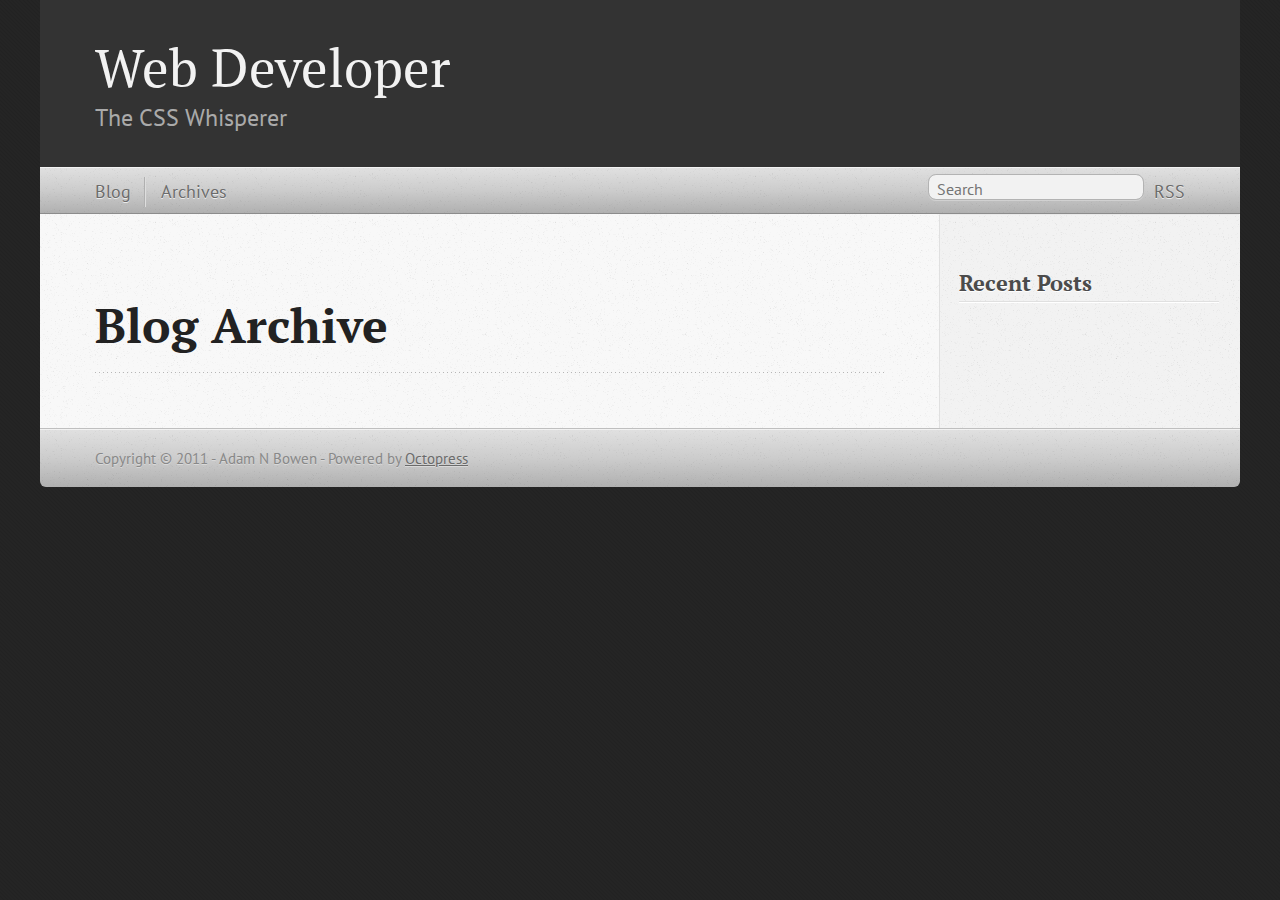
==== blog/archives/index.html @ 2aaac473 "Site updated at 2011-07-28 01:41:28 UTC" ====
<!DOCTYPE html>
<!--[if IEMobile 7 ]><html class="no-js iem7" manifest="default.appcache?v=1"><![endif]-->
<!--[if lt IE 9]><html class="no-js lte-ie8"><![endif]-->
<!--[if (gt IE 8)|(gt IEMobile 7)|!(IEMobile)|!(IE)]><!--><html class="no-js" lang="en"><!--<![endif]-->
<head>
  <meta charset="utf-8">
  <title>Web Developer: Blog Archive</title>
  <meta name="author" content="Adam N Bowen">
  

  <!-- http://t.co/dKP3o1e -->
  <meta name="HandheldFriendly" content="True">
  <meta name="MobileOptimized" content="320">
  <meta name="viewport" content="width=device-width, initial-scale=1">

  

  <link href="/favicon.png" rel="shortcut icon" />
  <link href="/stylesheets/screen.css" media="screen, projection" rel="stylesheet" type="text/css">
  <script src="/javascripts/modernizr-2.0.js"></script>
  <script src="http://s3.amazonaws.com/ender-js/jeesh.min.js"></script>
  <script src="/javascripts/octopress.js" type="text/javascript"></script>
  <link href='http://fonts.googleapis.com/css?family=PT+Serif:regular,italic,bold,bolditalic' rel='stylesheet' type='text/css'>
  <link href='http://fonts.googleapis.com/css?family=PT+Sans:regular,italic,bold,bolditalic' rel='stylesheet' type='text/css'>
  <link href="/atom.xml" rel="alternate" title="Web Developer" type="application/atom+xml"/>
  

  
  <script type="text/javascript">
    (function() {
      var script = document.createElement('script'); script.type = 'text/javascript'; script.async = true;
      script.src = 'https://apis.google.com/js/plusone.js';
      var s = document.getElementsByTagName('script')[0]; s.parentNode.insertBefore(script, s);
    })();
  </script>


  
  <script type="text/javascript">
    (function(){
      var twitterWidgets = document.createElement('script');
      twitterWidgets.type = 'text/javascript';
      twitterWidgets.async = true;
      twitterWidgets.src = 'http://platform.twitter.com/widgets.js';
      document.getElementsByTagName('head')[0].appendChild(twitterWidgets);
    })();
  </script>


</head>

<body  >
  <header><hgroup>
  <h1><a href="/">Web Developer</a></h1>
  
    <h2>The CSS Whisperer</h2>
  
</hgroup>
</header>
  <nav role=navigation><ul role=subscription data-subscription="rss">
  <li><a href="/atom.xml" rel="subscribe-rss" title="subscribe via RSS">RSS</a></li>
  
</ul>
<form action="http://google.com/search" method="get">
  <fieldset role="site-search">
    <input type="hidden" name="q" value="site:adamnbowen.github.com" />
    <input class="search" type="text" name="q" results="0" placeholder="Search"/>
  </fieldset>
</form>
<ul role=main-navigation>
  <li><a href="/">Blog</a></li>
  <li><a href="/blog/archives">Archives</a></li>
</ul>
</nav>
  <div id="main">
    <div id="content">
      <div>
<article>
  <header>
    <h1 class="entry-title">Blog Archive</h1>
    
  </header>
  <div id="blog-archives">

</div>

  
</article>

</div>

      
        <aside role=sidebar><section>
  <h1>Recent Posts</h1>
  <ul id="recent_posts">
    
  </ul>
</section>







</aside>
      
    </div>
  </div>
  <footer><p>
  Copyright &copy; 2011 - Adam N Bowen -
  <span class="credit">Powered by <a href="http://octopress.org">Octopress</a></span>
</p>
</footer>
</body>
</html>
---- stylesheets/screen.css ----
@charset "UTF-8";html,body,div,span,applet,object,iframe,h1,h2,h3,h4,h5,h6,p,blockquote,pre,a,abbr,acronym,address,big,cite,code,del,dfn,em,img,ins,kbd,q,s,samp,small,strike,strong,sub,sup,tt,var,b,u,i,center,dl,dt,dd,ol,ul,li,fieldset,form,label,legend,table,caption,tbody,tfoot,thead,tr,th,td,article,aside,canvas,details,embed,figure,figcaption,footer,header,hgroup,menu,nav,output,ruby,section,summary,time,mark,audio,video{margin:0;padding:0;border:0;font-size:100%;font:inherit;vertical-align:baseline}body{line-height:1}ol,ul{list-style:none}table{border-collapse:collapse;border-spacing:0}caption,th,td{text-align:left;font-weight:normal;vertical-align:middle}q,blockquote{quotes:none}q:before,q:after,blockquote:before,blockquote:after{content:"";content:none}a img{border:none}article,aside,details,figcaption,figure,footer,header,hgroup,menu,nav,section,summary{display:block}article,aside,details,figcaption,figure,footer,header,hgroup,menu,nav,section,summary{display:block}a{color:#1863a1}a:visited{color:#751590}a:focus{color:#0181eb}a:hover{color:#0181eb}a:active{color:#01579f}aside[role=sidebar] a{color:#1863a1}aside[role=sidebar] a:focus{color:#0181eb}aside[role=sidebar] a:hover{color:#0181eb}aside[role=sidebar] a:active{color:#01579f}a{-moz-transition:color 0.3s;-webkit-transition:color 0.3s;-o-transition:color 0.3s;transition:color 0.3s}html{background:#252525 url('/images/line-tile.png?1311809577') top left}body > div{background:#f2f2f2 url('/images/noise.png?1311809577') top left;border-bottom:1px solid #bfbfbf}body > div > div{background:#f8f8f8 url('/images/noise.png?1311809577') top left;border-right:1px solid #e0e0e0}.heading,body > header h1,h1,h2,h3,h4,h5,h6{font-family:"PT Serif", "Georgia", "Helvetica Neue", Arial, sans-serif}.sans,body > header h2,body > nav form .search,body > nav a,article header p.meta,article > footer,#content .blog-index footer,html .gist .gist-file .gist-meta,#blog-archives a.category,#blog-archives time,aside[role=sidebar] section,body > footer{font-family:"PT Sans", "Helvetica Neue", Arial, sans-serif}.serif,body,#content .blog-index a[rel=full-article]{font-family:"PT Serif", Georgia, Times, "Times New Roman", serif}.mono,pre,p code{font-family:Menlo, Monaco, "Andale Mono", "lucida console", "Courier New", monospace}body > header h1{font-size:2.2em;font-weight:normal;line-height:1.2em;margin-bottom:0.6667em}body{line-height:1.5em;color:#222}h1{font-size:2.2em;line-height:1.2em}@media only screen and (min-width: 992px){body{font-size:1.15em}h1{font-size:2.6em;line-height:1.2em}}h1,h2,h3,h4,h5,h6{text-rendering:optimizelegibility;margin-bottom:1em;font-weight:bold}h2,section h1{font-size:1.5em}h3,section h2,section section h1{font-size:1.3em}h4,section h3,section section h2,section section section h1{font-size:1em}h5,section h4,section section h3{font-size:.9em}h6,section h5,section section h4,section section section h3{font-size:.8em}p,blockquote,ul,ol{margin-bottom:1.5em}ul{list-style-type:disc}ul ul{list-style-type:circle}ul ul ul{list-style-type:square}ol{list-style-type:decimal}ol ol{list-style-type:lower-alpha}ol ol ol{list-style-type:lower-roman}ul,ul ul,ul ol,ol,ol ul,ol ol{margin-left:1.3em}strong{font-weight:bold}em{font-style:italic}sup,sub{font-size:0.8em;position:relative;display:inline-block}sup{top:-0.5em}sub{bottom:-0.5em}q{font-style:italic}q:before{content:"\201C"}q:after{content:"\201D"}em,dfn{font-style:italic}strong,dfn{font-weight:bold}del,s{text-decoration:line-through}abbr,acronym{border-bottom:1px dotted;cursor:help}sub,sup{line-height:0}hr{margin-bottom:0.2em}small{font-size:.8em}big{font-size:1.2em}blockquote{font-style:italic;position:relative;font-size:1.2em;line-height:1.5em;padding-left:1em;border-left:4px solid rgba(170,170,170,0.5)}blockquote cite{font-style:italic}blockquote cite a{color:#aaa !important;word-wrap:break-word}blockquote cite:before{content:'–';padding-right:.3em;padding-left:.3em;color:#aaa}@media only screen and (min-width: 992px){blockquote{padding-left:1.5em;border-left-width:4px}}.has-pullquote:before{padding:0;border:none;content:attr(data-pullquote);float:right;width:45%;margin:.5em 0 1em 1.5em;position:relative;top:7px;font-size:1.4em;line-height:1.45em}.force-wrap,article a,aside[role=sidebar] a{white-space:-moz-pre-wrap;white-space:-pre-wrap;white-space:-o-pre-wrap;white-space:pre-wrap;word-wrap:break-word}.group,body > header,body > nav,body > footer,body #content > article,body #content > div > article,body #content > div > section,body nav[role=pagination],aside[role=sidebar],#main,#content,.collapse-sidebar aside[role=sidebar]{*zoom:1}.group:after,body > header:after,body > nav:after,body > footer:after,body #content > article:after,body #content > div > article:after,body #content > div > section:after,body nav[role=pagination]:after,aside[role=sidebar]:after,#main:after,#content:after,.collapse-sidebar aside[role=sidebar]:after{content:"";display:table;clear:both}body{-webkit-text-size-adjust:none;max-width:1200px;position:relative;margin:0 auto}body > header,body > nav,body > footer,body #content > article,body #content > div > article,body #content > div > section,body nav[role=pagination]{padding-left:18px;padding-right:18px}@media only screen and (min-width: 480px){body > header,body > nav,body > footer,body #content > article,body #content > div > article,body #content > div > section,body nav[role=pagination]{padding-left:25px;padding-right:25px}}@media only screen and (min-width: 768px){body > header,body > nav,body > footer,body #content > article,body #content > div > article,body #content > div > section,body nav[role=pagination]{padding-left:35px;padding-right:35px}}@media only screen and (min-width: 992px){body > header,body > nav,body > footer,body #content > article,body #content > div > article,body #content > div > section,body nav[role=pagination]{padding-left:55px;padding-right:55px}}body > header{font-size:1em;padding-top:1.5em;padding-bottom:1.5em}#content > div,#content > article{width:100%}aside[role=sidebar]{float:none;padding:0 18px 1px;background-color:#f7f7f7;border-top:1px solid #e0e0e0}.toggle-sidebar,.no-sidebar .toggle-sidebar{display:none}@media only screen and (min-width: 750px){body.sidebar-footer aside[role=sidebar]{float:none;width:auto;clear:left;margin:0;padding:0 35px 1px;background-color:#f7f7f7;border-top:1px solid #eaeaea}body.sidebar-footer aside[role=sidebar] section.odd,body.sidebar-footer aside[role=sidebar] section.even{float:left;width:48%}body.sidebar-footer aside[role=sidebar] section.odd{margin-left:0}body.sidebar-footer aside[role=sidebar] section.even{margin-left:4%}body.sidebar-footer aside[role=sidebar].thirds section{width:30%;margin-left:5%}body.sidebar-footer aside[role=sidebar].thirds section.first{margin-left:0}}body.sidebar-footer #content{margin-right:0px}body.sidebar-footer .toggle-sidebar{display:none}@media only screen and (min-width: 550px){body > header{font-size:1em}}@media only screen and (min-width: 750px){aside[role=sidebar]{float:none;width:auto;clear:left;margin:0;padding:0 35px 1px;background-color:#f7f7f7;border-top:1px solid #eaeaea}aside[role=sidebar] section.odd,aside[role=sidebar] section.even{float:left;width:48%}aside[role=sidebar] section.odd{margin-left:0}aside[role=sidebar] section.even{margin-left:4%}aside[role=sidebar].thirds section{width:30%;margin-left:5%}aside[role=sidebar].thirds section.first{margin-left:0}}@media only screen and (min-width: 768px){body{-webkit-text-size-adjust:auto}body > header{font-size:1.2em}#main{padding:0;margin:0 auto}#content{margin-right:240px;position:relative}.no-sidebar #content{margin-right:0}.collapse-sidebar #content{margin-right:20px}#content > div,#content > article{padding-top:17.5px;padding-bottom:17.5px;float:left}aside[role=sidebar]{width:210px;padding:0 15px 15px;background:none;clear:none;float:left;margin:0 -100% 0 0}aside[role=sidebar] section{width:auto;margin-left:0}aside[role=sidebar] section.odd,aside[role=sidebar] section.even{float:none;width:auto;margin-left:0}.collapse-sidebar aside[role=sidebar]{float:none;width:auto;clear:left;margin:0;padding:0 35px 1px;background-color:#f7f7f7;border-top:1px solid #eaeaea}.collapse-sidebar aside[role=sidebar] section.odd,.collapse-sidebar aside[role=sidebar] section.even{float:left;width:48%}.collapse-sidebar aside[role=sidebar] section.odd{margin-left:0}.collapse-sidebar aside[role=sidebar] section.even{margin-left:4%}.collapse-sidebar aside[role=sidebar].thirds section{width:30%;margin-left:5%}.collapse-sidebar aside[role=sidebar].thirds section.first{margin-left:0}}@media only screen and (min-width: 992px){body > header{font-size:1.3em}#content{margin-right:300px}#content > div,#content > article{padding-top:27.5px;padding-bottom:27.5px}aside[role=sidebar]{width:260px;padding:1.2em 20px 20px}.collapse-sidebar aside[role=sidebar]{padding-left:55px;padding-right:55px}}@media only screen and (min-width: 768px){ul,ol{margin-left:0}}body > header{background:#333}body > header h1{display:inline-block;margin:0}body > header h1 a,body > header h1 a:visited,body > header h1 a:hover{color:#f2f2f2;text-decoration:none}body > header h2{margin:.2em 0 0;font-size:1em;color:#aaa;font-weight:normal}body > nav{position:relative;background-color:#ccc;background:url('/images/noise.png?1311809577'),-webkit-gradient(linear, 50% 0%, 50% 100%, color-stop(0%, #e0e0e0), color-stop(50%, #cccccc), color-stop(100%, #b0b0b0));background:url('/images/noise.png?1311809577'),-webkit-linear-gradient(#e0e0e0,#cccccc,#b0b0b0);background:url('/images/noise.png?1311809577'),-moz-linear-gradient(#e0e0e0,#cccccc,#b0b0b0);background:url('/images/noise.png?1311809577'),-o-linear-gradient(#e0e0e0,#cccccc,#b0b0b0);background:url('/images/noise.png?1311809577'),-ms-linear-gradient(#e0e0e0,#cccccc,#b0b0b0);background:url('/images/noise.png?1311809577'),linear-gradient(#e0e0e0,#cccccc,#b0b0b0);border-top:1px solid #f2f2f2;border-bottom:1px solid #8c8c8c;padding-top:.35em;padding-bottom:.35em}body > nav form{-moz-background-clip:padding;-webkit-background-clip:padding;-o-background-clip:padding-box;-ms-background-clip:padding-box;-khtml-background-clip:padding-box;background-clip:padding-box;margin:0;padding:0}body > nav form .search{padding:.3em .5em 0;font-size:.85em;line-height:1.1em;width:95%;-moz-border-radius:0.5em;-webkit-border-radius:0.5em;-o-border-radius:0.5em;-ms-border-radius:0.5em;-khtml-border-radius:0.5em;border-radius:0.5em;-moz-background-clip:padding;-webkit-background-clip:padding;-o-background-clip:padding-box;-ms-background-clip:padding-box;-khtml-background-clip:padding-box;background-clip:padding-box;-moz-box-shadow:#d1d1d1 0 1px;-webkit-box-shadow:#d1d1d1 0 1px;-o-box-shadow:#d1d1d1 0 1px;box-shadow:#d1d1d1 0 1px;background-color:#f2f2f2;border:1px solid #b3b3b3;color:#888}body > nav form .search:focus{color:#444;border-color:#80b1df;-moz-box-shadow:#80b1df 0 0 4px,#80b1df 0 0 3px inset;-webkit-box-shadow:#80b1df 0 0 4px,#80b1df 0 0 3px inset;-o-box-shadow:#80b1df 0 0 4px,#80b1df 0 0 3px inset;box-shadow:#80b1df 0 0 4px,#80b1df 0 0 3px inset;background-color:#fff;outline:none}body > nav fieldset[role=site-search]{float:right;width:48%}body > nav fieldset[role=mobile-nav]{float:left;width:48%}body > nav fieldset[role=mobile-nav] select{width:100%;font-size:.8em;border:1px solid #888}body > nav ul{display:none}@media only screen and (min-width: 550px){body > nav{font-size:.9em}body > nav ul{margin:0;padding:0;border:0;overflow:hidden;*zoom:1;float:left;display:block;padding-top:.15em}body > nav ul li{list-style-image:none;list-style-type:none;margin-left:0px;white-space:nowrap;display:inline;float:left;padding-left:0;padding-right:0}body > nav ul li:first-child,body > nav ul li.first{padding-left:0}body > nav ul li:last-child{padding-right:0}body > nav ul li.last{padding-right:0}body > nav ul[role=subscription]{margin-left:.8em;float:right}body > nav ul[role=subscription] li:last-child a{padding-right:0}body > nav ul li{margin:0}body > nav a{color:#6b6b6b;text-shadow:#ebebeb 0 1px;float:left;text-decoration:none;font-size:1.1em;padding:.1em 0;line-height:1.5em}body > nav a:visited{color:#6b6b6b}body > nav a:hover{color:#2b2b2b}body > nav li + li{border-left:1px solid #b0b0b0;margin-left:.8em}body > nav li + li a{padding-left:.8em;border-left:1px solid #dedede}body > nav form{float:right;text-align:left;padding-left:.8em;width:175px}body > nav form .search{width:93%;font-size:.95em;line-height:1.2em}body > nav ul[data-subscription$=email] + form{width:97px}body > nav ul[data-subscription$=email] + form .search{width:91%}body > nav fieldset[role=mobile-nav]{display:none}body > nav fieldset[role=site-search]{width:99%}}@media only screen and (min-width: 992px){body > nav form{width:215px}body > nav ul[data-subscription$=email] + form{width:147px}}.no-placeholder body > nav .search{background:#f2f2f2 url('/images/search.png?1311809577') 0.3em 0.25em no-repeat;text-indent:1.3em}@media only screen and (min-width: 550px){.maskImage body > nav ul[data-subscription$=email] + form{width:123px}}@media only screen and (min-width: 992px){.maskImage body > nav ul[data-subscription$=email] + form{width:173px}}.maskImage ul[role=subscription]{position:relative;top:.2em}.maskImage ul[role=subscription] li,.maskImage ul[role=subscription] a{border:0;padding:0}.maskImage a[rel=subscribe-rss]{position:relative;top:0px;text-indent:-999999em;background-color:#dedede;border:0;padding:0}.maskImage a[rel=subscribe-rss],.maskImage a[rel=subscribe-rss]:after{-moz-mask-image:url('/images/rss.png?1311809577');-webkit-mask-image:url('/images/rss.png?1311809577');-o-mask-image:url('/images/rss.png?1311809577');-ms-mask-image:url('/images/rss.png?1311809577');-khtml-mask-image:url('/images/rss.png?1311809577');mask-image:url('/images/rss.png?1311809577');-moz-mask-repeat:no-repeat;-webkit-mask-repeat:no-repeat;-o-mask-repeat:no-repeat;-ms-mask-repeat:no-repeat;-khtml-mask-repeat:no-repeat;mask-repeat:no-repeat;width:22px;height:22px}.maskImage a[rel=subscribe-rss]:after{content:"";position:absolute;top:-1px;left:0;background-color:#ababab}.maskImage a[rel=subscribe-rss]:hover:after{background-color:#9e9e9e}.maskImage a[rel=subscribe-email]{position:relative;top:0px;text-indent:-999999em;background-color:#dedede;border:0;padding:0}.maskImage a[rel=subscribe-email],.maskImage a[rel=subscribe-email]:after{-moz-mask-image:url('/images/email.png?1311809577');-webkit-mask-image:url('/images/email.png?1311809577');-o-mask-image:url('/images/email.png?1311809577');-ms-mask-image:url('/images/email.png?1311809577');-khtml-mask-image:url('/images/email.png?1311809577');mask-image:url('/images/email.png?1311809577');-moz-mask-repeat:no-repeat;-webkit-mask-repeat:no-repeat;-o-mask-repeat:no-repeat;-ms-mask-repeat:no-repeat;-khtml-mask-repeat:no-repeat;mask-repeat:no-repeat;width:28px;height:22px}.maskImage a[rel=subscribe-email]:after{content:"";position:absolute;top:-1px;left:0;background-color:#ababab}.maskImage a[rel=subscribe-email]:hover:after{background-color:#9e9e9e}article{overflow:hidden;padding-top:1em}article header{position:relative;padding-top:2em;padding-bottom:1em;margin-bottom:1em;background:url('[data-uri]') bottom left repeat-x}article header h1{margin:0}article header h1 a{text-decoration:none}article header h1 a:hover{text-decoration:underline}article header p{font-size:.9em;color:#aaa;margin:0}article header p.meta{text-transform:uppercase;position:absolute;top:0}@media only screen and (min-width: 768px){article header{margin-bottom:1.5em;padding-bottom:1em;background:url('[data-uri]') bottom left repeat-x}}article h2{padding-top:0.8em;background:url('[data-uri]') top left repeat-x}.entry-content article h2:first-child,article header + h2{padding-top:0}article h2:first-child,article header + h2{background:none}article .feature{padding-top:.5em;margin-bottom:1em;padding-bottom:1em;background:url('[data-uri]') bottom left repeat-x;font-size:2.0em;font-style:italic;line-height:1.3em}article img,article video,article .flash-video{max-width:100%;height:auto;border:.5em solid #fff;-moz-border-radius:0.3em;-webkit-border-radius:0.3em;-o-border-radius:0.3em;-ms-border-radius:0.3em;-khtml-border-radius:0.3em;border-radius:0.3em;-moz-box-shadow:rgba(0,0,0,0.15) 0 1px 4px;-webkit-box-shadow:rgba(0,0,0,0.15) 0 1px 4px;-o-box-shadow:rgba(0,0,0,0.15) 0 1px 4px;box-shadow:rgba(0,0,0,0.15) 0 1px 4px;-moz-box-sizing:border-box;-webkit-box-sizing:border-box;-ms-box-sizing:border-box;box-sizing:border-box;display:block;margin:0 auto 1.5em}article img.left{float:left;margin-right:1.5em}article img.right{float:right;margin-left:1.5em}article img.left,article img.right{margin-bottom:.8em}article video{display:block;margin-bottom:1.5em;width:100%}article .flash-video > div{position:relative;display:block;padding-bottom:56.25%;padding-top:1px;height:0;overflow:hidden}article .flash-video > div iframe,article .flash-video > div object,article .flash-video > div embed{position:absolute;top:0;left:0;width:100%;height:100%}article > footer{padding-bottom:2.5em;margin-top:2em}article > footer p.meta{margin-bottom:.8em;font-size:.85em}.blog-index article + article{background:url('[data-uri]') top left repeat-x}#content .blog-index{padding-top:0;padding-bottom:0}#content .blog-index article{padding-top:2em}#content .blog-index article header{background:none;padding-bottom:0}#content .blog-index article h1{font-size:2.2em}#content .blog-index article h1 a{color:inherit}#content .blog-index article h1 a:hover{color:#0181eb}#content .blog-index a[rel=full-article]{background:#ebebeb;display:inline-block;padding:.4em .8em;margin-right:.5em;text-decoration:none;color:#666;-moz-transition:background-color 0.5s;-webkit-transition:background-color 0.5s;-o-transition:background-color 0.5s;transition:background-color 0.5s}#content .blog-index a[rel=full-article]:hover{background:#0181eb;text-shadow:none;color:#f8f8f8}#content .blog-index footer{margin-top:1em}.separator,article > footer .byline + time:before,article > footer time + time:before,article > footer .comments:before,article > footer .byline ~ .categories:before{content:"\2022 ";padding:0 .4em 0 .2em;display:inline-block}#content nav[role=pagination]{text-align:center;font-size:.95em}#content nav[role=pagination] div{position:relative;background:url('[data-uri]') top left repeat-x;padding-top:1.5em;padding-bottom:1.5em}#content nav[role=pagination] a{text-decoration:none;color:#aaa}#content nav[role=pagination] a.prev{position:absolute;left:0}#content nav[role=pagination] a.next{position:absolute;right:0}#content nav[role=pagination] a:hover{color:#0181eb}#content nav[role=pagination] a[href*=archive]:before,#content nav[role=pagination] a[href*=archive]:after{content:'\2014';padding:0 .3em}p.meta + .sharing{padding-top:1em;padding-left:0;background:url('[data-uri]') top left repeat-x}.highlight,html .gist .gist-file .gist-syntax .gist-highlight{border:1px solid #073642 !important}.highlight .line-numbers,html .gist .gist-file .gist-syntax .gist-highlight .line-numbers{text-align:right;font-size:13px;line-height:1.45em;background:#073642 url('/images/noise.png?1311809577') top left !important;border-right:1px solid #00232c !important;-moz-box-shadow:#083e4b -1px 0 inset;-webkit-box-shadow:#083e4b -1px 0 inset;-o-box-shadow:#083e4b -1px 0 inset;box-shadow:#083e4b -1px 0 inset;text-shadow:#021014 0 -1px;padding:.8em !important;-moz-border-radius:0;-webkit-border-radius:0;-o-border-radius:0;-ms-border-radius:0;-khtml-border-radius:0;border-radius:0}.highlight .line-numbers span,html .gist .gist-file .gist-syntax .gist-highlight .line-numbers span{color:#586e75 !important}html .gist .gist-file{margin-bottom:1.8em;position:relative;border:none;padding-top:26px !important}html .gist .gist-file .gist-syntax{border-bottom:1px solid #002b36 !important}html .gist .gist-file .gist-syntax .gist-highlight{background:#002b36 !important}html .gist .gist-file .gist-meta{padding:.6em 0.8em;border:1px solid #083e4b !important;color:#586e75;font-size:.7em !important;background:#073642 url('/images/noise.png?1311809577') top left;line-height:1.5em}html .gist .gist-file .gist-meta a{color:#75878b !important;text-decoration:none}html .gist .gist-file .gist-meta a:hover{text-decoration:underline}html .gist .gist-file .gist-meta a:hover{color:#93a1a1 !important}html .gist .gist-file .gist-meta a[href*='#file']{position:absolute;top:0;left:0;right:-10px;color:#474747 !important}html .gist .gist-file .gist-meta a[href*='#file']:hover{color:#1863a1 !important}html .gist .gist-file .gist-meta a[href*=raw]{top:.4em}pre{background:#002b36 url('/images/noise.png?1311809577') top left;-moz-border-radius:0.4em;-webkit-border-radius:0.4em;-o-border-radius:0.4em;-ms-border-radius:0.4em;-khtml-border-radius:0.4em;border-radius:0.4em;border:1px solid #073642;line-height:1.45em;font-size:13px;margin-bottom:2.1em;padding:.8em 1em;color:#93a1a1;overflow:auto}h3.filename + pre{-moz-border-radius-topleft:0px;-webkit-border-top-left-radius:0px;-o-border-top-left-radius:0px;-ms-border-top-left-radius:0px;-khtml-border-top-left-radius:0px;border-top-left-radius:0px;-moz-border-radius-topright:0px;-webkit-border-top-right-radius:0px;-o-border-top-right-radius:0px;-ms-border-top-right-radius:0px;-khtml-border-top-right-radius:0px;border-top-right-radius:0px}p code{display:inline-block;white-space:no-wrap;background:#fff;font-size:.8em;line-height:1.5em;color:#555;border:1px solid #ddd;-moz-border-radius:0.4em;-webkit-border-radius:0.4em;-o-border-radius:0.4em;-ms-border-radius:0.4em;-khtml-border-radius:0.4em;border-radius:0.4em;padding:0 .3em;margin:-1px 0}.pre-code,html .gist .gist-file .gist-syntax .gist-highlight pre,.highlight code{font-family:Menlo,Monaco,"Andale Mono","lucida console","Courier New",monospace !important;overflow:scroll;overflow-y:hidden;display:block;padding:.8em !important;overflow-x:auto;line-height:1.45em;background:#002b36 url('/images/noise.png?1311809577') top left !important;color:#93a1a1 !important}.pre-code *::-moz-selection,html .gist .gist-file .gist-syntax .gist-highlight pre *::-moz-selection,.highlight code *::-moz-selection{background:#386774;color:inherit;text-shadow:#002b36 0 1px}.pre-code *::-webkit-selection,html .gist .gist-file .gist-syntax .gist-highlight pre *::-webkit-selection,.highlight code *::-webkit-selection{background:#386774;color:inherit;text-shadow:#002b36 0 1px}.pre-code *::selection,html .gist .gist-file .gist-syntax .gist-highlight pre *::selection,.highlight code *::selection{background:#386774;color:inherit;text-shadow:#002b36 0 1px}.pre-code span,html .gist .gist-file .gist-syntax .gist-highlight pre span,.highlight code span{color:#93a1a1 !important}.pre-code span,html .gist .gist-file .gist-syntax .gist-highlight pre span,.highlight code span{font-style:normal !important;font-weight:normal !important}.pre-code .c,html .gist .gist-file .gist-syntax .gist-highlight pre .c,.highlight code .c{color:#586e75 !important;font-style:italic !important}.pre-code .cm,html .gist .gist-file .gist-syntax .gist-highlight pre .cm,.highlight code .cm{color:#586e75 !important;font-style:italic !important}.pre-code .cp,html .gist .gist-file .gist-syntax .gist-highlight pre .cp,.highlight code .cp{color:#586e75 !important;font-style:italic !important}.pre-code .c1,html .gist .gist-file .gist-syntax .gist-highlight pre .c1,.highlight code .c1{color:#586e75 !important;font-style:italic !important}.pre-code .cs,html .gist .gist-file .gist-syntax .gist-highlight pre .cs,.highlight code .cs{color:#586e75 !important;font-weight:bold !important;font-style:italic !important}.pre-code .err,html .gist .gist-file .gist-syntax .gist-highlight pre .err,.highlight code .err{color:#dc322f !important;background:none !important}.pre-code .k,html .gist .gist-file .gist-syntax .gist-highlight pre .k,.highlight code .k{color:#cb4b16 !important}.pre-code .o,html .gist .gist-file .gist-syntax .gist-highlight pre .o,.highlight code .o{color:#93a1a1 !important;font-weight:bold !important}.pre-code .p,html .gist .gist-file .gist-syntax .gist-highlight pre .p,.highlight code .p{color:#93a1a1 !important}.pre-code .ow,html .gist .gist-file .gist-syntax .gist-highlight pre .ow,.highlight code .ow{color:#2aa198 !important;font-weight:bold !important}.pre-code .gd,html .gist .gist-file .gist-syntax .gist-highlight pre .gd,.highlight code .gd{color:#93a1a1 !important;background-color:#372c34 !important;display:inline-block}.pre-code .gd .x,html .gist .gist-file .gist-syntax .gist-highlight pre .gd .x,.highlight code .gd .x{color:#93a1a1 !important;background-color:#4d2d33 !important;display:inline-block}.pre-code .ge,html .gist .gist-file .gist-syntax .gist-highlight pre .ge,.highlight code .ge{color:#93a1a1 !important;font-style:italic !important}.pre-code .gh,html .gist .gist-file .gist-syntax .gist-highlight pre .gh,.highlight code .gh{color:#586e75 !important}.pre-code .gi,html .gist .gist-file .gist-syntax .gist-highlight pre .gi,.highlight code .gi{color:#93a1a1 !important;background-color:#1a412b !important;display:inline-block}.pre-code .gi .x,html .gist .gist-file .gist-syntax .gist-highlight pre .gi .x,.highlight code .gi .x{color:#93a1a1 !important;background-color:#355720 !important;display:inline-block}.pre-code .gs,html .gist .gist-file .gist-syntax .gist-highlight pre .gs,.highlight code .gs{color:#93a1a1 !important;font-weight:bold !important}.pre-code .gu,html .gist .gist-file .gist-syntax .gist-highlight pre .gu,.highlight code .gu{color:#6c71c4 !important}.pre-code .kc,html .gist .gist-file .gist-syntax .gist-highlight pre .kc,.highlight code .kc{color:#859900 !important;font-weight:bold !important}.pre-code .kd,html .gist .gist-file .gist-syntax .gist-highlight pre .kd,.highlight code .kd{color:#268bd2 !important}.pre-code .kp,html .gist .gist-file .gist-syntax .gist-highlight pre .kp,.highlight code .kp{color:#cb4b16 !important;font-weight:bold !important}.pre-code .kr,html .gist .gist-file .gist-syntax .gist-highlight pre .kr,.highlight code .kr{color:#d33682 !important;font-weight:bold !important}.pre-code .kt,html .gist .gist-file .gist-syntax .gist-highlight pre .kt,.highlight code .kt{color:#2aa198 !important}.pre-code .n,html .gist .gist-file .gist-syntax .gist-highlight pre .n,.highlight code .n{color:#268bd2 !important}.pre-code .na,html .gist .gist-file .gist-syntax .gist-highlight pre .na,.highlight code .na{color:#268bd2 !important}.pre-code .nb,html .gist .gist-file .gist-syntax .gist-highlight pre .nb,.highlight code .nb{color:#859900 !important}.pre-code .nc,html .gist .gist-file .gist-syntax .gist-highlight pre .nc,.highlight code .nc{color:#d33682 !important}.pre-code .no,html .gist .gist-file .gist-syntax .gist-highlight pre .no,.highlight code .no{color:#b58900 !important}.pre-code .nl,html .gist .gist-file .gist-syntax .gist-highlight pre .nl,.highlight code .nl{color:#859900 !important}.pre-code .ne,html .gist .gist-file .gist-syntax .gist-highlight pre .ne,.highlight code .ne{color:#268bd2 !important;font-weight:bold !important}.pre-code .nf,html .gist .gist-file .gist-syntax .gist-highlight pre .nf,.highlight code .nf{color:#268bd2 !important;font-weight:bold !important}.pre-code .nn,html .gist .gist-file .gist-syntax .gist-highlight pre .nn,.highlight code .nn{color:#b58900 !important}.pre-code .nt,html .gist .gist-file .gist-syntax .gist-highlight pre .nt,.highlight code .nt{color:#268bd2 !important;font-weight:bold !important}.pre-code .nx,html .gist .gist-file .gist-syntax .gist-highlight pre .nx,.highlight code .nx{color:#b58900 !important}.pre-code .vg,html .gist .gist-file .gist-syntax .gist-highlight pre .vg,.highlight code .vg{color:#268bd2 !important}.pre-code .vi,html .gist .gist-file .gist-syntax .gist-highlight pre .vi,.highlight code .vi{color:#268bd2 !important}.pre-code .nv,html .gist .gist-file .gist-syntax .gist-highlight pre .nv,.highlight code .nv{color:#268bd2 !important}.pre-code .mf,html .gist .gist-file .gist-syntax .gist-highlight pre .mf,.highlight code .mf{color:#2aa198 !important}.pre-code .m,html .gist .gist-file .gist-syntax .gist-highlight pre .m,.highlight code .m{color:#2aa198 !important}.pre-code .mh,html .gist .gist-file .gist-syntax .gist-highlight pre .mh,.highlight code .mh{color:#2aa198 !important}.pre-code .mi,html .gist .gist-file .gist-syntax .gist-highlight pre .mi,.highlight code .mi{color:#2aa198 !important}.pre-code .s,html .gist .gist-file .gist-syntax .gist-highlight pre .s,.highlight code .s{color:#2aa198 !important}.pre-code .sd,html .gist .gist-file .gist-syntax .gist-highlight pre .sd,.highlight code .sd{color:#2aa198 !important}.pre-code .s2,html .gist .gist-file .gist-syntax .gist-highlight pre .s2,.highlight code .s2{color:#2aa198 !important}.pre-code .se,html .gist .gist-file .gist-syntax .gist-highlight pre .se,.highlight code .se{color:#dc322f !important}.pre-code .si,html .gist .gist-file .gist-syntax .gist-highlight pre .si,.highlight code .si{color:#268bd2 !important}.pre-code .sr,html .gist .gist-file .gist-syntax .gist-highlight pre .sr,.highlight code .sr{color:#2aa198 !important}.pre-code .s1,html .gist .gist-file .gist-syntax .gist-highlight pre .s1,.highlight code .s1{color:#2aa198 !important}.pre-code div .gd,html .gist .gist-file .gist-syntax .gist-highlight pre div .gd,.highlight code div .gd,.pre-code div .gd .x,html .gist .gist-file .gist-syntax .gist-highlight pre div .gd .x,.highlight code div .gd .x,.pre-code div .gi,html .gist .gist-file .gist-syntax .gist-highlight pre div .gi,.highlight code div .gi,.pre-code div .gi .x,html .gist .gist-file .gist-syntax .gist-highlight pre div .gi .x,.highlight code div .gi .x{display:block}.highlight,.gist-highlight{margin-bottom:1.8em;background:#002b36;overflow-y:hidden;overflow-x:auto}.highlight pre,.gist-highlight pre{background:none;-moz-border-radius:none;-webkit-border-radius:none;-o-border-radius:none;-ms-border-radius:none;-khtml-border-radius:none;border-radius:none;border:none;padding:0;margin-bottom:0}pre::-webkit-scrollbar,.highlight::-webkit-scrollbar,.gist-highlight::-webkit-scrollbar{height:.5em;background:rgba(255,255,255,0.15)}pre::-webkit-scrollbar-thumb:horizontal,.highlight::-webkit-scrollbar-thumb:horizontal,.gist-highlight::-webkit-scrollbar-thumb:horizontal{background:rgba(255,255,255,0.2);-webkit-border-radius:4px;border-radius:4px}.highlight code{background:#000}figure[role=code]{background:none;padding:0;border:0;margin-bottom:1.5em}figure[role=code] pre{margin-bottom:0}figure[role=code] figcaption{position:relative}figure[role=code] .highlight{margin-bottom:0}.code-title,html .gist .gist-file .gist-meta a[href*='#file'],h3.filename,figure[role=code] figcaption{text-align:center;font-size:13px;line-height:2em;text-shadow:#cbcccc 0 1px 0;color:#474747;font-weight:normal;margin-bottom:0;-moz-border-radius-topleft:5px;-webkit-border-top-left-radius:5px;-o-border-top-left-radius:5px;-ms-border-top-left-radius:5px;-khtml-border-top-left-radius:5px;border-top-left-radius:5px;-moz-border-radius-topright:5px;-webkit-border-top-right-radius:5px;-o-border-top-right-radius:5px;-ms-border-top-right-radius:5px;-khtml-border-top-right-radius:5px;border-top-right-radius:5px;font-family:"Helvetica Neue", Arial, "Lucida Grande", "Lucida Sans Unicode", Lucida, sans-serif;background:#aaa url('/images/code_bg.png?1311809577') top repeat-x;border:1px solid #565656;border-top-color:#cbcbcb;border-left-color:#a5a5a5;border-right-color:#a5a5a5;border-bottom:0}.download-source,html .gist .gist-file .gist-meta a[href*=raw],figure[role=code] figcaption a{position:absolute;right:.8em;text-decoration:none;color:#666 !important;z-index:1;font-size:13px;text-shadow:#cbcccc 0 1px 0;padding-left:3em}.download-source:hover,html .gist .gist-file .gist-meta a[href*=raw]:hover,figure[role=code] figcaption a:hover{text-decoration:underline}#archive #content > div,#archive #content > div > article{padding-top:0}#blog-archives{color:#aaa}#blog-archives article{padding:1em 0 1em;position:relative;background:url('[data-uri]') bottom left repeat-x}#blog-archives article:last-child{background:none}#blog-archives article footer{padding:0;margin:0}#blog-archives h1{color:#222;margin-bottom:.3em}#blog-archives h2{display:none}#blog-archives h1{font-size:1.5em}#blog-archives h1 a{text-decoration:none;color:inherit;font-weight:normal;display:inline-block}#blog-archives h1 a:hover{text-decoration:underline}#blog-archives h1 a:hover{color:#0181eb}#blog-archives a.category,#blog-archives time{color:#aaa}#blog-archives .entry-content{display:none}#blog-archives time{font-size:.9em;line-height:1.2em}#blog-archives time .month,#blog-archives time .day{display:inline-block}#blog-archives time .month{text-transform:uppercase}#blog-archives p{margin-bottom:1em}#blog-archives a,#blog-archives .entry-content a{color:inherit}#blog-archives a:hover,#blog-archives .entry-content a:hover{color:#0181eb}#blog-archives a:hover{color:#0181eb}@media only screen and (min-width: 550px){#blog-archives article{margin-left:5em}#blog-archives h2{margin-bottom:.3em;font-weight:normal;display:inline-block;position:relative;top:-1px;float:left}#blog-archives h2:first-child{padding-top:.75em}#blog-archives time{position:absolute;text-align:right;left:0em;top:1.8em}#blog-archives .year{display:none}#blog-archives article{padding-left:4.5em;padding-bottom:.7em}#blog-archives a.category{line-height:1.1em}}#content > .category article{margin-left:0;padding-left:6.8em}#content > .category .year{display:inline}.side-shadow-border,aside[role=sidebar] section h1,aside[role=sidebar] li{-moz-box-shadow:#fff 0 1px;-webkit-box-shadow:#fff 0 1px;-o-box-shadow:#fff 0 1px;box-shadow:#fff 0 1px}aside[role=sidebar]{color:#4b4b4b;text-shadow:#fff 0 1px}aside[role=sidebar] section{font-size:.8em;line-height:1.4em;margin-bottom:1.5em}aside[role=sidebar] section h1{margin:1.5em 0 0;padding-bottom:.2em;border-bottom:1px solid #e0e0e0}aside[role=sidebar] section h1 + p{padding-top:.4em}aside[role=sidebar] ul{margin-bottom:0.5em;margin-left:0}aside[role=sidebar] li{list-style:none;padding:.5em 0;margin:0;border-bottom:1px solid #e0e0e0}aside[role=sidebar] li p:last-child{margin-bottom:0}aside[role=sidebar] a{color:inherit;-moz-transition:color 0.5s;-webkit-transition:color 0.5s;-o-transition:color 0.5s;transition:color 0.5s}aside[role=sidebar]:hover a{color:#1863a1}aside[role=sidebar]:hover a:hover{color:#0181eb}.aside-alt-link,#tweets a[href*='twitter.com/search'],#pinboard_linkroll .pin-tag{color:#7e7e7e}.aside-alt-link:hover,#tweets a[href*='twitter.com/search']:hover,#pinboard_linkroll .pin-tag:hover{color:#0181eb}@media only screen and (min-width: 768px){.toggle-sidebar{outline:none;position:absolute;right:-10px;top:0;bottom:0;display:inline-block;text-decoration:none;color:#cecece;width:9px;cursor:pointer}.toggle-sidebar:hover{background:#e9e9e9;background:-webkit-gradient(linear, 0% 50%, 100% 50%, color-stop(0%, rgba(224,224,224,0.5)), color-stop(100%, rgba(224,224,224,0)));background:-webkit-linear-gradient(left, rgba(224,224,224,0.5),rgba(224,224,224,0));background:-moz-linear-gradient(left, rgba(224,224,224,0.5),rgba(224,224,224,0));background:-o-linear-gradient(left, rgba(224,224,224,0.5),rgba(224,224,224,0));background:-ms-linear-gradient(left, rgba(224,224,224,0.5),rgba(224,224,224,0));background:linear-gradient(left, rgba(224,224,224,0.5),rgba(224,224,224,0))}.toggle-sidebar:after{position:absolute;right:-11px;top:0;width:20px;font-size:1.2em;line-height:1.1em;padding-bottom:.15em;-moz-border-radius-bottomright:0.3em;-webkit-border-bottom-right-radius:0.3em;-o-border-bottom-right-radius:0.3em;-ms-border-bottom-right-radius:0.3em;-khtml-border-bottom-right-radius:0.3em;border-bottom-right-radius:0.3em;text-align:center;background:#f8f8f8 url('/images/noise.png?1311809577') top left;border-bottom:1px solid #e0e0e0;border-right:1px solid #e0e0e0;content:"\00BB";text-indent:-1px}.collapse-sidebar .toggle-sidebar{text-indent:0px;right:-20px;width:19px}.collapse-sidebar .toggle-sidebar:hover{background:#e9e9e9}.collapse-sidebar .toggle-sidebar:after{border-left:1px solid #e0e0e0;text-shadow:#fff 0 1px;content:"\00AB";left:0px;right:0;text-align:center;text-indent:0;border:0;border-right-width:0;background:none}}#tweets .loading{background:url('[data-uri]') no-repeat center 0.5em;color:#c4c4c4;text-shadow:#f8f8f8 0 1px;text-align:center;padding:2.5em 0 .5em}#tweets .loading.error{background:url('[data-uri]') no-repeat center 0.5em}#tweets p{position:relative;padding-right:1em}#tweets a[href*=status]{color:#a4a4a4;float:right;padding:0 0 .1em 1em;position:relative;right:-1.3em;text-shadow:#fff 0 1px;font-size:.7em;text-decoration:none}#tweets a[href*=status] span{font-size:1.5em}#tweets a[href*=status]:hover{color:#0181eb;text-decoration:none}#tweets a[href*='twitter.com/search']{text-decoration:none}#tweets a[href*='twitter.com/search']:hover{text-decoration:underline}#pinboard_linkroll .pin-title,#pinboard_linkroll .pin-description{display:block;margin-bottom:.5em}#pinboard_linkroll .pin-tag{text-decoration:none}#pinboard_linkroll .pin-tag:hover{text-decoration:underline}#pinboard_linkroll .pin-tag:after{content:','}#pinboard_linkroll .pin-tag:last-child:after{content:''}.delicious-posts a.delicious-link{margin-bottom:.5em;display:block}.delicious-posts p{font-size:1em}body > footer{font-size:.8em;color:#888;text-shadow:#d9d9d9 0 1px;background-color:#ccc;background:url('/images/noise.png?1311809577'),-webkit-gradient(linear, 50% 0%, 50% 100%, color-stop(0%, #e0e0e0), color-stop(50%, #cccccc), color-stop(100%, #b0b0b0));background:url('/images/noise.png?1311809577'),-webkit-linear-gradient(#e0e0e0,#cccccc,#b0b0b0);background:url('/images/noise.png?1311809577'),-moz-linear-gradient(#e0e0e0,#cccccc,#b0b0b0);background:url('/images/noise.png?1311809577'),-o-linear-gradient(#e0e0e0,#cccccc,#b0b0b0);background:url('/images/noise.png?1311809577'),-ms-linear-gradient(#e0e0e0,#cccccc,#b0b0b0);background:url('/images/noise.png?1311809577'),linear-gradient(#e0e0e0,#cccccc,#b0b0b0);border-top:1px solid #f2f2f2;position:relative;padding-top:1em;padding-bottom:1em;margin-bottom:3em;-moz-border-radius-bottomleft:0.4em;-webkit-border-bottom-left-radius:0.4em;-o-border-bottom-left-radius:0.4em;-ms-border-bottom-left-radius:0.4em;-khtml-border-bottom-left-radius:0.4em;border-bottom-left-radius:0.4em;-moz-border-radius-bottomright:0.4em;-webkit-border-bottom-right-radius:0.4em;-o-border-bottom-right-radius:0.4em;-ms-border-bottom-right-radius:0.4em;-khtml-border-bottom-right-radius:0.4em;border-bottom-right-radius:0.4em;z-index:1}body > footer a{color:#6b6b6b}body > footer a:visited{color:#6b6b6b}body > footer a:hover{color:#484848}body > footer p:last-child{margin-bottom:0}
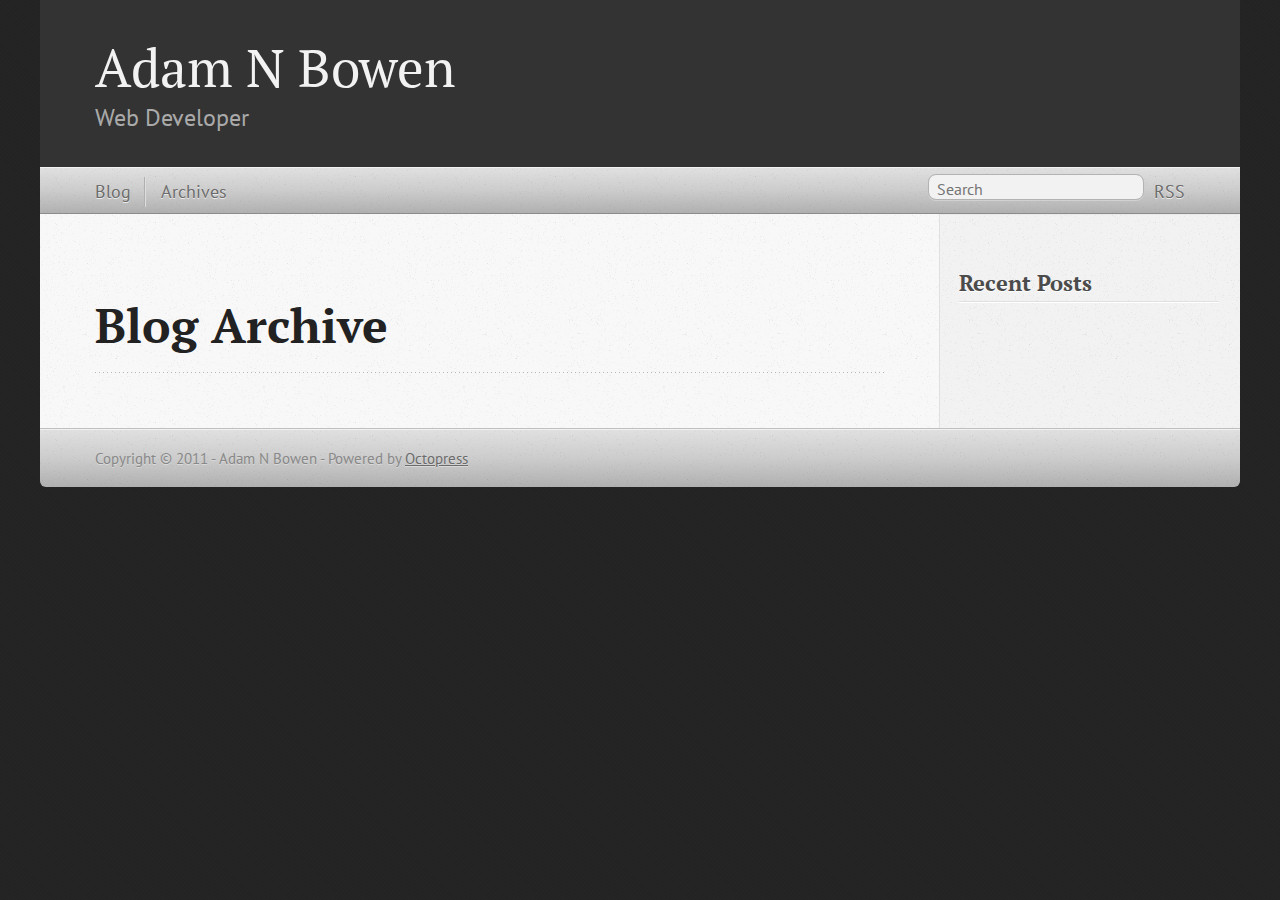
==== commit 76490aa0: "Site updated at 2011-07-28 01:42:38 UTC" ====
--- a/blog/archives/index.html
+++ b/blog/archives/index.html
@@ -5,7 +5,7 @@
 <!--[if (gt IE 8)|(gt IEMobile 7)|!(IEMobile)|!(IE)]><!--><html class="no-js" lang="en"><!--<![endif]-->
 <head>
   <meta charset="utf-8">
-  <title>Web Developer: Blog Archive</title>
+  <title>Adam N Bowen: Blog Archive</title>
   <meta name="author" content="Adam N Bowen">
   
 
@@ -23,7 +23,7 @@
   <script src="/javascripts/octopress.js" type="text/javascript"></script>
   <link href='http://fonts.googleapis.com/css?family=PT+Serif:regular,italic,bold,bolditalic' rel='stylesheet' type='text/css'>
   <link href='http://fonts.googleapis.com/css?family=PT+Sans:regular,italic,bold,bolditalic' rel='stylesheet' type='text/css'>
-  <link href="/atom.xml" rel="alternate" title="Web Developer" type="application/atom+xml"/>
+  <link href="/atom.xml" rel="alternate" title="Adam N Bowen" type="application/atom+xml"/>
   
 
   
@@ -52,9 +52,9 @@
 
 <body  >
   <header><hgroup>
-  <h1><a href="/">Web Developer</a></h1>
+  <h1><a href="/">Adam N Bowen</a></h1>
   
-    <h2>The CSS Whisperer</h2>
+    <h2>Web Developer</h2>
   
 </hgroup>
 </header>
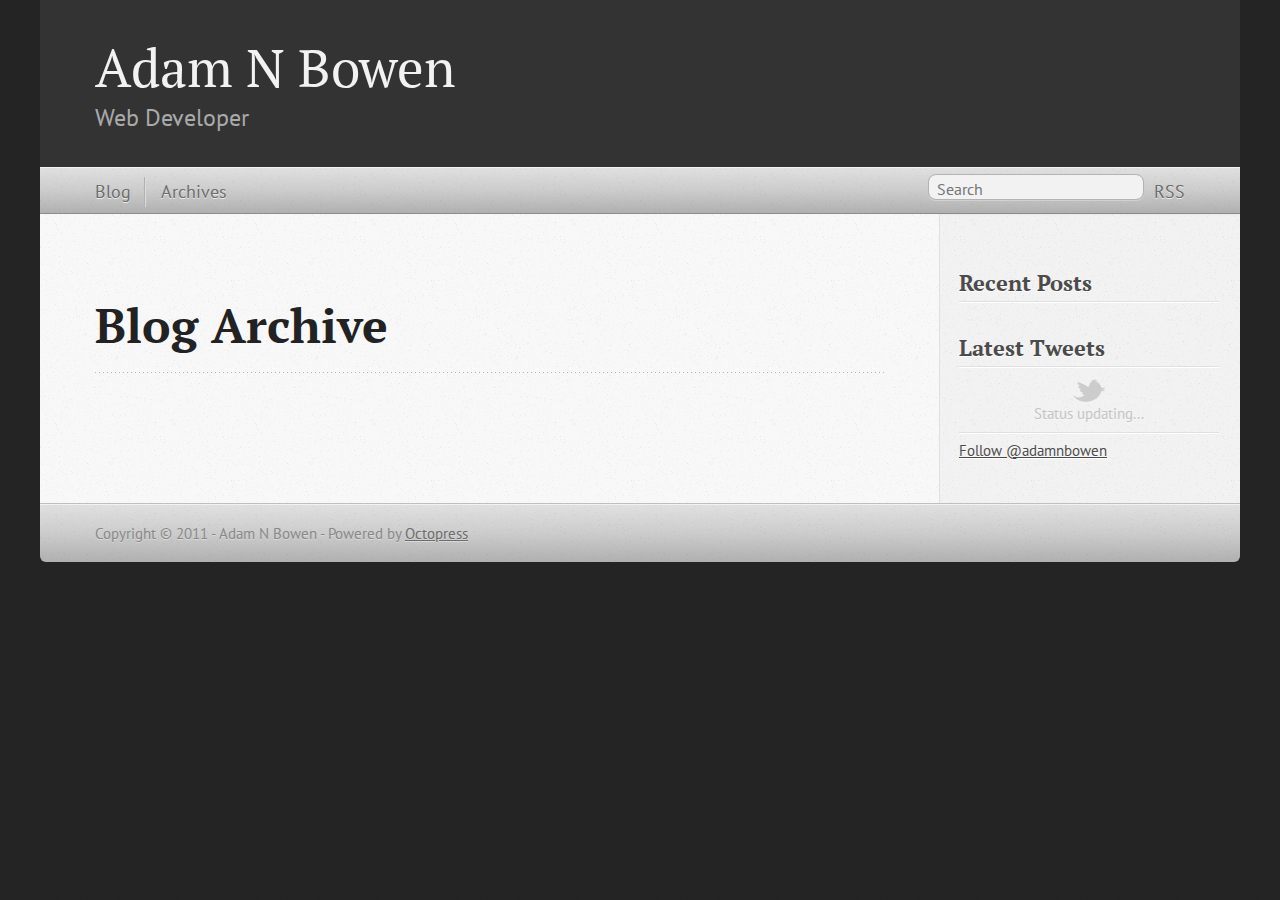
==== commit 9aa85686: "Site updated at 2011-07-28 01:51:24 UTC" ====
--- a/blog/archives/index.html
+++ b/blog/archives/index.html
@@ -99,6 +99,22 @@
 </section>
 
 
+<section>
+  <h1>Latest Tweets</h1>
+  <ul id="tweets">
+    <li class="loading">Status updating...</li>
+  </ul>
+  <script type="text/javascript">
+    $.domReady(function(){
+      getTwitterFeed("adamnbowen", 4, false);
+    });
+  </script>
+  <script src="/javascripts/twitter.js" type="text/javascript"> </script>
+  
+    <a href="http://twitter.com/adamnbowen" class="twitter-follow-button" data-width="208px" data-show-count="false">Follow @adamnbowen</a>
+  
+</section>
+
 
 
 
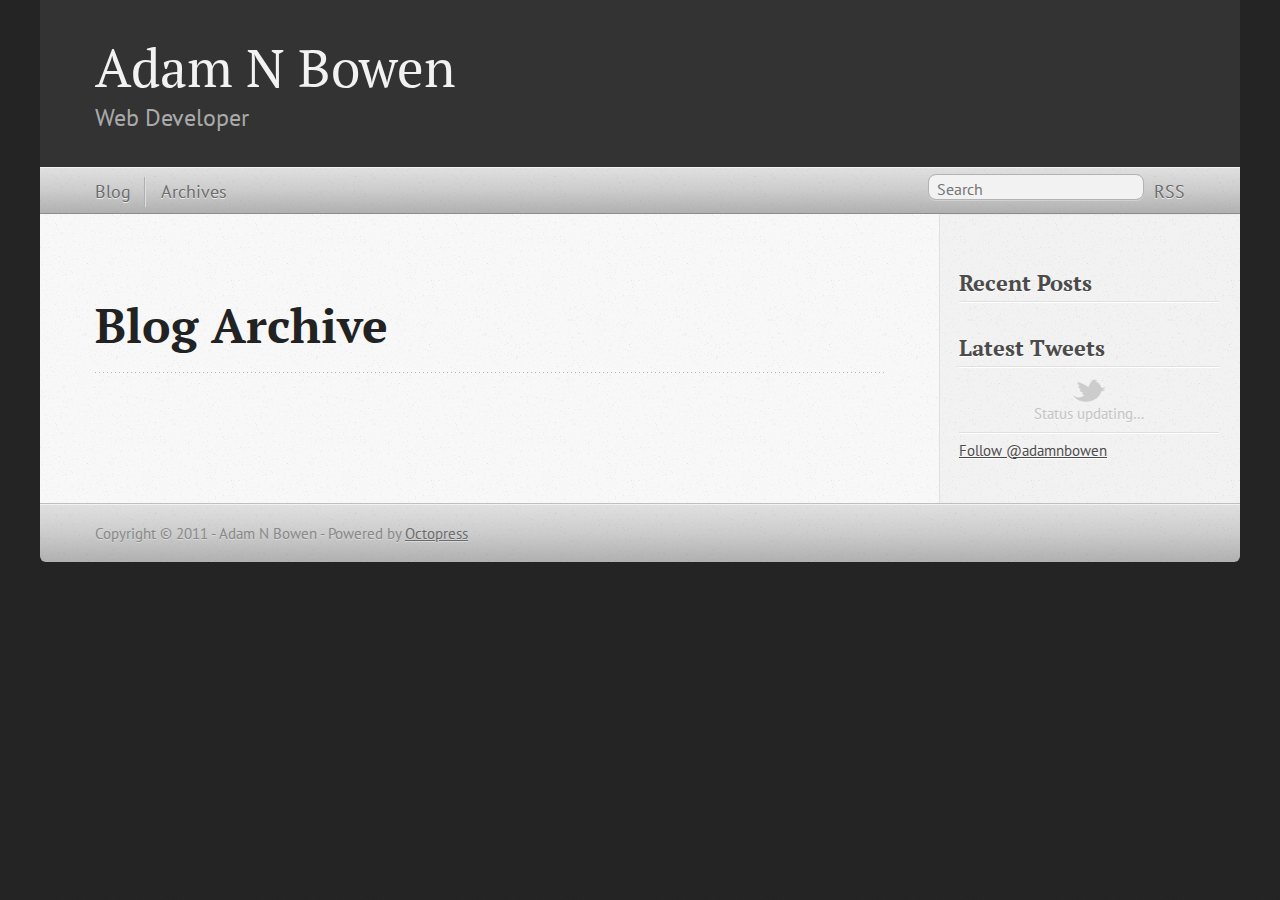
==== commit 35bf456c: "Site updated at 2011-08-13 16:41:33 UTC" ====
--- a/blog/archives/index.html
+++ b/blog/archives/index.html
@@ -1,6 +1,6 @@
 
 <!DOCTYPE html>
-<!--[if IEMobile 7 ]><html class="no-js iem7" manifest="default.appcache?v=1"><![endif]-->
+<!--[if IEMobile 7 ]><html class="no-js iem7"><![endif]-->
 <!--[if lt IE 9]><html class="no-js lte-ie8"><![endif]-->
 <!--[if (gt IE 8)|(gt IEMobile 7)|!(IEMobile)|!(IE)]><!--><html class="no-js" lang="en"><!--<![endif]-->
 <head>
@@ -16,13 +16,12 @@
 
   
 
+  <link rel="canonical" href="http://adamnbowen.github.com/blog/archives/index.html"/>
   <link href="/favicon.png" rel="shortcut icon" />
   <link href="/stylesheets/screen.css" media="screen, projection" rel="stylesheet" type="text/css">
   <script src="/javascripts/modernizr-2.0.js"></script>
   <script src="http://s3.amazonaws.com/ender-js/jeesh.min.js"></script>
   <script src="/javascripts/octopress.js" type="text/javascript"></script>
-  <link href='http://fonts.googleapis.com/css?family=PT+Serif:regular,italic,bold,bolditalic' rel='stylesheet' type='text/css'>
-  <link href='http://fonts.googleapis.com/css?family=PT+Sans:regular,italic,bold,bolditalic' rel='stylesheet' type='text/css'>
   <link href="/atom.xml" rel="alternate" title="Adam N Bowen" type="application/atom+xml"/>
   
 
@@ -48,6 +47,10 @@
   </script>
 
 
+  <!--Fonts from Google's Web font directory at http://google.com/webfonts -->
+<link href='http://fonts.googleapis.com/css?family=PT+Serif:regular,italic,bold,bolditalic' rel='stylesheet' type='text/css'>
+<link href='http://fonts.googleapis.com/css?family=PT+Sans:regular,italic,bold,bolditalic' rel='stylesheet' type='text/css'>
+
 </head>
 
 <body  >
@@ -57,6 +60,7 @@
     <h2>Web Developer</h2>
   
 </hgroup>
+
 </header>
   <nav role=navigation><ul role=subscription data-subscription="rss">
   <li><a href="/atom.xml" rel="subscribe-rss" title="subscribe via RSS">RSS</a></li>
@@ -72,6 +76,7 @@
   <li><a href="/">Blog</a></li>
   <li><a href="/blog/archives">Archives</a></li>
 </ul>
+
 </nav>
   <div id="main">
     <div id="content">
@@ -90,23 +95,23 @@
 
 </div>
 
-      
-        <aside role=sidebar><section>
+<aside role=sidebar>
+  
+    <section>
   <h1>Recent Posts</h1>
   <ul id="recent_posts">
     
   </ul>
 </section>
 
-
 <section>
   <h1>Latest Tweets</h1>
   <ul id="tweets">
-    <li class="loading">Status updating...</li>
+    <li class="loading">Status updating&#8230;</li>
   </ul>
   <script type="text/javascript">
     $.domReady(function(){
-      getTwitterFeed("adamnbowen", 4, false);
+      getTwitterFeed("adamnbowen", 4, true);
     });
   </script>
   <script src="/javascripts/twitter.js" type="text/javascript"> </script>
@@ -118,16 +123,17 @@
 
 
 
+  
+</aside>
 
 
-</aside>
-      
     </div>
   </div>
   <footer><p>
   Copyright &copy; 2011 - Adam N Bowen -
   <span class="credit">Powered by <a href="http://octopress.org">Octopress</a></span>
 </p>
+
 </footer>
 </body>
 </html>
--- a/stylesheets/screen.css
+++ b/stylesheets/screen.css
@@ -1 +1 @@
-@charset "UTF-8";html,body,div,span,applet,object,iframe,h1,h2,h3,h4,h5,h6,p,blockquote,pre,a,abbr,acronym,address,big,cite,code,del,dfn,em,img,ins,kbd,q,s,samp,small,strike,strong,sub,sup,tt,var,b,u,i,center,dl,dt,dd,ol,ul,li,fieldset,form,label,legend,table,caption,tbody,tfoot,thead,tr,th,td,article,aside,canvas,details,embed,figure,figcaption,footer,header,hgroup,menu,nav,output,ruby,section,summary,time,mark,audio,video{margin:0;padding:0;border:0;font-size:100%;font:inherit;vertical-align:baseline}body{line-height:1}ol,ul{list-style:none}table{border-collapse:collapse;border-spacing:0}caption,th,td{text-align:left;font-weight:normal;vertical-align:middle}q,blockquote{quotes:none}q:before,q:after,blockquote:before,blockquote:after{content:"";content:none}a img{border:none}article,aside,details,figcaption,figure,footer,header,hgroup,menu,nav,section,summary{display:block}article,aside,details,figcaption,figure,footer,header,hgroup,menu,nav,section,summary{display:block}a{color:#1863a1}a:visited{color:#751590}a:focus{color:#0181eb}a:hover{color:#0181eb}a:active{color:#01579f}aside[role=sidebar] a{color:#1863a1}aside[role=sidebar] a:focus{color:#0181eb}aside[role=sidebar] a:hover{color:#0181eb}aside[role=sidebar] a:active{color:#01579f}a{-moz-transition:color 0.3s;-webkit-transition:color 0.3s;-o-transition:color 0.3s;transition:color 0.3s}html{background:#252525 url('/images/line-tile.png?1311809577') top left}body > div{background:#f2f2f2 url('/images/noise.png?1311809577') top left;border-bottom:1px solid #bfbfbf}body > div > div{background:#f8f8f8 url('/images/noise.png?1311809577') top left;border-right:1px solid #e0e0e0}.heading,body > header h1,h1,h2,h3,h4,h5,h6{font-family:"PT Serif", "Georgia", "Helvetica Neue", Arial, sans-serif}.sans,body > header h2,body > nav form .search,body > nav a,article header p.meta,article > footer,#content .blog-index footer,html .gist .gist-file .gist-meta,#blog-archives a.category,#blog-archives time,aside[role=sidebar] section,body > footer{font-family:"PT Sans", "Helvetica Neue", Arial, sans-serif}.serif,body,#content .blog-index a[rel=full-article]{font-family:"PT Serif", Georgia, Times, "Times New Roman", serif}.mono,pre,p code{font-family:Menlo, Monaco, "Andale Mono", "lucida console", "Courier New", monospace}body > header h1{font-size:2.2em;font-weight:normal;line-height:1.2em;margin-bottom:0.6667em}body{line-height:1.5em;color:#222}h1{font-size:2.2em;line-height:1.2em}@media only screen and (min-width: 992px){body{font-size:1.15em}h1{font-size:2.6em;line-height:1.2em}}h1,h2,h3,h4,h5,h6{text-rendering:optimizelegibility;margin-bottom:1em;font-weight:bold}h2,section h1{font-size:1.5em}h3,section h2,section section h1{font-size:1.3em}h4,section h3,section section h2,section section section h1{font-size:1em}h5,section h4,section section h3{font-size:.9em}h6,section h5,section section h4,section section section h3{font-size:.8em}p,blockquote,ul,ol{margin-bottom:1.5em}ul{list-style-type:disc}ul ul{list-style-type:circle}ul ul ul{list-style-type:square}ol{list-style-type:decimal}ol ol{list-style-type:lower-alpha}ol ol ol{list-style-type:lower-roman}ul,ul ul,ul ol,ol,ol ul,ol ol{margin-left:1.3em}strong{font-weight:bold}em{font-style:italic}sup,sub{font-size:0.8em;position:relative;display:inline-block}sup{top:-0.5em}sub{bottom:-0.5em}q{font-style:italic}q:before{content:"\201C"}q:after{content:"\201D"}em,dfn{font-style:italic}strong,dfn{font-weight:bold}del,s{text-decoration:line-through}abbr,acronym{border-bottom:1px dotted;cursor:help}sub,sup{line-height:0}hr{margin-bottom:0.2em}small{font-size:.8em}big{font-size:1.2em}blockquote{font-style:italic;position:relative;font-size:1.2em;line-height:1.5em;padding-left:1em;border-left:4px solid rgba(170,170,170,0.5)}blockquote cite{font-style:italic}blockquote cite a{color:#aaa !important;word-wrap:break-word}blockquote cite:before{content:'–';padding-right:.3em;padding-left:.3em;color:#aaa}@media only screen and (min-width: 992px){blockquote{padding-left:1.5em;border-left-width:4px}}.has-pullquote:before{padding:0;border:none;content:attr(data-pullquote);float:right;width:45%;margin:.5em 0 1em 1.5em;position:relative;top:7px;font-size:1.4em;line-height:1.45em}.force-wrap,article a,aside[role=sidebar] a{white-space:-moz-pre-wrap;white-space:-pre-wrap;white-space:-o-pre-wrap;white-space:pre-wrap;word-wrap:break-word}.group,body > header,body > nav,body > footer,body #content > article,body #content > div > article,body #content > div > section,body nav[role=pagination],aside[role=sidebar],#main,#content,.collapse-sidebar aside[role=sidebar]{*zoom:1}.group:after,body > header:after,body > nav:after,body > footer:after,body #content > article:after,body #content > div > article:after,body #content > div > section:after,body nav[role=pagination]:after,aside[role=sidebar]:after,#main:after,#content:after,.collapse-sidebar aside[role=sidebar]:after{content:"";display:table;clear:both}body{-webkit-text-size-adjust:none;max-width:1200px;position:relative;margin:0 auto}body > header,body > nav,body > footer,body #content > article,body #content > div > article,body #content > div > section,body nav[role=pagination]{padding-left:18px;padding-right:18px}@media only screen and (min-width: 480px){body > header,body > nav,body > footer,body #content > article,body #content > div > article,body #content > div > section,body nav[role=pagination]{padding-left:25px;padding-right:25px}}@media only screen and (min-width: 768px){body > header,body > nav,body > footer,body #content > article,body #content > div > article,body #content > div > section,body nav[role=pagination]{padding-left:35px;padding-right:35px}}@media only screen and (min-width: 992px){body > header,body > nav,body > footer,body #content > article,body #content > div > article,body #content > div > section,body nav[role=pagination]{padding-left:55px;padding-right:55px}}body > header{font-size:1em;padding-top:1.5em;padding-bottom:1.5em}#content > div,#content > article{width:100%}aside[role=sidebar]{float:none;padding:0 18px 1px;background-color:#f7f7f7;border-top:1px solid #e0e0e0}.toggle-sidebar,.no-sidebar .toggle-sidebar{display:none}@media only screen and (min-width: 750px){body.sidebar-footer aside[role=sidebar]{float:none;width:auto;clear:left;margin:0;padding:0 35px 1px;background-color:#f7f7f7;border-top:1px solid #eaeaea}body.sidebar-footer aside[role=sidebar] section.odd,body.sidebar-footer aside[role=sidebar] section.even{float:left;width:48%}body.sidebar-footer aside[role=sidebar] section.odd{margin-left:0}body.sidebar-footer aside[role=sidebar] section.even{margin-left:4%}body.sidebar-footer aside[role=sidebar].thirds section{width:30%;margin-left:5%}body.sidebar-footer aside[role=sidebar].thirds section.first{margin-left:0}}body.sidebar-footer #content{margin-right:0px}body.sidebar-footer .toggle-sidebar{display:none}@media only screen and (min-width: 550px){body > header{font-size:1em}}@media only screen and (min-width: 750px){aside[role=sidebar]{float:none;width:auto;clear:left;margin:0;padding:0 35px 1px;background-color:#f7f7f7;border-top:1px solid #eaeaea}aside[role=sidebar] section.odd,aside[role=sidebar] section.even{float:left;width:48%}aside[role=sidebar] section.odd{margin-left:0}aside[role=sidebar] section.even{margin-left:4%}aside[role=sidebar].thirds section{width:30%;margin-left:5%}aside[role=sidebar].thirds section.first{margin-left:0}}@media only screen and (min-width: 768px){body{-webkit-text-size-adjust:auto}body > header{font-size:1.2em}#main{padding:0;margin:0 auto}#content{margin-right:240px;position:relative}.no-sidebar #content{margin-right:0}.collapse-sidebar #content{margin-right:20px}#content > div,#content > article{padding-top:17.5px;padding-bottom:17.5px;float:left}aside[role=sidebar]{width:210px;padding:0 15px 15px;background:none;clear:none;float:left;margin:0 -100% 0 0}aside[role=sidebar] section{width:auto;margin-left:0}aside[role=sidebar] section.odd,aside[role=sidebar] section.even{float:none;width:auto;margin-left:0}.collapse-sidebar aside[role=sidebar]{float:none;width:auto;clear:left;margin:0;padding:0 35px 1px;background-color:#f7f7f7;border-top:1px solid #eaeaea}.collapse-sidebar aside[role=sidebar] section.odd,.collapse-sidebar aside[role=sidebar] section.even{float:left;width:48%}.collapse-sidebar aside[role=sidebar] section.odd{margin-left:0}.collapse-sidebar aside[role=sidebar] section.even{margin-left:4%}.collapse-sidebar aside[role=sidebar].thirds section{width:30%;margin-left:5%}.collapse-sidebar aside[role=sidebar].thirds section.first{margin-left:0}}@media only screen and (min-width: 992px){body > header{font-size:1.3em}#content{margin-right:300px}#content > div,#content > article{padding-top:27.5px;padding-bottom:27.5px}aside[role=sidebar]{width:260px;padding:1.2em 20px 20px}.collapse-sidebar aside[role=sidebar]{padding-left:55px;padding-right:55px}}@media only screen and (min-width: 768px){ul,ol{margin-left:0}}body > header{background:#333}body > header h1{display:inline-block;margin:0}body > header h1 a,body > header h1 a:visited,body > header h1 a:hover{color:#f2f2f2;text-decoration:none}body > header h2{margin:.2em 0 0;font-size:1em;color:#aaa;font-weight:normal}body > nav{position:relative;background-color:#ccc;background:url('/images/noise.png?1311809577'),-webkit-gradient(linear, 50% 0%, 50% 100%, color-stop(0%, #e0e0e0), color-stop(50%, #cccccc), color-stop(100%, #b0b0b0));background:url('/images/noise.png?1311809577'),-webkit-linear-gradient(#e0e0e0,#cccccc,#b0b0b0);background:url('/images/noise.png?1311809577'),-moz-linear-gradient(#e0e0e0,#cccccc,#b0b0b0);background:url('/images/noise.png?1311809577'),-o-linear-gradient(#e0e0e0,#cccccc,#b0b0b0);background:url('/images/noise.png?1311809577'),-ms-linear-gradient(#e0e0e0,#cccccc,#b0b0b0);background:url('/images/noise.png?1311809577'),linear-gradient(#e0e0e0,#cccccc,#b0b0b0);border-top:1px solid #f2f2f2;border-bottom:1px solid #8c8c8c;padding-top:.35em;padding-bottom:.35em}body > nav form{-moz-background-clip:padding;-webkit-background-clip:padding;-o-background-clip:padding-box;-ms-background-clip:padding-box;-khtml-background-clip:padding-box;background-clip:padding-box;margin:0;padding:0}body > nav form .search{padding:.3em .5em 0;font-size:.85em;line-height:1.1em;width:95%;-moz-border-radius:0.5em;-webkit-border-radius:0.5em;-o-border-radius:0.5em;-ms-border-radius:0.5em;-khtml-border-radius:0.5em;border-radius:0.5em;-moz-background-clip:padding;-webkit-background-clip:padding;-o-background-clip:padding-box;-ms-background-clip:padding-box;-khtml-background-clip:padding-box;background-clip:padding-box;-moz-box-shadow:#d1d1d1 0 1px;-webkit-box-shadow:#d1d1d1 0 1px;-o-box-shadow:#d1d1d1 0 1px;box-shadow:#d1d1d1 0 1px;background-color:#f2f2f2;border:1px solid #b3b3b3;color:#888}body > nav form .search:focus{color:#444;border-color:#80b1df;-moz-box-shadow:#80b1df 0 0 4px,#80b1df 0 0 3px inset;-webkit-box-shadow:#80b1df 0 0 4px,#80b1df 0 0 3px inset;-o-box-shadow:#80b1df 0 0 4px,#80b1df 0 0 3px inset;box-shadow:#80b1df 0 0 4px,#80b1df 0 0 3px inset;background-color:#fff;outline:none}body > nav fieldset[role=site-search]{float:right;width:48%}body > nav fieldset[role=mobile-nav]{float:left;width:48%}body > nav fieldset[role=mobile-nav] select{width:100%;font-size:.8em;border:1px solid #888}body > nav ul{display:none}@media only screen and (min-width: 550px){body > nav{font-size:.9em}body > nav ul{margin:0;padding:0;border:0;overflow:hidden;*zoom:1;float:left;display:block;padding-top:.15em}body > nav ul li{list-style-image:none;list-style-type:none;margin-left:0px;white-space:nowrap;display:inline;float:left;padding-left:0;padding-right:0}body > nav ul li:first-child,body > nav ul li.first{padding-left:0}body > nav ul li:last-child{padding-right:0}body > nav ul li.last{padding-right:0}body > nav ul[role=subscription]{margin-left:.8em;float:right}body > nav ul[role=subscription] li:last-child a{padding-right:0}body > nav ul li{margin:0}body > nav a{color:#6b6b6b;text-shadow:#ebebeb 0 1px;float:left;text-decoration:none;font-size:1.1em;padding:.1em 0;line-height:1.5em}body > nav a:visited{color:#6b6b6b}body > nav a:hover{color:#2b2b2b}body > nav li + li{border-left:1px solid #b0b0b0;margin-left:.8em}body > nav li + li a{padding-left:.8em;border-left:1px solid #dedede}body > nav form{float:right;text-align:left;padding-left:.8em;width:175px}body > nav form .search{width:93%;font-size:.95em;line-height:1.2em}body > nav ul[data-subscription$=email] + form{width:97px}body > nav ul[data-subscription$=email] + form .search{width:91%}body > nav fieldset[role=mobile-nav]{display:none}body > nav fieldset[role=site-search]{width:99%}}@media only screen and (min-width: 992px){body > nav form{width:215px}body > nav ul[data-subscription$=email] + form{width:147px}}.no-placeholder body > nav .search{background:#f2f2f2 url('/images/search.png?1311809577') 0.3em 0.25em no-repeat;text-indent:1.3em}@media only screen and (min-width: 550px){.maskImage body > nav ul[data-subscription$=email] + form{width:123px}}@media only screen and (min-width: 992px){.maskImage body > nav ul[data-subscription$=email] + form{width:173px}}.maskImage ul[role=subscription]{position:relative;top:.2em}.maskImage ul[role=subscription] li,.maskImage ul[role=subscription] a{border:0;padding:0}.maskImage a[rel=subscribe-rss]{position:relative;top:0px;text-indent:-999999em;background-color:#dedede;border:0;padding:0}.maskImage a[rel=subscribe-rss],.maskImage a[rel=subscribe-rss]:after{-moz-mask-image:url('/images/rss.png?1311809577');-webkit-mask-image:url('/images/rss.png?1311809577');-o-mask-image:url('/images/rss.png?1311809577');-ms-mask-image:url('/images/rss.png?1311809577');-khtml-mask-image:url('/images/rss.png?1311809577');mask-image:url('/images/rss.png?1311809577');-moz-mask-repeat:no-repeat;-webkit-mask-repeat:no-repeat;-o-mask-repeat:no-repeat;-ms-mask-repeat:no-repeat;-khtml-mask-repeat:no-repeat;mask-repeat:no-repeat;width:22px;height:22px}.maskImage a[rel=subscribe-rss]:after{content:"";position:absolute;top:-1px;left:0;background-color:#ababab}.maskImage a[rel=subscribe-rss]:hover:after{background-color:#9e9e9e}.maskImage a[rel=subscribe-email]{position:relative;top:0px;text-indent:-999999em;background-color:#dedede;border:0;padding:0}.maskImage a[rel=subscribe-email],.maskImage a[rel=subscribe-email]:after{-moz-mask-image:url('/images/email.png?1311809577');-webkit-mask-image:url('/images/email.png?1311809577');-o-mask-image:url('/images/email.png?1311809577');-ms-mask-image:url('/images/email.png?1311809577');-khtml-mask-image:url('/images/email.png?1311809577');mask-image:url('/images/email.png?1311809577');-moz-mask-repeat:no-repeat;-webkit-mask-repeat:no-repeat;-o-mask-repeat:no-repeat;-ms-mask-repeat:no-repeat;-khtml-mask-repeat:no-repeat;mask-repeat:no-repeat;width:28px;height:22px}.maskImage a[rel=subscribe-email]:after{content:"";position:absolute;top:-1px;left:0;background-color:#ababab}.maskImage a[rel=subscribe-email]:hover:after{background-color:#9e9e9e}article{overflow:hidden;padding-top:1em}article header{position:relative;padding-top:2em;padding-bottom:1em;margin-bottom:1em;background:url('[data-uri]') bottom left repeat-x}article header h1{margin:0}article header h1 a{text-decoration:none}article header h1 a:hover{text-decoration:underline}article header p{font-size:.9em;color:#aaa;margin:0}article header p.meta{text-transform:uppercase;position:absolute;top:0}@media only screen and (min-width: 768px){article header{margin-bottom:1.5em;padding-bottom:1em;background:url('[data-uri]') bottom left repeat-x}}article h2{padding-top:0.8em;background:url('[data-uri]') top left repeat-x}.entry-content article h2:first-child,article header + h2{padding-top:0}article h2:first-child,article header + h2{background:none}article .feature{padding-top:.5em;margin-bottom:1em;padding-bottom:1em;background:url('[data-uri]') bottom left repeat-x;font-size:2.0em;font-style:italic;line-height:1.3em}article img,article video,article .flash-video{max-width:100%;height:auto;border:.5em solid #fff;-moz-border-radius:0.3em;-webkit-border-radius:0.3em;-o-border-radius:0.3em;-ms-border-radius:0.3em;-khtml-border-radius:0.3em;border-radius:0.3em;-moz-box-shadow:rgba(0,0,0,0.15) 0 1px 4px;-webkit-box-shadow:rgba(0,0,0,0.15) 0 1px 4px;-o-box-shadow:rgba(0,0,0,0.15) 0 1px 4px;box-shadow:rgba(0,0,0,0.15) 0 1px 4px;-moz-box-sizing:border-box;-webkit-box-sizing:border-box;-ms-box-sizing:border-box;box-sizing:border-box;display:block;margin:0 auto 1.5em}article img.left{float:left;margin-right:1.5em}article img.right{float:right;margin-left:1.5em}article img.left,article img.right{margin-bottom:.8em}article video{display:block;margin-bottom:1.5em;width:100%}article .flash-video > div{position:relative;display:block;padding-bottom:56.25%;padding-top:1px;height:0;overflow:hidden}article .flash-video > div iframe,article .flash-video > div object,article .flash-video > div embed{position:absolute;top:0;left:0;width:100%;height:100%}article > footer{padding-bottom:2.5em;margin-top:2em}article > footer p.meta{margin-bottom:.8em;font-size:.85em}.blog-index article + article{background:url('[data-uri]') top left repeat-x}#content .blog-index{padding-top:0;padding-bottom:0}#content .blog-index article{padding-top:2em}#content .blog-index article header{background:none;padding-bottom:0}#content .blog-index article h1{font-size:2.2em}#content .blog-index article h1 a{color:inherit}#content .blog-index article h1 a:hover{color:#0181eb}#content .blog-index a[rel=full-article]{background:#ebebeb;display:inline-block;padding:.4em .8em;margin-right:.5em;text-decoration:none;color:#666;-moz-transition:background-color 0.5s;-webkit-transition:background-color 0.5s;-o-transition:background-color 0.5s;transition:background-color 0.5s}#content .blog-index a[rel=full-article]:hover{background:#0181eb;text-shadow:none;color:#f8f8f8}#content .blog-index footer{margin-top:1em}.separator,article > footer .byline + time:before,article > footer time + time:before,article > footer .comments:before,article > footer .byline ~ .categories:before{content:"\2022 ";padding:0 .4em 0 .2em;display:inline-block}#content nav[role=pagination]{text-align:center;font-size:.95em}#content nav[role=pagination] div{position:relative;background:url('[data-uri]') top left repeat-x;padding-top:1.5em;padding-bottom:1.5em}#content nav[role=pagination] a{text-decoration:none;color:#aaa}#content nav[role=pagination] a.prev{position:absolute;left:0}#content nav[role=pagination] a.next{position:absolute;right:0}#content nav[role=pagination] a:hover{color:#0181eb}#content nav[role=pagination] a[href*=archive]:before,#content nav[role=pagination] a[href*=archive]:after{content:'\2014';padding:0 .3em}p.meta + .sharing{padding-top:1em;padding-left:0;background:url('[data-uri]') top left repeat-x}.highlight,html .gist .gist-file .gist-syntax .gist-highlight{border:1px solid #073642 !important}.highlight .line-numbers,html .gist .gist-file .gist-syntax .gist-highlight .line-numbers{text-align:right;font-size:13px;line-height:1.45em;background:#073642 url('/images/noise.png?1311809577') top left !important;border-right:1px solid #00232c !important;-moz-box-shadow:#083e4b -1px 0 inset;-webkit-box-shadow:#083e4b -1px 0 inset;-o-box-shadow:#083e4b -1px 0 inset;box-shadow:#083e4b -1px 0 inset;text-shadow:#021014 0 -1px;padding:.8em !important;-moz-border-radius:0;-webkit-border-radius:0;-o-border-radius:0;-ms-border-radius:0;-khtml-border-radius:0;border-radius:0}.highlight .line-numbers span,html .gist .gist-file .gist-syntax .gist-highlight .line-numbers span{color:#586e75 !important}html .gist .gist-file{margin-bottom:1.8em;position:relative;border:none;padding-top:26px !important}html .gist .gist-file .gist-syntax{border-bottom:1px solid #002b36 !important}html .gist .gist-file .gist-syntax .gist-highlight{background:#002b36 !important}html .gist .gist-file .gist-meta{padding:.6em 0.8em;border:1px solid #083e4b !important;color:#586e75;font-size:.7em !important;background:#073642 url('/images/noise.png?1311809577') top left;line-height:1.5em}html .gist .gist-file .gist-meta a{color:#75878b !important;text-decoration:none}html .gist .gist-file .gist-meta a:hover{text-decoration:underline}html .gist .gist-file .gist-meta a:hover{color:#93a1a1 !important}html .gist .gist-file .gist-meta a[href*='#file']{position:absolute;top:0;left:0;right:-10px;color:#474747 !important}html .gist .gist-file .gist-meta a[href*='#file']:hover{color:#1863a1 !important}html .gist .gist-file .gist-meta a[href*=raw]{top:.4em}pre{background:#002b36 url('/images/noise.png?1311809577') top left;-moz-border-radius:0.4em;-webkit-border-radius:0.4em;-o-border-radius:0.4em;-ms-border-radius:0.4em;-khtml-border-radius:0.4em;border-radius:0.4em;border:1px solid #073642;line-height:1.45em;font-size:13px;margin-bottom:2.1em;padding:.8em 1em;color:#93a1a1;overflow:auto}h3.filename + pre{-moz-border-radius-topleft:0px;-webkit-border-top-left-radius:0px;-o-border-top-left-radius:0px;-ms-border-top-left-radius:0px;-khtml-border-top-left-radius:0px;border-top-left-radius:0px;-moz-border-radius-topright:0px;-webkit-border-top-right-radius:0px;-o-border-top-right-radius:0px;-ms-border-top-right-radius:0px;-khtml-border-top-right-radius:0px;border-top-right-radius:0px}p code{display:inline-block;white-space:no-wrap;background:#fff;font-size:.8em;line-height:1.5em;color:#555;border:1px solid #ddd;-moz-border-radius:0.4em;-webkit-border-radius:0.4em;-o-border-radius:0.4em;-ms-border-radius:0.4em;-khtml-border-radius:0.4em;border-radius:0.4em;padding:0 .3em;margin:-1px 0}.pre-code,html .gist .gist-file .gist-syntax .gist-highlight pre,.highlight code{font-family:Menlo,Monaco,"Andale Mono","lucida console","Courier New",monospace !important;overflow:scroll;overflow-y:hidden;display:block;padding:.8em !important;overflow-x:auto;line-height:1.45em;background:#002b36 url('/images/noise.png?1311809577') top left !important;color:#93a1a1 !important}.pre-code *::-moz-selection,html .gist .gist-file .gist-syntax .gist-highlight pre *::-moz-selection,.highlight code *::-moz-selection{background:#386774;color:inherit;text-shadow:#002b36 0 1px}.pre-code *::-webkit-selection,html .gist .gist-file .gist-syntax .gist-highlight pre *::-webkit-selection,.highlight code *::-webkit-selection{background:#386774;color:inherit;text-shadow:#002b36 0 1px}.pre-code *::selection,html .gist .gist-file .gist-syntax .gist-highlight pre *::selection,.highlight code *::selection{background:#386774;color:inherit;text-shadow:#002b36 0 1px}.pre-code span,html .gist .gist-file .gist-syntax .gist-highlight pre span,.highlight code span{color:#93a1a1 !important}.pre-code span,html .gist .gist-file .gist-syntax .gist-highlight pre span,.highlight code span{font-style:normal !important;font-weight:normal !important}.pre-code .c,html .gist .gist-file .gist-syntax .gist-highlight pre .c,.highlight code .c{color:#586e75 !important;font-style:italic !important}.pre-code .cm,html .gist .gist-file .gist-syntax .gist-highlight pre .cm,.highlight code .cm{color:#586e75 !important;font-style:italic !important}.pre-code .cp,html .gist .gist-file .gist-syntax .gist-highlight pre .cp,.highlight code .cp{color:#586e75 !important;font-style:italic !important}.pre-code .c1,html .gist .gist-file .gist-syntax .gist-highlight pre .c1,.highlight code .c1{color:#586e75 !important;font-style:italic !important}.pre-code .cs,html .gist .gist-file .gist-syntax .gist-highlight pre .cs,.highlight code .cs{color:#586e75 !important;font-weight:bold !important;font-style:italic !important}.pre-code .err,html .gist .gist-file .gist-syntax .gist-highlight pre .err,.highlight code .err{color:#dc322f !important;background:none !important}.pre-code .k,html .gist .gist-file .gist-syntax .gist-highlight pre .k,.highlight code .k{color:#cb4b16 !important}.pre-code .o,html .gist .gist-file .gist-syntax .gist-highlight pre .o,.highlight code .o{color:#93a1a1 !important;font-weight:bold !important}.pre-code .p,html .gist .gist-file .gist-syntax .gist-highlight pre .p,.highlight code .p{color:#93a1a1 !important}.pre-code .ow,html .gist .gist-file .gist-syntax .gist-highlight pre .ow,.highlight code .ow{color:#2aa198 !important;font-weight:bold !important}.pre-code .gd,html .gist .gist-file .gist-syntax .gist-highlight pre .gd,.highlight code .gd{color:#93a1a1 !important;background-color:#372c34 !important;display:inline-block}.pre-code .gd .x,html .gist .gist-file .gist-syntax .gist-highlight pre .gd .x,.highlight code .gd .x{color:#93a1a1 !important;background-color:#4d2d33 !important;display:inline-block}.pre-code .ge,html .gist .gist-file .gist-syntax .gist-highlight pre .ge,.highlight code .ge{color:#93a1a1 !important;font-style:italic !important}.pre-code .gh,html .gist .gist-file .gist-syntax .gist-highlight pre .gh,.highlight code .gh{color:#586e75 !important}.pre-code .gi,html .gist .gist-file .gist-syntax .gist-highlight pre .gi,.highlight code .gi{color:#93a1a1 !important;background-color:#1a412b !important;display:inline-block}.pre-code .gi .x,html .gist .gist-file .gist-syntax .gist-highlight pre .gi .x,.highlight code .gi .x{color:#93a1a1 !important;background-color:#355720 !important;display:inline-block}.pre-code .gs,html .gist .gist-file .gist-syntax .gist-highlight pre .gs,.highlight code .gs{color:#93a1a1 !important;font-weight:bold !important}.pre-code .gu,html .gist .gist-file .gist-syntax .gist-highlight pre .gu,.highlight code .gu{color:#6c71c4 !important}.pre-code .kc,html .gist .gist-file .gist-syntax .gist-highlight pre .kc,.highlight code .kc{color:#859900 !important;font-weight:bold !important}.pre-code .kd,html .gist .gist-file .gist-syntax .gist-highlight pre .kd,.highlight code .kd{color:#268bd2 !important}.pre-code .kp,html .gist .gist-file .gist-syntax .gist-highlight pre .kp,.highlight code .kp{color:#cb4b16 !important;font-weight:bold !important}.pre-code .kr,html .gist .gist-file .gist-syntax .gist-highlight pre .kr,.highlight code .kr{color:#d33682 !important;font-weight:bold !important}.pre-code .kt,html .gist .gist-file .gist-syntax .gist-highlight pre .kt,.highlight code .kt{color:#2aa198 !important}.pre-code .n,html .gist .gist-file .gist-syntax .gist-highlight pre .n,.highlight code .n{color:#268bd2 !important}.pre-code .na,html .gist .gist-file .gist-syntax .gist-highlight pre .na,.highlight code .na{color:#268bd2 !important}.pre-code .nb,html .gist .gist-file .gist-syntax .gist-highlight pre .nb,.highlight code .nb{color:#859900 !important}.pre-code .nc,html .gist .gist-file .gist-syntax .gist-highlight pre .nc,.highlight code .nc{color:#d33682 !important}.pre-code .no,html .gist .gist-file .gist-syntax .gist-highlight pre .no,.highlight code .no{color:#b58900 !important}.pre-code .nl,html .gist .gist-file .gist-syntax .gist-highlight pre .nl,.highlight code .nl{color:#859900 !important}.pre-code .ne,html .gist .gist-file .gist-syntax .gist-highlight pre .ne,.highlight code .ne{color:#268bd2 !important;font-weight:bold !important}.pre-code .nf,html .gist .gist-file .gist-syntax .gist-highlight pre .nf,.highlight code .nf{color:#268bd2 !important;font-weight:bold !important}.pre-code .nn,html .gist .gist-file .gist-syntax .gist-highlight pre .nn,.highlight code .nn{color:#b58900 !important}.pre-code .nt,html .gist .gist-file .gist-syntax .gist-highlight pre .nt,.highlight code .nt{color:#268bd2 !important;font-weight:bold !important}.pre-code .nx,html .gist .gist-file .gist-syntax .gist-highlight pre .nx,.highlight code .nx{color:#b58900 !important}.pre-code .vg,html .gist .gist-file .gist-syntax .gist-highlight pre .vg,.highlight code .vg{color:#268bd2 !important}.pre-code .vi,html .gist .gist-file .gist-syntax .gist-highlight pre .vi,.highlight code .vi{color:#268bd2 !important}.pre-code .nv,html .gist .gist-file .gist-syntax .gist-highlight pre .nv,.highlight code .nv{color:#268bd2 !important}.pre-code .mf,html .gist .gist-file .gist-syntax .gist-highlight pre .mf,.highlight code .mf{color:#2aa198 !important}.pre-code .m,html .gist .gist-file .gist-syntax .gist-highlight pre .m,.highlight code .m{color:#2aa198 !important}.pre-code .mh,html .gist .gist-file .gist-syntax .gist-highlight pre .mh,.highlight code .mh{color:#2aa198 !important}.pre-code .mi,html .gist .gist-file .gist-syntax .gist-highlight pre .mi,.highlight code .mi{color:#2aa198 !important}.pre-code .s,html .gist .gist-file .gist-syntax .gist-highlight pre .s,.highlight code .s{color:#2aa198 !important}.pre-code .sd,html .gist .gist-file .gist-syntax .gist-highlight pre .sd,.highlight code .sd{color:#2aa198 !important}.pre-code .s2,html .gist .gist-file .gist-syntax .gist-highlight pre .s2,.highlight code .s2{color:#2aa198 !important}.pre-code .se,html .gist .gist-file .gist-syntax .gist-highlight pre .se,.highlight code .se{color:#dc322f !important}.pre-code .si,html .gist .gist-file .gist-syntax .gist-highlight pre .si,.highlight code .si{color:#268bd2 !important}.pre-code .sr,html .gist .gist-file .gist-syntax .gist-highlight pre .sr,.highlight code .sr{color:#2aa198 !important}.pre-code .s1,html .gist .gist-file .gist-syntax .gist-highlight pre .s1,.highlight code .s1{color:#2aa198 !important}.pre-code div .gd,html .gist .gist-file .gist-syntax .gist-highlight pre div .gd,.highlight code div .gd,.pre-code div .gd .x,html .gist .gist-file .gist-syntax .gist-highlight pre div .gd .x,.highlight code div .gd .x,.pre-code div .gi,html .gist .gist-file .gist-syntax .gist-highlight pre div .gi,.highlight code div .gi,.pre-code div .gi .x,html .gist .gist-file .gist-syntax .gist-highlight pre div .gi .x,.highlight code div .gi .x{display:block}.highlight,.gist-highlight{margin-bottom:1.8em;background:#002b36;overflow-y:hidden;overflow-x:auto}.highlight pre,.gist-highlight pre{background:none;-moz-border-radius:none;-webkit-border-radius:none;-o-border-radius:none;-ms-border-radius:none;-khtml-border-radius:none;border-radius:none;border:none;padding:0;margin-bottom:0}pre::-webkit-scrollbar,.highlight::-webkit-scrollbar,.gist-highlight::-webkit-scrollbar{height:.5em;background:rgba(255,255,255,0.15)}pre::-webkit-scrollbar-thumb:horizontal,.highlight::-webkit-scrollbar-thumb:horizontal,.gist-highlight::-webkit-scrollbar-thumb:horizontal{background:rgba(255,255,255,0.2);-webkit-border-radius:4px;border-radius:4px}.highlight code{background:#000}figure[role=code]{background:none;padding:0;border:0;margin-bottom:1.5em}figure[role=code] pre{margin-bottom:0}figure[role=code] figcaption{position:relative}figure[role=code] .highlight{margin-bottom:0}.code-title,html .gist .gist-file .gist-meta a[href*='#file'],h3.filename,figure[role=code] figcaption{text-align:center;font-size:13px;line-height:2em;text-shadow:#cbcccc 0 1px 0;color:#474747;font-weight:normal;margin-bottom:0;-moz-border-radius-topleft:5px;-webkit-border-top-left-radius:5px;-o-border-top-left-radius:5px;-ms-border-top-left-radius:5px;-khtml-border-top-left-radius:5px;border-top-left-radius:5px;-moz-border-radius-topright:5px;-webkit-border-top-right-radius:5px;-o-border-top-right-radius:5px;-ms-border-top-right-radius:5px;-khtml-border-top-right-radius:5px;border-top-right-radius:5px;font-family:"Helvetica Neue", Arial, "Lucida Grande", "Lucida Sans Unicode", Lucida, sans-serif;background:#aaa url('/images/code_bg.png?1311809577') top repeat-x;border:1px solid #565656;border-top-color:#cbcbcb;border-left-color:#a5a5a5;border-right-color:#a5a5a5;border-bottom:0}.download-source,html .gist .gist-file .gist-meta a[href*=raw],figure[role=code] figcaption a{position:absolute;right:.8em;text-decoration:none;color:#666 !important;z-index:1;font-size:13px;text-shadow:#cbcccc 0 1px 0;padding-left:3em}.download-source:hover,html .gist .gist-file .gist-meta a[href*=raw]:hover,figure[role=code] figcaption a:hover{text-decoration:underline}#archive #content > div,#archive #content > div > article{padding-top:0}#blog-archives{color:#aaa}#blog-archives article{padding:1em 0 1em;position:relative;background:url('[data-uri]') bottom left repeat-x}#blog-archives article:last-child{background:none}#blog-archives article footer{padding:0;margin:0}#blog-archives h1{color:#222;margin-bottom:.3em}#blog-archives h2{display:none}#blog-archives h1{font-size:1.5em}#blog-archives h1 a{text-decoration:none;color:inherit;font-weight:normal;display:inline-block}#blog-archives h1 a:hover{text-decoration:underline}#blog-archives h1 a:hover{color:#0181eb}#blog-archives a.category,#blog-archives time{color:#aaa}#blog-archives .entry-content{display:none}#blog-archives time{font-size:.9em;line-height:1.2em}#blog-archives time .month,#blog-archives time .day{display:inline-block}#blog-archives time .month{text-transform:uppercase}#blog-archives p{margin-bottom:1em}#blog-archives a,#blog-archives .entry-content a{color:inherit}#blog-archives a:hover,#blog-archives .entry-content a:hover{color:#0181eb}#blog-archives a:hover{color:#0181eb}@media only screen and (min-width: 550px){#blog-archives article{margin-left:5em}#blog-archives h2{margin-bottom:.3em;font-weight:normal;display:inline-block;position:relative;top:-1px;float:left}#blog-archives h2:first-child{padding-top:.75em}#blog-archives time{position:absolute;text-align:right;left:0em;top:1.8em}#blog-archives .year{display:none}#blog-archives article{padding-left:4.5em;padding-bottom:.7em}#blog-archives a.category{line-height:1.1em}}#content > .category article{margin-left:0;padding-left:6.8em}#content > .category .year{display:inline}.side-shadow-border,aside[role=sidebar] section h1,aside[role=sidebar] li{-moz-box-shadow:#fff 0 1px;-webkit-box-shadow:#fff 0 1px;-o-box-shadow:#fff 0 1px;box-shadow:#fff 0 1px}aside[role=sidebar]{color:#4b4b4b;text-shadow:#fff 0 1px}aside[role=sidebar] section{font-size:.8em;line-height:1.4em;margin-bottom:1.5em}aside[role=sidebar] section h1{margin:1.5em 0 0;padding-bottom:.2em;border-bottom:1px solid #e0e0e0}aside[role=sidebar] section h1 + p{padding-top:.4em}aside[role=sidebar] ul{margin-bottom:0.5em;margin-left:0}aside[role=sidebar] li{list-style:none;padding:.5em 0;margin:0;border-bottom:1px solid #e0e0e0}aside[role=sidebar] li p:last-child{margin-bottom:0}aside[role=sidebar] a{color:inherit;-moz-transition:color 0.5s;-webkit-transition:color 0.5s;-o-transition:color 0.5s;transition:color 0.5s}aside[role=sidebar]:hover a{color:#1863a1}aside[role=sidebar]:hover a:hover{color:#0181eb}.aside-alt-link,#tweets a[href*='twitter.com/search'],#pinboard_linkroll .pin-tag{color:#7e7e7e}.aside-alt-link:hover,#tweets a[href*='twitter.com/search']:hover,#pinboard_linkroll .pin-tag:hover{color:#0181eb}@media only screen and (min-width: 768px){.toggle-sidebar{outline:none;position:absolute;right:-10px;top:0;bottom:0;display:inline-block;text-decoration:none;color:#cecece;width:9px;cursor:pointer}.toggle-sidebar:hover{background:#e9e9e9;background:-webkit-gradient(linear, 0% 50%, 100% 50%, color-stop(0%, rgba(224,224,224,0.5)), color-stop(100%, rgba(224,224,224,0)));background:-webkit-linear-gradient(left, rgba(224,224,224,0.5),rgba(224,224,224,0));background:-moz-linear-gradient(left, rgba(224,224,224,0.5),rgba(224,224,224,0));background:-o-linear-gradient(left, rgba(224,224,224,0.5),rgba(224,224,224,0));background:-ms-linear-gradient(left, rgba(224,224,224,0.5),rgba(224,224,224,0));background:linear-gradient(left, rgba(224,224,224,0.5),rgba(224,224,224,0))}.toggle-sidebar:after{position:absolute;right:-11px;top:0;width:20px;font-size:1.2em;line-height:1.1em;padding-bottom:.15em;-moz-border-radius-bottomright:0.3em;-webkit-border-bottom-right-radius:0.3em;-o-border-bottom-right-radius:0.3em;-ms-border-bottom-right-radius:0.3em;-khtml-border-bottom-right-radius:0.3em;border-bottom-right-radius:0.3em;text-align:center;background:#f8f8f8 url('/images/noise.png?1311809577') top left;border-bottom:1px solid #e0e0e0;border-right:1px solid #e0e0e0;content:"\00BB";text-indent:-1px}.collapse-sidebar .toggle-sidebar{text-indent:0px;right:-20px;width:19px}.collapse-sidebar .toggle-sidebar:hover{background:#e9e9e9}.collapse-sidebar .toggle-sidebar:after{border-left:1px solid #e0e0e0;text-shadow:#fff 0 1px;content:"\00AB";left:0px;right:0;text-align:center;text-indent:0;border:0;border-right-width:0;background:none}}#tweets .loading{background:url('[data-uri]') no-repeat center 0.5em;color:#c4c4c4;text-shadow:#f8f8f8 0 1px;text-align:center;padding:2.5em 0 .5em}#tweets .loading.error{background:url('[data-uri]') no-repeat center 0.5em}#tweets p{position:relative;padding-right:1em}#tweets a[href*=status]{color:#a4a4a4;float:right;padding:0 0 .1em 1em;position:relative;right:-1.3em;text-shadow:#fff 0 1px;font-size:.7em;text-decoration:none}#tweets a[href*=status] span{font-size:1.5em}#tweets a[href*=status]:hover{color:#0181eb;text-decoration:none}#tweets a[href*='twitter.com/search']{text-decoration:none}#tweets a[href*='twitter.com/search']:hover{text-decoration:underline}#pinboard_linkroll .pin-title,#pinboard_linkroll .pin-description{display:block;margin-bottom:.5em}#pinboard_linkroll .pin-tag{text-decoration:none}#pinboard_linkroll .pin-tag:hover{text-decoration:underline}#pinboard_linkroll .pin-tag:after{content:','}#pinboard_linkroll .pin-tag:last-child:after{content:''}.delicious-posts a.delicious-link{margin-bottom:.5em;display:block}.delicious-posts p{font-size:1em}body > footer{font-size:.8em;color:#888;text-shadow:#d9d9d9 0 1px;background-color:#ccc;background:url('/images/noise.png?1311809577'),-webkit-gradient(linear, 50% 0%, 50% 100%, color-stop(0%, #e0e0e0), color-stop(50%, #cccccc), color-stop(100%, #b0b0b0));background:url('/images/noise.png?1311809577'),-webkit-linear-gradient(#e0e0e0,#cccccc,#b0b0b0);background:url('/images/noise.png?1311809577'),-moz-linear-gradient(#e0e0e0,#cccccc,#b0b0b0);background:url('/images/noise.png?1311809577'),-o-linear-gradient(#e0e0e0,#cccccc,#b0b0b0);background:url('/images/noise.png?1311809577'),-ms-linear-gradient(#e0e0e0,#cccccc,#b0b0b0);background:url('/images/noise.png?1311809577'),linear-gradient(#e0e0e0,#cccccc,#b0b0b0);border-top:1px solid #f2f2f2;position:relative;padding-top:1em;padding-bottom:1em;margin-bottom:3em;-moz-border-radius-bottomleft:0.4em;-webkit-border-bottom-left-radius:0.4em;-o-border-bottom-left-radius:0.4em;-ms-border-bottom-left-radius:0.4em;-khtml-border-bottom-left-radius:0.4em;border-bottom-left-radius:0.4em;-moz-border-radius-bottomright:0.4em;-webkit-border-bottom-right-radius:0.4em;-o-border-bottom-right-radius:0.4em;-ms-border-bottom-right-radius:0.4em;-khtml-border-bottom-right-radius:0.4em;border-bottom-right-radius:0.4em;z-index:1}body > footer a{color:#6b6b6b}body > footer a:visited{color:#6b6b6b}body > footer a:hover{color:#484848}body > footer p:last-child{margin-bottom:0}
+html,body,div,span,applet,object,iframe,h1,h2,h3,h4,h5,h6,p,blockquote,pre,a,abbr,acronym,address,big,cite,code,del,dfn,em,img,ins,kbd,q,s,samp,small,strike,strong,sub,sup,tt,var,b,u,i,center,dl,dt,dd,ol,ul,li,fieldset,form,label,legend,table,caption,tbody,tfoot,thead,tr,th,td,article,aside,canvas,details,embed,figure,figcaption,footer,header,hgroup,menu,nav,output,ruby,section,summary,time,mark,audio,video{margin:0;padding:0;border:0;font-size:100%;font:inherit;vertical-align:baseline}body{line-height:1}ol,ul{list-style:none}table{border-collapse:collapse;border-spacing:0}caption,th,td{text-align:left;font-weight:normal;vertical-align:middle}q,blockquote{quotes:none}q:before,q:after,blockquote:before,blockquote:after{content:"";content:none}a img{border:none}article,aside,details,figcaption,figure,footer,header,hgroup,menu,nav,section,summary{display:block}article,aside,details,figcaption,figure,footer,header,hgroup,menu,nav,section,summary{display:block}a{color:#1863a1}a:visited{color:#751590}a:focus{color:#0181eb}a:hover{color:#0181eb}a:active{color:#01579f}aside[role=sidebar] a{color:#1863a1}aside[role=sidebar] a:focus{color:#0181eb}aside[role=sidebar] a:hover{color:#0181eb}aside[role=sidebar] a:active{color:#01579f}a{-moz-transition:color 0.3s;-webkit-transition:color 0.3s;-o-transition:color 0.3s;transition:color 0.3s}html{background:#252525 url('/images/line-tile.png?1313253404') top left}body > div{background:#f2f2f2 url('/images/noise.png?1313253404') top left;border-bottom:1px solid #bfbfbf}body > div > div{background:#f8f8f8 url('/images/noise.png?1313253404') top left;border-right:1px solid #e0e0e0}.heading,body > header h1,h1,h2,h3,h4,h5,h6{font-family:"PT Serif", "Georgia", "Helvetica Neue", Arial, sans-serif}.sans,body > header h2,body > nav form .search,body > nav a,article header p.meta,article > footer,#content .blog-index footer,html .gist .gist-file .gist-meta,#blog-archives a.category,#blog-archives time,aside[role=sidebar] section,body > footer{font-family:"PT Sans", "Helvetica Neue", Arial, sans-serif}.serif,body,#content .blog-index a[rel=full-article]{font-family:"PT Serif", Georgia, Times, "Times New Roman", serif}.mono,pre,p code,li code{font-family:Menlo, Monaco, "Andale Mono", "lucida console", "Courier New", monospace}body > header h1{font-size:2.2em;font-weight:normal;line-height:1.2em;margin-bottom:0.6667em}body{line-height:1.5em;color:#222}h1{font-size:2.2em;line-height:1.2em}@media only screen and (min-width: 992px){body{font-size:1.15em}h1{font-size:2.6em;line-height:1.2em}}h1,h2,h3,h4,h5,h6{text-rendering:optimizelegibility;margin-bottom:1em;font-weight:bold}h2,section h1{font-size:1.5em}h3,section h2,section section h1{font-size:1.3em}h4,section h3,section section h2,section section section h1{font-size:1em}h5,section h4,section section h3{font-size:.9em}h6,section h5,section section h4,section section section h3{font-size:.8em}p,blockquote,ul,ol{margin-bottom:1.5em}ul{list-style-type:disc}ul ul{list-style-type:circle}ul ul ul{list-style-type:square}ol{list-style-type:decimal}ol ol{list-style-type:lower-alpha}ol ol ol{list-style-type:lower-roman}ul,ul ul,ul ol,ol,ol ul,ol ol{margin-left:1.3em}strong{font-weight:bold}em{font-style:italic}sup,sub{font-size:0.8em;position:relative;display:inline-block}sup{top:-0.5em}sub{bottom:-0.5em}q{font-style:italic}q:before{content:"\201C"}q:after{content:"\201D"}em,dfn{font-style:italic}strong,dfn{font-weight:bold}del,s{text-decoration:line-through}abbr,acronym{border-bottom:1px dotted;cursor:help}sub,sup{line-height:0}hr{margin-bottom:0.2em}small{font-size:.8em}big{font-size:1.2em}blockquote{font-style:italic;position:relative;font-size:1.2em;line-height:1.5em;padding-left:1em;border-left:4px solid rgba(170,170,170,0.5)}blockquote cite{font-style:italic}blockquote cite a{color:#aaa !important;word-wrap:break-word}blockquote cite:before{content:'\2014';padding-right:.3em;padding-left:.3em;color:#aaa}@media only screen and (min-width: 992px){blockquote{padding-left:1.5em;border-left-width:4px}}.has-pullquote:before{padding:0;border:none;content:attr(data-pullquote);float:right;width:45%;margin:.5em 0 1em 1.5em;position:relative;top:7px;font-size:1.4em;line-height:1.45em}.force-wrap,article a,aside[role=sidebar] a{white-space:-moz-pre-wrap;white-space:-pre-wrap;white-space:-o-pre-wrap;white-space:pre-wrap;word-wrap:break-word}.group,body > header,body > nav,body > footer,body #content > article,body #content > div > article,body #content > div > section,body nav[role=pagination],aside[role=sidebar],#main,#content,.collapse-sidebar aside[role=sidebar]{*zoom:1}.group:after,body > header:after,body > nav:after,body > footer:after,body #content > article:after,body #content > div > article:after,body #content > div > section:after,body nav[role=pagination]:after,aside[role=sidebar]:after,#main:after,#content:after,.collapse-sidebar aside[role=sidebar]:after{content:"";display:table;clear:both}body{-webkit-text-size-adjust:none;max-width:1200px;position:relative;margin:0 auto}body > header,body > nav,body > footer,body #content > article,body #content > div > article,body #content > div > section,body nav[role=pagination]{padding-left:18px;padding-right:18px}@media only screen and (min-width: 480px){body > header,body > nav,body > footer,body #content > article,body #content > div > article,body #content > div > section,body nav[role=pagination]{padding-left:25px;padding-right:25px}}@media only screen and (min-width: 768px){body > header,body > nav,body > footer,body #content > article,body #content > div > article,body #content > div > section,body nav[role=pagination]{padding-left:35px;padding-right:35px}}@media only screen and (min-width: 992px){body > header,body > nav,body > footer,body #content > article,body #content > div > article,body #content > div > section,body nav[role=pagination]{padding-left:55px;padding-right:55px}}body > header{font-size:1em;padding-top:1.5em;padding-bottom:1.5em}#content > div,#content > article{width:100%}aside[role=sidebar]{float:none;padding:0 18px 1px;background-color:#f7f7f7;border-top:1px solid #e0e0e0}.toggle-sidebar,.no-sidebar .toggle-sidebar{display:none}@media only screen and (min-width: 750px){body.sidebar-footer aside[role=sidebar]{float:none;width:auto;clear:left;margin:0;padding:0 35px 1px;background-color:#f7f7f7;border-top:1px solid #eaeaea}body.sidebar-footer aside[role=sidebar] section.odd,body.sidebar-footer aside[role=sidebar] section.even{float:left;width:48%}body.sidebar-footer aside[role=sidebar] section.odd{margin-left:0}body.sidebar-footer aside[role=sidebar] section.even{margin-left:4%}body.sidebar-footer aside[role=sidebar].thirds section{width:30%;margin-left:5%}body.sidebar-footer aside[role=sidebar].thirds section.first{margin-left:0}}body.sidebar-footer #content{margin-right:0px}body.sidebar-footer .toggle-sidebar{display:none}@media only screen and (min-width: 550px){body > header{font-size:1em}}@media only screen and (min-width: 750px){aside[role=sidebar]{float:none;width:auto;clear:left;margin:0;padding:0 35px 1px;background-color:#f7f7f7;border-top:1px solid #eaeaea}aside[role=sidebar] section.odd,aside[role=sidebar] section.even{float:left;width:48%}aside[role=sidebar] section.odd{margin-left:0}aside[role=sidebar] section.even{margin-left:4%}aside[role=sidebar].thirds section{width:30%;margin-left:5%}aside[role=sidebar].thirds section.first{margin-left:0}}@media only screen and (min-width: 768px){body{-webkit-text-size-adjust:auto}body > header{font-size:1.2em}#main{padding:0;margin:0 auto}#content{margin-right:240px;position:relative}.no-sidebar #content{margin-right:0}.collapse-sidebar #content{margin-right:20px}#content > div,#content > article{padding-top:17.5px;padding-bottom:17.5px;float:left}aside[role=sidebar]{width:210px;padding:0 15px 15px;background:none;clear:none;float:left;margin:0 -100% 0 0}aside[role=sidebar] section{width:auto;margin-left:0}aside[role=sidebar] section.odd,aside[role=sidebar] section.even{float:none;width:auto;margin-left:0}.collapse-sidebar aside[role=sidebar]{float:none;width:auto;clear:left;margin:0;padding:0 35px 1px;background-color:#f7f7f7;border-top:1px solid #eaeaea}.collapse-sidebar aside[role=sidebar] section.odd,.collapse-sidebar aside[role=sidebar] section.even{float:left;width:48%}.collapse-sidebar aside[role=sidebar] section.odd{margin-left:0}.collapse-sidebar aside[role=sidebar] section.even{margin-left:4%}.collapse-sidebar aside[role=sidebar].thirds section{width:30%;margin-left:5%}.collapse-sidebar aside[role=sidebar].thirds section.first{margin-left:0}}@media only screen and (min-width: 992px){body > header{font-size:1.3em}#content{margin-right:300px}#content > div,#content > article{padding-top:27.5px;padding-bottom:27.5px}aside[role=sidebar]{width:260px;padding:1.2em 20px 20px}.collapse-sidebar aside[role=sidebar]{padding-left:55px;padding-right:55px}}@media only screen and (min-width: 768px){ul,ol{margin-left:0}}body > header{background:#333}body > header h1{display:inline-block;margin:0}body > header h1 a,body > header h1 a:visited,body > header h1 a:hover{color:#f2f2f2;text-decoration:none}body > header h2{margin:.2em 0 0;font-size:1em;color:#aaa;font-weight:normal}body > nav{position:relative;background-color:#ccc;background:url('/images/noise.png?1313253404'),-webkit-gradient(linear, 50% 0%, 50% 100%, color-stop(0%, #e0e0e0), color-stop(50%, #cccccc), color-stop(100%, #b0b0b0));background:url('/images/noise.png?1313253404'),-webkit-linear-gradient(#e0e0e0,#cccccc,#b0b0b0);background:url('/images/noise.png?1313253404'),-moz-linear-gradient(#e0e0e0,#cccccc,#b0b0b0);background:url('/images/noise.png?1313253404'),-o-linear-gradient(#e0e0e0,#cccccc,#b0b0b0);background:url('/images/noise.png?1313253404'),-ms-linear-gradient(#e0e0e0,#cccccc,#b0b0b0);background:url('/images/noise.png?1313253404'),linear-gradient(#e0e0e0,#cccccc,#b0b0b0);border-top:1px solid #f2f2f2;border-bottom:1px solid #8c8c8c;padding-top:.35em;padding-bottom:.35em}body > nav form{-moz-background-clip:padding;-webkit-background-clip:padding;-o-background-clip:padding-box;-ms-background-clip:padding-box;-khtml-background-clip:padding-box;background-clip:padding-box;margin:0;padding:0}body > nav form .search{padding:.3em .5em 0;font-size:.85em;line-height:1.1em;width:95%;-moz-border-radius:0.5em;-webkit-border-radius:0.5em;-o-border-radius:0.5em;-ms-border-radius:0.5em;-khtml-border-radius:0.5em;border-radius:0.5em;-moz-background-clip:padding;-webkit-background-clip:padding;-o-background-clip:padding-box;-ms-background-clip:padding-box;-khtml-background-clip:padding-box;background-clip:padding-box;-moz-box-shadow:#d1d1d1 0 1px;-webkit-box-shadow:#d1d1d1 0 1px;-o-box-shadow:#d1d1d1 0 1px;box-shadow:#d1d1d1 0 1px;background-color:#f2f2f2;border:1px solid #b3b3b3;color:#888}body > nav form .search:focus{color:#444;border-color:#80b1df;-moz-box-shadow:#80b1df 0 0 4px,#80b1df 0 0 3px inset;-webkit-box-shadow:#80b1df 0 0 4px,#80b1df 0 0 3px inset;-o-box-shadow:#80b1df 0 0 4px,#80b1df 0 0 3px inset;box-shadow:#80b1df 0 0 4px,#80b1df 0 0 3px inset;background-color:#fff;outline:none}body > nav fieldset[role=site-search]{float:right;width:48%}body > nav fieldset[role=mobile-nav]{float:left;width:48%}body > nav fieldset[role=mobile-nav] select{width:100%;font-size:.8em;border:1px solid #888}body > nav ul{display:none}@media only screen and (min-width: 550px){body > nav{font-size:.9em}body > nav ul{margin:0;padding:0;border:0;overflow:hidden;*zoom:1;float:left;display:block;padding-top:.15em}body > nav ul li{list-style-image:none;list-style-type:none;margin-left:0px;white-space:nowrap;display:inline;float:left;padding-left:0;padding-right:0}body > nav ul li:first-child,body > nav ul li.first{padding-left:0}body > nav ul li:last-child{padding-right:0}body > nav ul li.last{padding-right:0}body > nav ul[role=subscription]{margin-left:.8em;float:right}body > nav ul[role=subscription] li:last-child a{padding-right:0}body > nav ul li{margin:0}body > nav a{color:#6b6b6b;text-shadow:#ebebeb 0 1px;float:left;text-decoration:none;font-size:1.1em;padding:.1em 0;line-height:1.5em}body > nav a:visited{color:#6b6b6b}body > nav a:hover{color:#2b2b2b}body > nav li + li{border-left:1px solid #b0b0b0;margin-left:.8em}body > nav li + li a{padding-left:.8em;border-left:1px solid #dedede}body > nav form{float:right;text-align:left;padding-left:.8em;width:175px}body > nav form .search{width:93%;font-size:.95em;line-height:1.2em}body > nav ul[data-subscription$=email] + form{width:97px}body > nav ul[data-subscription$=email] + form .search{width:91%}body > nav fieldset[role=mobile-nav]{display:none}body > nav fieldset[role=site-search]{width:99%}}@media only screen and (min-width: 992px){body > nav form{width:215px}body > nav ul[data-subscription$=email] + form{width:147px}}.no-placeholder body > nav .search{background:#f2f2f2 url('/images/search.png?1313253404') 0.3em 0.25em no-repeat;text-indent:1.3em}@media only screen and (min-width: 550px){.maskImage body > nav ul[data-subscription$=email] + form{width:123px}}@media only screen and (min-width: 992px){.maskImage body > nav ul[data-subscription$=email] + form{width:173px}}.maskImage ul[role=subscription]{position:relative;top:.2em}.maskImage ul[role=subscription] li,.maskImage ul[role=subscription] a{border:0;padding:0}.maskImage a[rel=subscribe-rss]{position:relative;top:0px;text-indent:-999999em;background-color:#dedede;border:0;padding:0}.maskImage a[rel=subscribe-rss],.maskImage a[rel=subscribe-rss]:after{-moz-mask-image:url('/images/rss.png?1313253404');-webkit-mask-image:url('/images/rss.png?1313253404');-o-mask-image:url('/images/rss.png?1313253404');-ms-mask-image:url('/images/rss.png?1313253404');-khtml-mask-image:url('/images/rss.png?1313253404');mask-image:url('/images/rss.png?1313253404');-moz-mask-repeat:no-repeat;-webkit-mask-repeat:no-repeat;-o-mask-repeat:no-repeat;-ms-mask-repeat:no-repeat;-khtml-mask-repeat:no-repeat;mask-repeat:no-repeat;width:22px;height:22px}.maskImage a[rel=subscribe-rss]:after{content:"";position:absolute;top:-1px;left:0;background-color:#ababab}.maskImage a[rel=subscribe-rss]:hover:after{background-color:#9e9e9e}.maskImage a[rel=subscribe-email]{position:relative;top:0px;text-indent:-999999em;background-color:#dedede;border:0;padding:0}.maskImage a[rel=subscribe-email],.maskImage a[rel=subscribe-email]:after{-moz-mask-image:url('/images/email.png?1313253404');-webkit-mask-image:url('/images/email.png?1313253404');-o-mask-image:url('/images/email.png?1313253404');-ms-mask-image:url('/images/email.png?1313253404');-khtml-mask-image:url('/images/email.png?1313253404');mask-image:url('/images/email.png?1313253404');-moz-mask-repeat:no-repeat;-webkit-mask-repeat:no-repeat;-o-mask-repeat:no-repeat;-ms-mask-repeat:no-repeat;-khtml-mask-repeat:no-repeat;mask-repeat:no-repeat;width:28px;height:22px}.maskImage a[rel=subscribe-email]:after{content:"";position:absolute;top:-1px;left:0;background-color:#ababab}.maskImage a[rel=subscribe-email]:hover:after{background-color:#9e9e9e}article{overflow:hidden;padding-top:1em}article header{position:relative;padding-top:2em;padding-bottom:1em;margin-bottom:1em;background:url('[data-uri]') bottom left repeat-x}article header h1{margin:0}article header h1 a{text-decoration:none}article header h1 a:hover{text-decoration:underline}article header p{font-size:.9em;color:#aaa;margin:0}article header p.meta{text-transform:uppercase;position:absolute;top:0}@media only screen and (min-width: 768px){article header{margin-bottom:1.5em;padding-bottom:1em;background:url('[data-uri]') bottom left repeat-x}}article h2{padding-top:0.8em;background:url('[data-uri]') top left repeat-x}.entry-content article h2:first-child,article header + h2{padding-top:0}article h2:first-child,article header + h2{background:none}article .feature{padding-top:.5em;margin-bottom:1em;padding-bottom:1em;background:url('[data-uri]') bottom left repeat-x;font-size:2.0em;font-style:italic;line-height:1.3em}article img,article video,article .flash-video{max-width:100%;height:auto;border:.5em solid #fff;-moz-border-radius:0.3em;-webkit-border-radius:0.3em;-o-border-radius:0.3em;-ms-border-radius:0.3em;-khtml-border-radius:0.3em;border-radius:0.3em;-moz-box-shadow:rgba(0,0,0,0.15) 0 1px 4px;-webkit-box-shadow:rgba(0,0,0,0.15) 0 1px 4px;-o-box-shadow:rgba(0,0,0,0.15) 0 1px 4px;box-shadow:rgba(0,0,0,0.15) 0 1px 4px;-moz-box-sizing:border-box;-webkit-box-sizing:border-box;-ms-box-sizing:border-box;box-sizing:border-box;display:block;margin:0 auto 1.5em}article img.left{float:left;margin-right:1.5em}article img.right{float:right;margin-left:1.5em}article img.left,article img.right{margin-bottom:.8em}article video{display:block;margin-bottom:1.5em;width:100%}article .flash-video > div{position:relative;display:block;padding-bottom:56.25%;padding-top:1px;height:0;overflow:hidden}article .flash-video > div iframe,article .flash-video > div object,article .flash-video > div embed{position:absolute;top:0;left:0;width:100%;height:100%}article > footer{padding-bottom:2.5em;margin-top:2em}article > footer p.meta{margin-bottom:.8em;font-size:.85em}.blog-index article + article{background:url('[data-uri]') top left repeat-x}#content .blog-index{padding-top:0;padding-bottom:0}#content .blog-index article{padding-top:2em}#content .blog-index article header{background:none;padding-bottom:0}#content .blog-index article h1{font-size:2.2em}#content .blog-index article h1 a{color:inherit}#content .blog-index article h1 a:hover{color:#0181eb}#content .blog-index a[rel=full-article]{background:#ebebeb;display:inline-block;padding:.4em .8em;margin-right:.5em;text-decoration:none;color:#666;-moz-transition:background-color 0.5s;-webkit-transition:background-color 0.5s;-o-transition:background-color 0.5s;transition:background-color 0.5s}#content .blog-index a[rel=full-article]:hover{background:#0181eb;text-shadow:none;color:#f8f8f8}#content .blog-index footer{margin-top:1em}.separator,article > footer .byline + time:before,article > footer time + time:before,article > footer .comments:before,article > footer .byline ~ .categories:before{content:"\2022 ";padding:0 .4em 0 .2em;display:inline-block}#content nav[role=pagination]{text-align:center;font-size:.95em}#content nav[role=pagination] div{position:relative;background:url('[data-uri]') top left repeat-x;padding-top:1.5em;padding-bottom:1.5em}#content nav[role=pagination] a{text-decoration:none;color:#aaa}#content nav[role=pagination] a.prev{position:absolute;left:0}#content nav[role=pagination] a.next{position:absolute;right:0}#content nav[role=pagination] a:hover{color:#0181eb}#content nav[role=pagination] a[href*=archive]:before,#content nav[role=pagination] a[href*=archive]:after{content:'\2014';padding:0 .3em}p.meta + .sharing{padding-top:1em;padding-left:0;background:url('[data-uri]') top left repeat-x}.highlight,html .gist .gist-file .gist-syntax .gist-highlight{border:1px solid #073642 !important}.highlight .line-numbers,html .gist .gist-file .gist-syntax .gist-highlight .line-numbers{text-align:right;font-size:13px;line-height:1.45em;background:#073642 url('/images/noise.png?1313253404') top left !important;border-right:1px solid #00232c !important;-moz-box-shadow:#083e4b -1px 0 inset;-webkit-box-shadow:#083e4b -1px 0 inset;-o-box-shadow:#083e4b -1px 0 inset;box-shadow:#083e4b -1px 0 inset;text-shadow:#021014 0 -1px;padding:.8em !important;-moz-border-radius:0;-webkit-border-radius:0;-o-border-radius:0;-ms-border-radius:0;-khtml-border-radius:0;border-radius:0}.highlight .line-numbers span,html .gist .gist-file .gist-syntax .gist-highlight .line-numbers span{color:#586e75 !important}html .gist .gist-file{margin-bottom:1.8em;position:relative;border:none;padding-top:26px !important}html .gist .gist-file .gist-syntax{border-bottom:1px solid #002b36 !important}html .gist .gist-file .gist-syntax .gist-highlight{background:#002b36 !important}html .gist .gist-file .gist-meta{padding:.6em 0.8em;border:1px solid #083e4b !important;color:#586e75;font-size:.7em !important;background:#073642 url('/images/noise.png?1313253404') top left;line-height:1.5em}html .gist .gist-file .gist-meta a{color:#75878b !important;text-decoration:none}html .gist .gist-file .gist-meta a:hover{text-decoration:underline}html .gist .gist-file .gist-meta a:hover{color:#93a1a1 !important}html .gist .gist-file .gist-meta a[href*='#file']{position:absolute;top:0;left:0;right:-10px;color:#474747 !important}html .gist .gist-file .gist-meta a[href*='#file']:hover{color:#1863a1 !important}html .gist .gist-file .gist-meta a[href*=raw]{top:.4em}pre{background:#002b36 url('/images/noise.png?1313253404') top left;-moz-border-radius:0.4em;-webkit-border-radius:0.4em;-o-border-radius:0.4em;-ms-border-radius:0.4em;-khtml-border-radius:0.4em;border-radius:0.4em;border:1px solid #073642;line-height:1.45em;font-size:13px;margin-bottom:2.1em;padding:.8em 1em;color:#93a1a1;overflow:auto}h3.filename + pre{-moz-border-radius-topleft:0px;-webkit-border-top-left-radius:0px;-o-border-top-left-radius:0px;-ms-border-top-left-radius:0px;-khtml-border-top-left-radius:0px;border-top-left-radius:0px;-moz-border-radius-topright:0px;-webkit-border-top-right-radius:0px;-o-border-top-right-radius:0px;-ms-border-top-right-radius:0px;-khtml-border-top-right-radius:0px;border-top-right-radius:0px}p code,li code{display:inline-block;white-space:no-wrap;background:#fff;font-size:.8em;line-height:1.5em;color:#555;border:1px solid #ddd;-moz-border-radius:0.4em;-webkit-border-radius:0.4em;-o-border-radius:0.4em;-ms-border-radius:0.4em;-khtml-border-radius:0.4em;border-radius:0.4em;padding:0 .3em;margin:-1px 0}.pre-code,html .gist .gist-file .gist-syntax .gist-highlight pre,.highlight code{font-family:Menlo,Monaco,"Andale Mono","lucida console","Courier New",monospace !important;overflow:scroll;overflow-y:hidden;display:block;padding:.8em !important;overflow-x:auto;line-height:1.45em;background:#002b36 url('/images/noise.png?1313253404') top left !important;color:#93a1a1 !important}.pre-code *::-moz-selection,html .gist .gist-file .gist-syntax .gist-highlight pre *::-moz-selection,.highlight code *::-moz-selection{background:#386774;color:inherit;text-shadow:#002b36 0 1px}.pre-code *::-webkit-selection,html .gist .gist-file .gist-syntax .gist-highlight pre *::-webkit-selection,.highlight code *::-webkit-selection{background:#386774;color:inherit;text-shadow:#002b36 0 1px}.pre-code *::selection,html .gist .gist-file .gist-syntax .gist-highlight pre *::selection,.highlight code *::selection{background:#386774;color:inherit;text-shadow:#002b36 0 1px}.pre-code span,html .gist .gist-file .gist-syntax .gist-highlight pre span,.highlight code span{color:#93a1a1 !important}.pre-code span,html .gist .gist-file .gist-syntax .gist-highlight pre span,.highlight code span{font-style:normal !important;font-weight:normal !important}.pre-code .c,html .gist .gist-file .gist-syntax .gist-highlight pre .c,.highlight code .c{color:#586e75 !important;font-style:italic !important}.pre-code .cm,html .gist .gist-file .gist-syntax .gist-highlight pre .cm,.highlight code .cm{color:#586e75 !important;font-style:italic !important}.pre-code .cp,html .gist .gist-file .gist-syntax .gist-highlight pre .cp,.highlight code .cp{color:#586e75 !important;font-style:italic !important}.pre-code .c1,html .gist .gist-file .gist-syntax .gist-highlight pre .c1,.highlight code .c1{color:#586e75 !important;font-style:italic !important}.pre-code .cs,html .gist .gist-file .gist-syntax .gist-highlight pre .cs,.highlight code .cs{color:#586e75 !important;font-weight:bold !important;font-style:italic !important}.pre-code .err,html .gist .gist-file .gist-syntax .gist-highlight pre .err,.highlight code .err{color:#dc322f !important;background:none !important}.pre-code .k,html .gist .gist-file .gist-syntax .gist-highlight pre .k,.highlight code .k{color:#cb4b16 !important}.pre-code .o,html .gist .gist-file .gist-syntax .gist-highlight pre .o,.highlight code .o{color:#93a1a1 !important;font-weight:bold !important}.pre-code .p,html .gist .gist-file .gist-syntax .gist-highlight pre .p,.highlight code .p{color:#93a1a1 !important}.pre-code .ow,html .gist .gist-file .gist-syntax .gist-highlight pre .ow,.highlight code .ow{color:#2aa198 !important;font-weight:bold !important}.pre-code .gd,html .gist .gist-file .gist-syntax .gist-highlight pre .gd,.highlight code .gd{color:#93a1a1 !important;background-color:#372c34 !important;display:inline-block}.pre-code .gd .x,html .gist .gist-file .gist-syntax .gist-highlight pre .gd .x,.highlight code .gd .x{color:#93a1a1 !important;background-color:#4d2d33 !important;display:inline-block}.pre-code .ge,html .gist .gist-file .gist-syntax .gist-highlight pre .ge,.highlight code .ge{color:#93a1a1 !important;font-style:italic !important}.pre-code .gh,html .gist .gist-file .gist-syntax .gist-highlight pre .gh,.highlight code .gh{color:#586e75 !important}.pre-code .gi,html .gist .gist-file .gist-syntax .gist-highlight pre .gi,.highlight code .gi{color:#93a1a1 !important;background-color:#1a412b !important;display:inline-block}.pre-code .gi .x,html .gist .gist-file .gist-syntax .gist-highlight pre .gi .x,.highlight code .gi .x{color:#93a1a1 !important;background-color:#355720 !important;display:inline-block}.pre-code .gs,html .gist .gist-file .gist-syntax .gist-highlight pre .gs,.highlight code .gs{color:#93a1a1 !important;font-weight:bold !important}.pre-code .gu,html .gist .gist-file .gist-syntax .gist-highlight pre .gu,.highlight code .gu{color:#6c71c4 !important}.pre-code .kc,html .gist .gist-file .gist-syntax .gist-highlight pre .kc,.highlight code .kc{color:#859900 !important;font-weight:bold !important}.pre-code .kd,html .gist .gist-file .gist-syntax .gist-highlight pre .kd,.highlight code .kd{color:#268bd2 !important}.pre-code .kp,html .gist .gist-file .gist-syntax .gist-highlight pre .kp,.highlight code .kp{color:#cb4b16 !important;font-weight:bold !important}.pre-code .kr,html .gist .gist-file .gist-syntax .gist-highlight pre .kr,.highlight code .kr{color:#d33682 !important;font-weight:bold !important}.pre-code .kt,html .gist .gist-file .gist-syntax .gist-highlight pre .kt,.highlight code .kt{color:#2aa198 !important}.pre-code .n,html .gist .gist-file .gist-syntax .gist-highlight pre .n,.highlight code .n{color:#268bd2 !important}.pre-code .na,html .gist .gist-file .gist-syntax .gist-highlight pre .na,.highlight code .na{color:#268bd2 !important}.pre-code .nb,html .gist .gist-file .gist-syntax .gist-highlight pre .nb,.highlight code .nb{color:#859900 !important}.pre-code .nc,html .gist .gist-file .gist-syntax .gist-highlight pre .nc,.highlight code .nc{color:#d33682 !important}.pre-code .no,html .gist .gist-file .gist-syntax .gist-highlight pre .no,.highlight code .no{color:#b58900 !important}.pre-code .nl,html .gist .gist-file .gist-syntax .gist-highlight pre .nl,.highlight code .nl{color:#859900 !important}.pre-code .ne,html .gist .gist-file .gist-syntax .gist-highlight pre .ne,.highlight code .ne{color:#268bd2 !important;font-weight:bold !important}.pre-code .nf,html .gist .gist-file .gist-syntax .gist-highlight pre .nf,.highlight code .nf{color:#268bd2 !important;font-weight:bold !important}.pre-code .nn,html .gist .gist-file .gist-syntax .gist-highlight pre .nn,.highlight code .nn{color:#b58900 !important}.pre-code .nt,html .gist .gist-file .gist-syntax .gist-highlight pre .nt,.highlight code .nt{color:#268bd2 !important;font-weight:bold !important}.pre-code .nx,html .gist .gist-file .gist-syntax .gist-highlight pre .nx,.highlight code .nx{color:#b58900 !important}.pre-code .vg,html .gist .gist-file .gist-syntax .gist-highlight pre .vg,.highlight code .vg{color:#268bd2 !important}.pre-code .vi,html .gist .gist-file .gist-syntax .gist-highlight pre .vi,.highlight code .vi{color:#268bd2 !important}.pre-code .nv,html .gist .gist-file .gist-syntax .gist-highlight pre .nv,.highlight code .nv{color:#268bd2 !important}.pre-code .mf,html .gist .gist-file .gist-syntax .gist-highlight pre .mf,.highlight code .mf{color:#2aa198 !important}.pre-code .m,html .gist .gist-file .gist-syntax .gist-highlight pre .m,.highlight code .m{color:#2aa198 !important}.pre-code .mh,html .gist .gist-file .gist-syntax .gist-highlight pre .mh,.highlight code .mh{color:#2aa198 !important}.pre-code .mi,html .gist .gist-file .gist-syntax .gist-highlight pre .mi,.highlight code .mi{color:#2aa198 !important}.pre-code .s,html .gist .gist-file .gist-syntax .gist-highlight pre .s,.highlight code .s{color:#2aa198 !important}.pre-code .sd,html .gist .gist-file .gist-syntax .gist-highlight pre .sd,.highlight code .sd{color:#2aa198 !important}.pre-code .s2,html .gist .gist-file .gist-syntax .gist-highlight pre .s2,.highlight code .s2{color:#2aa198 !important}.pre-code .se,html .gist .gist-file .gist-syntax .gist-highlight pre .se,.highlight code .se{color:#dc322f !important}.pre-code .si,html .gist .gist-file .gist-syntax .gist-highlight pre .si,.highlight code .si{color:#268bd2 !important}.pre-code .sr,html .gist .gist-file .gist-syntax .gist-highlight pre .sr,.highlight code .sr{color:#2aa198 !important}.pre-code .s1,html .gist .gist-file .gist-syntax .gist-highlight pre .s1,.highlight code .s1{color:#2aa198 !important}.pre-code div .gd,html .gist .gist-file .gist-syntax .gist-highlight pre div .gd,.highlight code div .gd,.pre-code div .gd .x,html .gist .gist-file .gist-syntax .gist-highlight pre div .gd .x,.highlight code div .gd .x,.pre-code div .gi,html .gist .gist-file .gist-syntax .gist-highlight pre div .gi,.highlight code div .gi,.pre-code div .gi .x,html .gist .gist-file .gist-syntax .gist-highlight pre div .gi .x,.highlight code div .gi .x{display:block}.highlight,.gist-highlight{margin-bottom:1.8em;background:#002b36;overflow-y:hidden;overflow-x:auto}.highlight pre,.gist-highlight pre{background:none;-moz-border-radius:none;-webkit-border-radius:none;-o-border-radius:none;-ms-border-radius:none;-khtml-border-radius:none;border-radius:none;border:none;padding:0;margin-bottom:0}pre::-webkit-scrollbar,.highlight::-webkit-scrollbar,.gist-highlight::-webkit-scrollbar{height:.5em;background:rgba(255,255,255,0.15)}pre::-webkit-scrollbar-thumb:horizontal,.highlight::-webkit-scrollbar-thumb:horizontal,.gist-highlight::-webkit-scrollbar-thumb:horizontal{background:rgba(255,255,255,0.2);-webkit-border-radius:4px;border-radius:4px}.highlight code{background:#000}figure[role=code]{background:none;padding:0;border:0;margin-bottom:1.5em}figure[role=code] pre{margin-bottom:0}figure[role=code] figcaption{position:relative}figure[role=code] .highlight{margin-bottom:0}.code-title,html .gist .gist-file .gist-meta a[href*='#file'],h3.filename,figure[role=code] figcaption{text-align:center;font-size:13px;line-height:2em;text-shadow:#cbcccc 0 1px 0;color:#474747;font-weight:normal;margin-bottom:0;-moz-border-radius-topleft:5px;-webkit-border-top-left-radius:5px;-o-border-top-left-radius:5px;-ms-border-top-left-radius:5px;-khtml-border-top-left-radius:5px;border-top-left-radius:5px;-moz-border-radius-topright:5px;-webkit-border-top-right-radius:5px;-o-border-top-right-radius:5px;-ms-border-top-right-radius:5px;-khtml-border-top-right-radius:5px;border-top-right-radius:5px;font-family:"Helvetica Neue", Arial, "Lucida Grande", "Lucida Sans Unicode", Lucida, sans-serif;background:#aaa url('/images/code_bg.png?1313253404') top repeat-x;border:1px solid #565656;border-top-color:#cbcbcb;border-left-color:#a5a5a5;border-right-color:#a5a5a5;border-bottom:0}.download-source,html .gist .gist-file .gist-meta a[href*=raw],figure[role=code] figcaption a{position:absolute;right:.8em;text-decoration:none;color:#666 !important;z-index:1;font-size:13px;text-shadow:#cbcccc 0 1px 0;padding-left:3em}.download-source:hover,html .gist .gist-file .gist-meta a[href*=raw]:hover,figure[role=code] figcaption a:hover{text-decoration:underline}#archive #content > div,#archive #content > div > article{padding-top:0}#blog-archives{color:#aaa}#blog-archives article{padding:1em 0 1em;position:relative;background:url('[data-uri]') bottom left repeat-x}#blog-archives article:last-child{background:none}#blog-archives article footer{padding:0;margin:0}#blog-archives h1{color:#222;margin-bottom:.3em}#blog-archives h2{display:none}#blog-archives h1{font-size:1.5em}#blog-archives h1 a{text-decoration:none;color:inherit;font-weight:normal;display:inline-block}#blog-archives h1 a:hover{text-decoration:underline}#blog-archives h1 a:hover{color:#0181eb}#blog-archives a.category,#blog-archives time{color:#aaa}#blog-archives .entry-content{display:none}#blog-archives time{font-size:.9em;line-height:1.2em}#blog-archives time .month,#blog-archives time .day{display:inline-block}#blog-archives time .month{text-transform:uppercase}#blog-archives p{margin-bottom:1em}#blog-archives a,#blog-archives .entry-content a{color:inherit}#blog-archives a:hover,#blog-archives .entry-content a:hover{color:#0181eb}#blog-archives a:hover{color:#0181eb}@media only screen and (min-width: 550px){#blog-archives article{margin-left:5em}#blog-archives h2{margin-bottom:.3em;font-weight:normal;display:inline-block;position:relative;top:-1px;float:left}#blog-archives h2:first-child{padding-top:.75em}#blog-archives time{position:absolute;text-align:right;left:0em;top:1.8em}#blog-archives .year{display:none}#blog-archives article{padding-left:4.5em;padding-bottom:.7em}#blog-archives a.category{line-height:1.1em}}#content > .category article{margin-left:0;padding-left:6.8em}#content > .category .year{display:inline}.side-shadow-border,aside[role=sidebar] section h1,aside[role=sidebar] li{-moz-box-shadow:#fff 0 1px;-webkit-box-shadow:#fff 0 1px;-o-box-shadow:#fff 0 1px;box-shadow:#fff 0 1px}aside[role=sidebar]{color:#4b4b4b;text-shadow:#fff 0 1px}aside[role=sidebar] section{font-size:.8em;line-height:1.4em;margin-bottom:1.5em}aside[role=sidebar] section h1{margin:1.5em 0 0;padding-bottom:.2em;border-bottom:1px solid #e0e0e0}aside[role=sidebar] section h1 + p{padding-top:.4em}aside[role=sidebar] ul{margin-bottom:0.5em;margin-left:0}aside[role=sidebar] li{list-style:none;padding:.5em 0;margin:0;border-bottom:1px solid #e0e0e0}aside[role=sidebar] li p:last-child{margin-bottom:0}aside[role=sidebar] a{color:inherit;-moz-transition:color 0.5s;-webkit-transition:color 0.5s;-o-transition:color 0.5s;transition:color 0.5s}aside[role=sidebar]:hover a{color:#1863a1}aside[role=sidebar]:hover a:hover{color:#0181eb}.aside-alt-link,#tweets a[href*='twitter.com/search'],#pinboard_linkroll .pin-tag{color:#7e7e7e}.aside-alt-link:hover,#tweets a[href*='twitter.com/search']:hover,#pinboard_linkroll .pin-tag:hover{color:#0181eb}@media only screen and (min-width: 768px){.toggle-sidebar{outline:none;position:absolute;right:-10px;top:0;bottom:0;display:inline-block;text-decoration:none;color:#cecece;width:9px;cursor:pointer}.toggle-sidebar:hover{background:#e9e9e9;background:-webkit-gradient(linear, 0% 50%, 100% 50%, color-stop(0%, rgba(224,224,224,0.5)), color-stop(100%, rgba(224,224,224,0)));background:-webkit-linear-gradient(left, rgba(224,224,224,0.5),rgba(224,224,224,0));background:-moz-linear-gradient(left, rgba(224,224,224,0.5),rgba(224,224,224,0));background:-o-linear-gradient(left, rgba(224,224,224,0.5),rgba(224,224,224,0));background:-ms-linear-gradient(left, rgba(224,224,224,0.5),rgba(224,224,224,0));background:linear-gradient(left, rgba(224,224,224,0.5),rgba(224,224,224,0))}.toggle-sidebar:after{position:absolute;right:-11px;top:0;width:20px;font-size:1.2em;line-height:1.1em;padding-bottom:.15em;-moz-border-radius-bottomright:0.3em;-webkit-border-bottom-right-radius:0.3em;-o-border-bottom-right-radius:0.3em;-ms-border-bottom-right-radius:0.3em;-khtml-border-bottom-right-radius:0.3em;border-bottom-right-radius:0.3em;text-align:center;background:#f8f8f8 url('/images/noise.png?1313253404') top left;border-bottom:1px solid #e0e0e0;border-right:1px solid #e0e0e0;content:"\00BB";text-indent:-1px}.collapse-sidebar .toggle-sidebar{text-indent:0px;right:-20px;width:19px}.collapse-sidebar .toggle-sidebar:hover{background:#e9e9e9}.collapse-sidebar .toggle-sidebar:after{border-left:1px solid #e0e0e0;text-shadow:#fff 0 1px;content:"\00AB";left:0px;right:0;text-align:center;text-indent:0;border:0;border-right-width:0;background:none}}#tweets .loading{background:url('[data-uri]') no-repeat center 0.5em;color:#c4c4c4;text-shadow:#f8f8f8 0 1px;text-align:center;padding:2.5em 0 .5em}#tweets .loading.error{background:url('[data-uri]') no-repeat center 0.5em}#tweets p{position:relative;padding-right:1em}#tweets a[href*=status]{color:#a4a4a4;float:right;padding:0 0 .1em 1em;position:relative;right:-1.3em;text-shadow:#fff 0 1px;font-size:.7em;text-decoration:none}#tweets a[href*=status] span{font-size:1.5em}#tweets a[href*=status]:hover{color:#0181eb;text-decoration:none}#tweets a[href*='twitter.com/search']{text-decoration:none}#tweets a[href*='twitter.com/search']:hover{text-decoration:underline}#pinboard_linkroll .pin-title,#pinboard_linkroll .pin-description{display:block;margin-bottom:.5em}#pinboard_linkroll .pin-tag{text-decoration:none}#pinboard_linkroll .pin-tag:hover{text-decoration:underline}#pinboard_linkroll .pin-tag:after{content:','}#pinboard_linkroll .pin-tag:last-child:after{content:''}.delicious-posts a.delicious-link{margin-bottom:.5em;display:block}.delicious-posts p{font-size:1em}body > footer{font-size:.8em;color:#888;text-shadow:#d9d9d9 0 1px;background-color:#ccc;background:url('/images/noise.png?1313253404'),-webkit-gradient(linear, 50% 0%, 50% 100%, color-stop(0%, #e0e0e0), color-stop(50%, #cccccc), color-stop(100%, #b0b0b0));background:url('/images/noise.png?1313253404'),-webkit-linear-gradient(#e0e0e0,#cccccc,#b0b0b0);background:url('/images/noise.png?1313253404'),-moz-linear-gradient(#e0e0e0,#cccccc,#b0b0b0);background:url('/images/noise.png?1313253404'),-o-linear-gradient(#e0e0e0,#cccccc,#b0b0b0);background:url('/images/noise.png?1313253404'),-ms-linear-gradient(#e0e0e0,#cccccc,#b0b0b0);background:url('/images/noise.png?1313253404'),linear-gradient(#e0e0e0,#cccccc,#b0b0b0);border-top:1px solid #f2f2f2;position:relative;padding-top:1em;padding-bottom:1em;margin-bottom:3em;-moz-border-radius-bottomleft:0.4em;-webkit-border-bottom-left-radius:0.4em;-o-border-bottom-left-radius:0.4em;-ms-border-bottom-left-radius:0.4em;-khtml-border-bottom-left-radius:0.4em;border-bottom-left-radius:0.4em;-moz-border-radius-bottomright:0.4em;-webkit-border-bottom-right-radius:0.4em;-o-border-bottom-right-radius:0.4em;-ms-border-bottom-right-radius:0.4em;-khtml-border-bottom-right-radius:0.4em;border-bottom-right-radius:0.4em;z-index:1}body > footer a{color:#6b6b6b}body > footer a:visited{color:#6b6b6b}body > footer a:hover{color:#484848}body > footer p:last-child{margin-bottom:0}
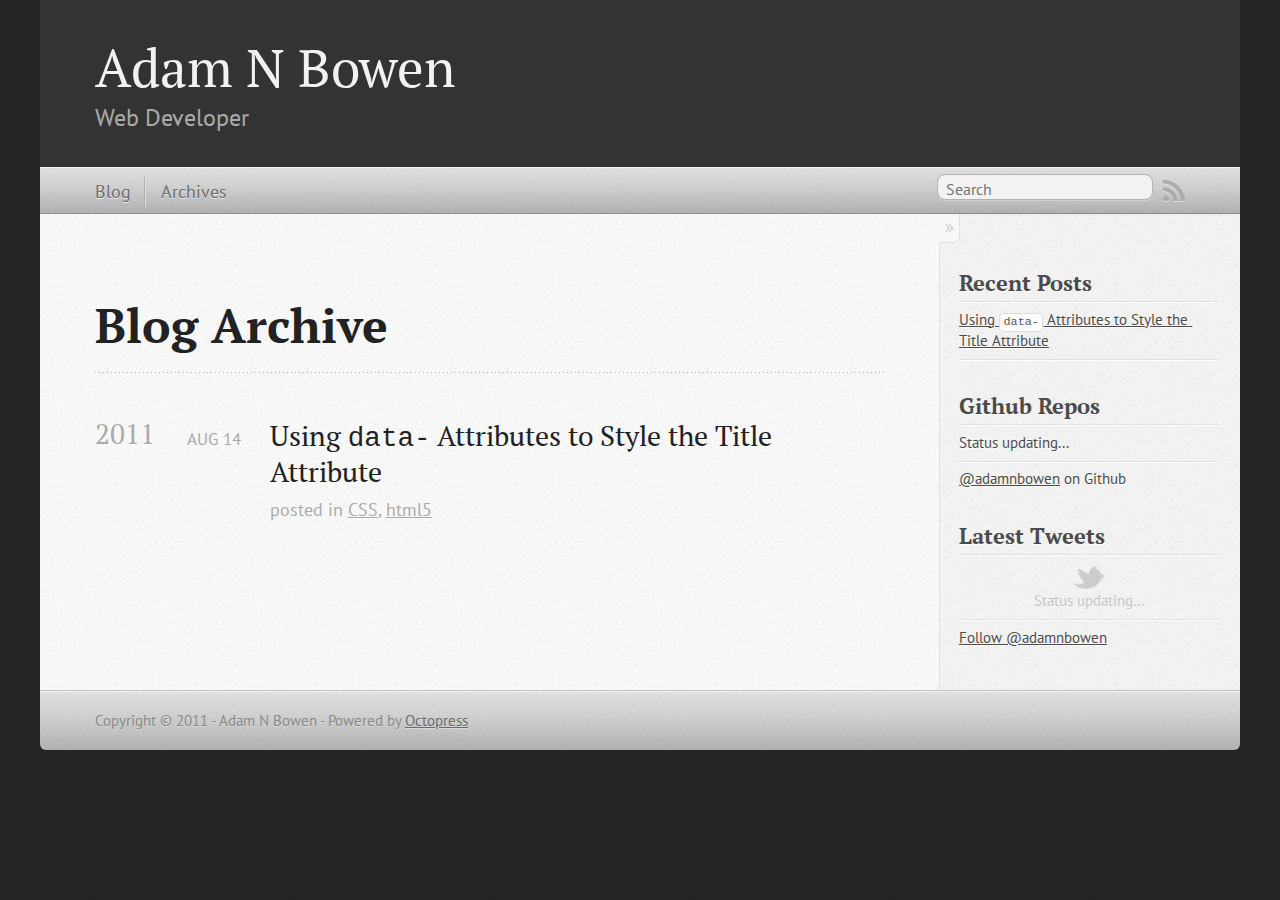
==== commit cf034ff0: "Site updated at 2011-09-26 16:03:15 UTC" ====
--- a/blog/archives/index.html
+++ b/blog/archives/index.html
@@ -5,8 +5,11 @@
 <!--[if (gt IE 8)|(gt IEMobile 7)|!(IEMobile)|!(IE)]><!--><html class="no-js" lang="en"><!--<![endif]-->
 <head>
   <meta charset="utf-8">
-  <title>Adam N Bowen: Blog Archive</title>
+  <title>Blog Archive - Adam N Bowen</title>
   <meta name="author" content="Adam N Bowen">
+
+  
+  <meta name="description" content="        Blog Archive              2011  Using data- Attributes to Style the Title AttributeAug 14 2011  posted in CSS, html5          Recent Posts ...">
   
 
   <!-- http://t.co/dKP3o1e -->
@@ -15,46 +18,21 @@
   <meta name="viewport" content="width=device-width, initial-scale=1">
 
   
-
-  <link rel="canonical" href="http://adamnbowen.github.com/blog/archives/index.html"/>
-  <link href="/favicon.png" rel="shortcut icon" />
+  <link rel="canonical" href="http://adamnbowen.github.com/blog/archives/">
+  <link href="/favicon.png" rel="icon">
   <link href="/stylesheets/screen.css" media="screen, projection" rel="stylesheet" type="text/css">
   <script src="/javascripts/modernizr-2.0.js"></script>
-  <script src="http://s3.amazonaws.com/ender-js/jeesh.min.js"></script>
+  <script src="/javascripts/ender.js"></script>
   <script src="/javascripts/octopress.js" type="text/javascript"></script>
-  <link href="/atom.xml" rel="alternate" title="Adam N Bowen" type="application/atom+xml"/>
-  
-
-  
-  <script type="text/javascript">
-    (function() {
-      var script = document.createElement('script'); script.type = 'text/javascript'; script.async = true;
-      script.src = 'https://apis.google.com/js/plusone.js';
-      var s = document.getElementsByTagName('script')[0]; s.parentNode.insertBefore(script, s);
-    })();
-  </script>
-
-
-  
-  <script type="text/javascript">
-    (function(){
-      var twitterWidgets = document.createElement('script');
-      twitterWidgets.type = 'text/javascript';
-      twitterWidgets.async = true;
-      twitterWidgets.src = 'http://platform.twitter.com/widgets.js';
-      document.getElementsByTagName('head')[0].appendChild(twitterWidgets);
-    })();
-  </script>
-
-
+  <link href="/atom.xml" rel="alternate" title="Adam N Bowen" type="application/atom+xml">
   <!--Fonts from Google's Web font directory at http://google.com/webfonts -->
 <link href='http://fonts.googleapis.com/css?family=PT+Serif:regular,italic,bold,bolditalic' rel='stylesheet' type='text/css'>
 <link href='http://fonts.googleapis.com/css?family=PT+Sans:regular,italic,bold,bolditalic' rel='stylesheet' type='text/css'>
 
 </head>
 
-<body  >
-  <header><hgroup>
+<body   >
+  <header role="banner"><hgroup>
   <h1><a href="/">Adam N Bowen</a></h1>
   
     <h2>Web Developer</h2>
@@ -62,12 +40,12 @@
 </hgroup>
 
 </header>
-  <nav role=navigation><ul role=subscription data-subscription="rss">
+  <nav role="navigation"><ul class="subscription" data-subscription="rss">
   <li><a href="/atom.xml" rel="subscribe-rss" title="subscribe via RSS">RSS</a></li>
   
 </ul>
 <form action="http://google.com/search" method="get">
-  <fieldset role="site-search">
+  <fieldset role="search">
     <input type="hidden" name="q" value="site:adamnbowen.github.com" />
     <input class="search" type="text" name="q" results="0" placeholder="Search"/>
   </fieldset>
@@ -81,13 +59,32 @@
   <div id="main">
     <div id="content">
       <div>
-<article>
+<article role="article">
+  
   <header>
     <h1 class="entry-title">Blog Archive</h1>
     
   </header>
+  
   <div id="blog-archives">
 
+
+
+  
+  <h2>2011</h2>
+
+<article>
+  
+<h1><a href="/blog/2011/08/14/using-data--attributes-to-style-the-title-attribute/">Using <code>data-</code> Attributes to Style the Title Attribute</a></h1>
+<time datetime="2011-08-14T03:43:00-04:00" pubdate><span class='month'>Aug</span> <span class='day'>14</span> <span class='year'>2011</span></time>
+
+<footer>
+  <span class="categories">posted in <a class='category' href='/blog/categories/css/'>CSS</a>, <a class='category' href='/blog/categories/html5/'>html5</a></span>
+</footer>
+
+
+</article>
+
 </div>
 
   
@@ -95,19 +92,53 @@
 
 </div>
 
-<aside role=sidebar>
+<aside class="sidebar">
   
     <section>
   <h1>Recent Posts</h1>
   <ul id="recent_posts">
     
+      <li class="post">
+        <a href="/blog/2011/08/14/using-data--attributes-to-style-the-title-attribute/">Using <code>data-</code> Attributes to Style the Title Attribute</a>
+      </li>
+    
   </ul>
 </section>
+
+<section>
+  <h1>Github Repos</h1>
+  <ul id="gh_repos">
+    <li class="loading">Status updating...</li>
+  </ul>
+  
+  <a href="https://github.com/adamnbowen">@adamnbowen</a> on Github
+  
+  <script type="text/javascript">
+    $.domReady(function(){
+        if (!window.jXHR){
+            var jxhr = document.createElement('script');
+            jxhr.type = 'text/javascript';
+            jxhr.src = '/javascripts/libs/jXHR.js';
+            var s = document.getElementsByTagName('script')[0];
+            s.parentNode.insertBefore(jxhr, s);
+        }
+
+        github.showRepos({
+            user: 'adamnbowen',
+            count: 0,
+            skip_forks: true,
+            target: '#gh_repos'
+        });
+    });
+  </script>
+  <script src="/javascripts/github.js" type="text/javascript"> </script>
+</section>
+
 
 <section>
   <h1>Latest Tweets</h1>
   <ul id="tweets">
-    <li class="loading">Status updating&#8230;</li>
+    <li class="loading">Status updating...</li>
   </ul>
   <script type="text/javascript">
     $.domReady(function(){
@@ -122,18 +153,58 @@
 
 
 
-
   
 </aside>
 
 
     </div>
   </div>
-  <footer><p>
+  <footer role="contentinfo"><p>
   Copyright &copy; 2011 - Adam N Bowen -
   <span class="credit">Powered by <a href="http://octopress.org">Octopress</a></span>
 </p>
 
 </footer>
+  
+
+<script type="text/javascript">
+    (function () {
+      var disqus_shortname = 'adamnbowen';
+      
+        
+        var disqus_script = 'count.js'
+      
+
+      var dsq = document.createElement('script'); dsq.type = 'text/javascript'; dsq.async = true;
+      dsq.src = 'http://' + disqus_shortname + '.disqus.com/' + disqus_script;
+      (document.getElementsByTagName('head')[0] || document.getElementsByTagName('body')[0]).appendChild(dsq);
+    }());
+</script>
+
+
+  
+
+  
+  <script type="text/javascript">
+    (function() {
+      var script = document.createElement('script'); script.type = 'text/javascript'; script.async = true;
+      script.src = 'https://apis.google.com/js/plusone.js';
+      var s = document.getElementsByTagName('script')[0]; s.parentNode.insertBefore(script, s);
+    })();
+  </script>
+
+
+  
+  <script type="text/javascript">
+    (function(){
+      var twitterWidgets = document.createElement('script');
+      twitterWidgets.type = 'text/javascript';
+      twitterWidgets.async = true;
+      twitterWidgets.src = 'http://platform.twitter.com/widgets.js';
+      document.getElementsByTagName('head')[0].appendChild(twitterWidgets);
+    })();
+  </script>
+
+
 </body>
 </html>
--- a/stylesheets/screen.css
+++ b/stylesheets/screen.css
@@ -1 +1 @@
-html,body,div,span,applet,object,iframe,h1,h2,h3,h4,h5,h6,p,blockquote,pre,a,abbr,acronym,address,big,cite,code,del,dfn,em,img,ins,kbd,q,s,samp,small,strike,strong,sub,sup,tt,var,b,u,i,center,dl,dt,dd,ol,ul,li,fieldset,form,label,legend,table,caption,tbody,tfoot,thead,tr,th,td,article,aside,canvas,details,embed,figure,figcaption,footer,header,hgroup,menu,nav,output,ruby,section,summary,time,mark,audio,video{margin:0;padding:0;border:0;font-size:100%;font:inherit;vertical-align:baseline}body{line-height:1}ol,ul{list-style:none}table{border-collapse:collapse;border-spacing:0}caption,th,td{text-align:left;font-weight:normal;vertical-align:middle}q,blockquote{quotes:none}q:before,q:after,blockquote:before,blockquote:after{content:"";content:none}a img{border:none}article,aside,details,figcaption,figure,footer,header,hgroup,menu,nav,section,summary{display:block}article,aside,details,figcaption,figure,footer,header,hgroup,menu,nav,section,summary{display:block}a{color:#1863a1}a:visited{color:#751590}a:focus{color:#0181eb}a:hover{color:#0181eb}a:active{color:#01579f}aside[role=sidebar] a{color:#1863a1}aside[role=sidebar] a:focus{color:#0181eb}aside[role=sidebar] a:hover{color:#0181eb}aside[role=sidebar] a:active{color:#01579f}a{-moz-transition:color 0.3s;-webkit-transition:color 0.3s;-o-transition:color 0.3s;transition:color 0.3s}html{background:#252525 url('/images/line-tile.png?1313253404') top left}body > div{background:#f2f2f2 url('/images/noise.png?1313253404') top left;border-bottom:1px solid #bfbfbf}body > div > div{background:#f8f8f8 url('/images/noise.png?1313253404') top left;border-right:1px solid #e0e0e0}.heading,body > header h1,h1,h2,h3,h4,h5,h6{font-family:"PT Serif", "Georgia", "Helvetica Neue", Arial, sans-serif}.sans,body > header h2,body > nav form .search,body > nav a,article header p.meta,article > footer,#content .blog-index footer,html .gist .gist-file .gist-meta,#blog-archives a.category,#blog-archives time,aside[role=sidebar] section,body > footer{font-family:"PT Sans", "Helvetica Neue", Arial, sans-serif}.serif,body,#content .blog-index a[rel=full-article]{font-family:"PT Serif", Georgia, Times, "Times New Roman", serif}.mono,pre,p code,li code{font-family:Menlo, Monaco, "Andale Mono", "lucida console", "Courier New", monospace}body > header h1{font-size:2.2em;font-weight:normal;line-height:1.2em;margin-bottom:0.6667em}body{line-height:1.5em;color:#222}h1{font-size:2.2em;line-height:1.2em}@media only screen and (min-width: 992px){body{font-size:1.15em}h1{font-size:2.6em;line-height:1.2em}}h1,h2,h3,h4,h5,h6{text-rendering:optimizelegibility;margin-bottom:1em;font-weight:bold}h2,section h1{font-size:1.5em}h3,section h2,section section h1{font-size:1.3em}h4,section h3,section section h2,section section section h1{font-size:1em}h5,section h4,section section h3{font-size:.9em}h6,section h5,section section h4,section section section h3{font-size:.8em}p,blockquote,ul,ol{margin-bottom:1.5em}ul{list-style-type:disc}ul ul{list-style-type:circle}ul ul ul{list-style-type:square}ol{list-style-type:decimal}ol ol{list-style-type:lower-alpha}ol ol ol{list-style-type:lower-roman}ul,ul ul,ul ol,ol,ol ul,ol ol{margin-left:1.3em}strong{font-weight:bold}em{font-style:italic}sup,sub{font-size:0.8em;position:relative;display:inline-block}sup{top:-0.5em}sub{bottom:-0.5em}q{font-style:italic}q:before{content:"\201C"}q:after{content:"\201D"}em,dfn{font-style:italic}strong,dfn{font-weight:bold}del,s{text-decoration:line-through}abbr,acronym{border-bottom:1px dotted;cursor:help}sub,sup{line-height:0}hr{margin-bottom:0.2em}small{font-size:.8em}big{font-size:1.2em}blockquote{font-style:italic;position:relative;font-size:1.2em;line-height:1.5em;padding-left:1em;border-left:4px solid rgba(170,170,170,0.5)}blockquote cite{font-style:italic}blockquote cite a{color:#aaa !important;word-wrap:break-word}blockquote cite:before{content:'\2014';padding-right:.3em;padding-left:.3em;color:#aaa}@media only screen and (min-width: 992px){blockquote{padding-left:1.5em;border-left-width:4px}}.has-pullquote:before{padding:0;border:none;content:attr(data-pullquote);float:right;width:45%;margin:.5em 0 1em 1.5em;position:relative;top:7px;font-size:1.4em;line-height:1.45em}.force-wrap,article a,aside[role=sidebar] a{white-space:-moz-pre-wrap;white-space:-pre-wrap;white-space:-o-pre-wrap;white-space:pre-wrap;word-wrap:break-word}.group,body > header,body > nav,body > footer,body #content > article,body #content > div > article,body #content > div > section,body nav[role=pagination],aside[role=sidebar],#main,#content,.collapse-sidebar aside[role=sidebar]{*zoom:1}.group:after,body > header:after,body > nav:after,body > footer:after,body #content > article:after,body #content > div > article:after,body #content > div > section:after,body nav[role=pagination]:after,aside[role=sidebar]:after,#main:after,#content:after,.collapse-sidebar aside[role=sidebar]:after{content:"";display:table;clear:both}body{-webkit-text-size-adjust:none;max-width:1200px;position:relative;margin:0 auto}body > header,body > nav,body > footer,body #content > article,body #content > div > article,body #content > div > section,body nav[role=pagination]{padding-left:18px;padding-right:18px}@media only screen and (min-width: 480px){body > header,body > nav,body > footer,body #content > article,body #content > div > article,body #content > div > section,body nav[role=pagination]{padding-left:25px;padding-right:25px}}@media only screen and (min-width: 768px){body > header,body > nav,body > footer,body #content > article,body #content > div > article,body #content > div > section,body nav[role=pagination]{padding-left:35px;padding-right:35px}}@media only screen and (min-width: 992px){body > header,body > nav,body > footer,body #content > article,body #content > div > article,body #content > div > section,body nav[role=pagination]{padding-left:55px;padding-right:55px}}body > header{font-size:1em;padding-top:1.5em;padding-bottom:1.5em}#content > div,#content > article{width:100%}aside[role=sidebar]{float:none;padding:0 18px 1px;background-color:#f7f7f7;border-top:1px solid #e0e0e0}.toggle-sidebar,.no-sidebar .toggle-sidebar{display:none}@media only screen and (min-width: 750px){body.sidebar-footer aside[role=sidebar]{float:none;width:auto;clear:left;margin:0;padding:0 35px 1px;background-color:#f7f7f7;border-top:1px solid #eaeaea}body.sidebar-footer aside[role=sidebar] section.odd,body.sidebar-footer aside[role=sidebar] section.even{float:left;width:48%}body.sidebar-footer aside[role=sidebar] section.odd{margin-left:0}body.sidebar-footer aside[role=sidebar] section.even{margin-left:4%}body.sidebar-footer aside[role=sidebar].thirds section{width:30%;margin-left:5%}body.sidebar-footer aside[role=sidebar].thirds section.first{margin-left:0}}body.sidebar-footer #content{margin-right:0px}body.sidebar-footer .toggle-sidebar{display:none}@media only screen and (min-width: 550px){body > header{font-size:1em}}@media only screen and (min-width: 750px){aside[role=sidebar]{float:none;width:auto;clear:left;margin:0;padding:0 35px 1px;background-color:#f7f7f7;border-top:1px solid #eaeaea}aside[role=sidebar] section.odd,aside[role=sidebar] section.even{float:left;width:48%}aside[role=sidebar] section.odd{margin-left:0}aside[role=sidebar] section.even{margin-left:4%}aside[role=sidebar].thirds section{width:30%;margin-left:5%}aside[role=sidebar].thirds section.first{margin-left:0}}@media only screen and (min-width: 768px){body{-webkit-text-size-adjust:auto}body > header{font-size:1.2em}#main{padding:0;margin:0 auto}#content{margin-right:240px;position:relative}.no-sidebar #content{margin-right:0}.collapse-sidebar #content{margin-right:20px}#content > div,#content > article{padding-top:17.5px;padding-bottom:17.5px;float:left}aside[role=sidebar]{width:210px;padding:0 15px 15px;background:none;clear:none;float:left;margin:0 -100% 0 0}aside[role=sidebar] section{width:auto;margin-left:0}aside[role=sidebar] section.odd,aside[role=sidebar] section.even{float:none;width:auto;margin-left:0}.collapse-sidebar aside[role=sidebar]{float:none;width:auto;clear:left;margin:0;padding:0 35px 1px;background-color:#f7f7f7;border-top:1px solid #eaeaea}.collapse-sidebar aside[role=sidebar] section.odd,.collapse-sidebar aside[role=sidebar] section.even{float:left;width:48%}.collapse-sidebar aside[role=sidebar] section.odd{margin-left:0}.collapse-sidebar aside[role=sidebar] section.even{margin-left:4%}.collapse-sidebar aside[role=sidebar].thirds section{width:30%;margin-left:5%}.collapse-sidebar aside[role=sidebar].thirds section.first{margin-left:0}}@media only screen and (min-width: 992px){body > header{font-size:1.3em}#content{margin-right:300px}#content > div,#content > article{padding-top:27.5px;padding-bottom:27.5px}aside[role=sidebar]{width:260px;padding:1.2em 20px 20px}.collapse-sidebar aside[role=sidebar]{padding-left:55px;padding-right:55px}}@media only screen and (min-width: 768px){ul,ol{margin-left:0}}body > header{background:#333}body > header h1{display:inline-block;margin:0}body > header h1 a,body > header h1 a:visited,body > header h1 a:hover{color:#f2f2f2;text-decoration:none}body > header h2{margin:.2em 0 0;font-size:1em;color:#aaa;font-weight:normal}body > nav{position:relative;background-color:#ccc;background:url('/images/noise.png?1313253404'),-webkit-gradient(linear, 50% 0%, 50% 100%, color-stop(0%, #e0e0e0), color-stop(50%, #cccccc), color-stop(100%, #b0b0b0));background:url('/images/noise.png?1313253404'),-webkit-linear-gradient(#e0e0e0,#cccccc,#b0b0b0);background:url('/images/noise.png?1313253404'),-moz-linear-gradient(#e0e0e0,#cccccc,#b0b0b0);background:url('/images/noise.png?1313253404'),-o-linear-gradient(#e0e0e0,#cccccc,#b0b0b0);background:url('/images/noise.png?1313253404'),-ms-linear-gradient(#e0e0e0,#cccccc,#b0b0b0);background:url('/images/noise.png?1313253404'),linear-gradient(#e0e0e0,#cccccc,#b0b0b0);border-top:1px solid #f2f2f2;border-bottom:1px solid #8c8c8c;padding-top:.35em;padding-bottom:.35em}body > nav form{-moz-background-clip:padding;-webkit-background-clip:padding;-o-background-clip:padding-box;-ms-background-clip:padding-box;-khtml-background-clip:padding-box;background-clip:padding-box;margin:0;padding:0}body > nav form .search{padding:.3em .5em 0;font-size:.85em;line-height:1.1em;width:95%;-moz-border-radius:0.5em;-webkit-border-radius:0.5em;-o-border-radius:0.5em;-ms-border-radius:0.5em;-khtml-border-radius:0.5em;border-radius:0.5em;-moz-background-clip:padding;-webkit-background-clip:padding;-o-background-clip:padding-box;-ms-background-clip:padding-box;-khtml-background-clip:padding-box;background-clip:padding-box;-moz-box-shadow:#d1d1d1 0 1px;-webkit-box-shadow:#d1d1d1 0 1px;-o-box-shadow:#d1d1d1 0 1px;box-shadow:#d1d1d1 0 1px;background-color:#f2f2f2;border:1px solid #b3b3b3;color:#888}body > nav form .search:focus{color:#444;border-color:#80b1df;-moz-box-shadow:#80b1df 0 0 4px,#80b1df 0 0 3px inset;-webkit-box-shadow:#80b1df 0 0 4px,#80b1df 0 0 3px inset;-o-box-shadow:#80b1df 0 0 4px,#80b1df 0 0 3px inset;box-shadow:#80b1df 0 0 4px,#80b1df 0 0 3px inset;background-color:#fff;outline:none}body > nav fieldset[role=site-search]{float:right;width:48%}body > nav fieldset[role=mobile-nav]{float:left;width:48%}body > nav fieldset[role=mobile-nav] select{width:100%;font-size:.8em;border:1px solid #888}body > nav ul{display:none}@media only screen and (min-width: 550px){body > nav{font-size:.9em}body > nav ul{margin:0;padding:0;border:0;overflow:hidden;*zoom:1;float:left;display:block;padding-top:.15em}body > nav ul li{list-style-image:none;list-style-type:none;margin-left:0px;white-space:nowrap;display:inline;float:left;padding-left:0;padding-right:0}body > nav ul li:first-child,body > nav ul li.first{padding-left:0}body > nav ul li:last-child{padding-right:0}body > nav ul li.last{padding-right:0}body > nav ul[role=subscription]{margin-left:.8em;float:right}body > nav ul[role=subscription] li:last-child a{padding-right:0}body > nav ul li{margin:0}body > nav a{color:#6b6b6b;text-shadow:#ebebeb 0 1px;float:left;text-decoration:none;font-size:1.1em;padding:.1em 0;line-height:1.5em}body > nav a:visited{color:#6b6b6b}body > nav a:hover{color:#2b2b2b}body > nav li + li{border-left:1px solid #b0b0b0;margin-left:.8em}body > nav li + li a{padding-left:.8em;border-left:1px solid #dedede}body > nav form{float:right;text-align:left;padding-left:.8em;width:175px}body > nav form .search{width:93%;font-size:.95em;line-height:1.2em}body > nav ul[data-subscription$=email] + form{width:97px}body > nav ul[data-subscription$=email] + form .search{width:91%}body > nav fieldset[role=mobile-nav]{display:none}body > nav fieldset[role=site-search]{width:99%}}@media only screen and (min-width: 992px){body > nav form{width:215px}body > nav ul[data-subscription$=email] + form{width:147px}}.no-placeholder body > nav .search{background:#f2f2f2 url('/images/search.png?1313253404') 0.3em 0.25em no-repeat;text-indent:1.3em}@media only screen and (min-width: 550px){.maskImage body > nav ul[data-subscription$=email] + form{width:123px}}@media only screen and (min-width: 992px){.maskImage body > nav ul[data-subscription$=email] + form{width:173px}}.maskImage ul[role=subscription]{position:relative;top:.2em}.maskImage ul[role=subscription] li,.maskImage ul[role=subscription] a{border:0;padding:0}.maskImage a[rel=subscribe-rss]{position:relative;top:0px;text-indent:-999999em;background-color:#dedede;border:0;padding:0}.maskImage a[rel=subscribe-rss],.maskImage a[rel=subscribe-rss]:after{-moz-mask-image:url('/images/rss.png?1313253404');-webkit-mask-image:url('/images/rss.png?1313253404');-o-mask-image:url('/images/rss.png?1313253404');-ms-mask-image:url('/images/rss.png?1313253404');-khtml-mask-image:url('/images/rss.png?1313253404');mask-image:url('/images/rss.png?1313253404');-moz-mask-repeat:no-repeat;-webkit-mask-repeat:no-repeat;-o-mask-repeat:no-repeat;-ms-mask-repeat:no-repeat;-khtml-mask-repeat:no-repeat;mask-repeat:no-repeat;width:22px;height:22px}.maskImage a[rel=subscribe-rss]:after{content:"";position:absolute;top:-1px;left:0;background-color:#ababab}.maskImage a[rel=subscribe-rss]:hover:after{background-color:#9e9e9e}.maskImage a[rel=subscribe-email]{position:relative;top:0px;text-indent:-999999em;background-color:#dedede;border:0;padding:0}.maskImage a[rel=subscribe-email],.maskImage a[rel=subscribe-email]:after{-moz-mask-image:url('/images/email.png?1313253404');-webkit-mask-image:url('/images/email.png?1313253404');-o-mask-image:url('/images/email.png?1313253404');-ms-mask-image:url('/images/email.png?1313253404');-khtml-mask-image:url('/images/email.png?1313253404');mask-image:url('/images/email.png?1313253404');-moz-mask-repeat:no-repeat;-webkit-mask-repeat:no-repeat;-o-mask-repeat:no-repeat;-ms-mask-repeat:no-repeat;-khtml-mask-repeat:no-repeat;mask-repeat:no-repeat;width:28px;height:22px}.maskImage a[rel=subscribe-email]:after{content:"";position:absolute;top:-1px;left:0;background-color:#ababab}.maskImage a[rel=subscribe-email]:hover:after{background-color:#9e9e9e}article{overflow:hidden;padding-top:1em}article header{position:relative;padding-top:2em;padding-bottom:1em;margin-bottom:1em;background:url('[data-uri]') bottom left repeat-x}article header h1{margin:0}article header h1 a{text-decoration:none}article header h1 a:hover{text-decoration:underline}article header p{font-size:.9em;color:#aaa;margin:0}article header p.meta{text-transform:uppercase;position:absolute;top:0}@media only screen and (min-width: 768px){article header{margin-bottom:1.5em;padding-bottom:1em;background:url('[data-uri]') bottom left repeat-x}}article h2{padding-top:0.8em;background:url('[data-uri]') top left repeat-x}.entry-content article h2:first-child,article header + h2{padding-top:0}article h2:first-child,article header + h2{background:none}article .feature{padding-top:.5em;margin-bottom:1em;padding-bottom:1em;background:url('[data-uri]') bottom left repeat-x;font-size:2.0em;font-style:italic;line-height:1.3em}article img,article video,article .flash-video{max-width:100%;height:auto;border:.5em solid #fff;-moz-border-radius:0.3em;-webkit-border-radius:0.3em;-o-border-radius:0.3em;-ms-border-radius:0.3em;-khtml-border-radius:0.3em;border-radius:0.3em;-moz-box-shadow:rgba(0,0,0,0.15) 0 1px 4px;-webkit-box-shadow:rgba(0,0,0,0.15) 0 1px 4px;-o-box-shadow:rgba(0,0,0,0.15) 0 1px 4px;box-shadow:rgba(0,0,0,0.15) 0 1px 4px;-moz-box-sizing:border-box;-webkit-box-sizing:border-box;-ms-box-sizing:border-box;box-sizing:border-box;display:block;margin:0 auto 1.5em}article img.left{float:left;margin-right:1.5em}article img.right{float:right;margin-left:1.5em}article img.left,article img.right{margin-bottom:.8em}article video{display:block;margin-bottom:1.5em;width:100%}article .flash-video > div{position:relative;display:block;padding-bottom:56.25%;padding-top:1px;height:0;overflow:hidden}article .flash-video > div iframe,article .flash-video > div object,article .flash-video > div embed{position:absolute;top:0;left:0;width:100%;height:100%}article > footer{padding-bottom:2.5em;margin-top:2em}article > footer p.meta{margin-bottom:.8em;font-size:.85em}.blog-index article + article{background:url('[data-uri]') top left repeat-x}#content .blog-index{padding-top:0;padding-bottom:0}#content .blog-index article{padding-top:2em}#content .blog-index article header{background:none;padding-bottom:0}#content .blog-index article h1{font-size:2.2em}#content .blog-index article h1 a{color:inherit}#content .blog-index article h1 a:hover{color:#0181eb}#content .blog-index a[rel=full-article]{background:#ebebeb;display:inline-block;padding:.4em .8em;margin-right:.5em;text-decoration:none;color:#666;-moz-transition:background-color 0.5s;-webkit-transition:background-color 0.5s;-o-transition:background-color 0.5s;transition:background-color 0.5s}#content .blog-index a[rel=full-article]:hover{background:#0181eb;text-shadow:none;color:#f8f8f8}#content .blog-index footer{margin-top:1em}.separator,article > footer .byline + time:before,article > footer time + time:before,article > footer .comments:before,article > footer .byline ~ .categories:before{content:"\2022 ";padding:0 .4em 0 .2em;display:inline-block}#content nav[role=pagination]{text-align:center;font-size:.95em}#content nav[role=pagination] div{position:relative;background:url('[data-uri]') top left repeat-x;padding-top:1.5em;padding-bottom:1.5em}#content nav[role=pagination] a{text-decoration:none;color:#aaa}#content nav[role=pagination] a.prev{position:absolute;left:0}#content nav[role=pagination] a.next{position:absolute;right:0}#content nav[role=pagination] a:hover{color:#0181eb}#content nav[role=pagination] a[href*=archive]:before,#content nav[role=pagination] a[href*=archive]:after{content:'\2014';padding:0 .3em}p.meta + .sharing{padding-top:1em;padding-left:0;background:url('[data-uri]') top left repeat-x}.highlight,html .gist .gist-file .gist-syntax .gist-highlight{border:1px solid #073642 !important}.highlight .line-numbers,html .gist .gist-file .gist-syntax .gist-highlight .line-numbers{text-align:right;font-size:13px;line-height:1.45em;background:#073642 url('/images/noise.png?1313253404') top left !important;border-right:1px solid #00232c !important;-moz-box-shadow:#083e4b -1px 0 inset;-webkit-box-shadow:#083e4b -1px 0 inset;-o-box-shadow:#083e4b -1px 0 inset;box-shadow:#083e4b -1px 0 inset;text-shadow:#021014 0 -1px;padding:.8em !important;-moz-border-radius:0;-webkit-border-radius:0;-o-border-radius:0;-ms-border-radius:0;-khtml-border-radius:0;border-radius:0}.highlight .line-numbers span,html .gist .gist-file .gist-syntax .gist-highlight .line-numbers span{color:#586e75 !important}html .gist .gist-file{margin-bottom:1.8em;position:relative;border:none;padding-top:26px !important}html .gist .gist-file .gist-syntax{border-bottom:1px solid #002b36 !important}html .gist .gist-file .gist-syntax .gist-highlight{background:#002b36 !important}html .gist .gist-file .gist-meta{padding:.6em 0.8em;border:1px solid #083e4b !important;color:#586e75;font-size:.7em !important;background:#073642 url('/images/noise.png?1313253404') top left;line-height:1.5em}html .gist .gist-file .gist-meta a{color:#75878b !important;text-decoration:none}html .gist .gist-file .gist-meta a:hover{text-decoration:underline}html .gist .gist-file .gist-meta a:hover{color:#93a1a1 !important}html .gist .gist-file .gist-meta a[href*='#file']{position:absolute;top:0;left:0;right:-10px;color:#474747 !important}html .gist .gist-file .gist-meta a[href*='#file']:hover{color:#1863a1 !important}html .gist .gist-file .gist-meta a[href*=raw]{top:.4em}pre{background:#002b36 url('/images/noise.png?1313253404') top left;-moz-border-radius:0.4em;-webkit-border-radius:0.4em;-o-border-radius:0.4em;-ms-border-radius:0.4em;-khtml-border-radius:0.4em;border-radius:0.4em;border:1px solid #073642;line-height:1.45em;font-size:13px;margin-bottom:2.1em;padding:.8em 1em;color:#93a1a1;overflow:auto}h3.filename + pre{-moz-border-radius-topleft:0px;-webkit-border-top-left-radius:0px;-o-border-top-left-radius:0px;-ms-border-top-left-radius:0px;-khtml-border-top-left-radius:0px;border-top-left-radius:0px;-moz-border-radius-topright:0px;-webkit-border-top-right-radius:0px;-o-border-top-right-radius:0px;-ms-border-top-right-radius:0px;-khtml-border-top-right-radius:0px;border-top-right-radius:0px}p code,li code{display:inline-block;white-space:no-wrap;background:#fff;font-size:.8em;line-height:1.5em;color:#555;border:1px solid #ddd;-moz-border-radius:0.4em;-webkit-border-radius:0.4em;-o-border-radius:0.4em;-ms-border-radius:0.4em;-khtml-border-radius:0.4em;border-radius:0.4em;padding:0 .3em;margin:-1px 0}.pre-code,html .gist .gist-file .gist-syntax .gist-highlight pre,.highlight code{font-family:Menlo,Monaco,"Andale Mono","lucida console","Courier New",monospace !important;overflow:scroll;overflow-y:hidden;display:block;padding:.8em !important;overflow-x:auto;line-height:1.45em;background:#002b36 url('/images/noise.png?1313253404') top left !important;color:#93a1a1 !important}.pre-code *::-moz-selection,html .gist .gist-file .gist-syntax .gist-highlight pre *::-moz-selection,.highlight code *::-moz-selection{background:#386774;color:inherit;text-shadow:#002b36 0 1px}.pre-code *::-webkit-selection,html .gist .gist-file .gist-syntax .gist-highlight pre *::-webkit-selection,.highlight code *::-webkit-selection{background:#386774;color:inherit;text-shadow:#002b36 0 1px}.pre-code *::selection,html .gist .gist-file .gist-syntax .gist-highlight pre *::selection,.highlight code *::selection{background:#386774;color:inherit;text-shadow:#002b36 0 1px}.pre-code span,html .gist .gist-file .gist-syntax .gist-highlight pre span,.highlight code span{color:#93a1a1 !important}.pre-code span,html .gist .gist-file .gist-syntax .gist-highlight pre span,.highlight code span{font-style:normal !important;font-weight:normal !important}.pre-code .c,html .gist .gist-file .gist-syntax .gist-highlight pre .c,.highlight code .c{color:#586e75 !important;font-style:italic !important}.pre-code .cm,html .gist .gist-file .gist-syntax .gist-highlight pre .cm,.highlight code .cm{color:#586e75 !important;font-style:italic !important}.pre-code .cp,html .gist .gist-file .gist-syntax .gist-highlight pre .cp,.highlight code .cp{color:#586e75 !important;font-style:italic !important}.pre-code .c1,html .gist .gist-file .gist-syntax .gist-highlight pre .c1,.highlight code .c1{color:#586e75 !important;font-style:italic !important}.pre-code .cs,html .gist .gist-file .gist-syntax .gist-highlight pre .cs,.highlight code .cs{color:#586e75 !important;font-weight:bold !important;font-style:italic !important}.pre-code .err,html .gist .gist-file .gist-syntax .gist-highlight pre .err,.highlight code .err{color:#dc322f !important;background:none !important}.pre-code .k,html .gist .gist-file .gist-syntax .gist-highlight pre .k,.highlight code .k{color:#cb4b16 !important}.pre-code .o,html .gist .gist-file .gist-syntax .gist-highlight pre .o,.highlight code .o{color:#93a1a1 !important;font-weight:bold !important}.pre-code .p,html .gist .gist-file .gist-syntax .gist-highlight pre .p,.highlight code .p{color:#93a1a1 !important}.pre-code .ow,html .gist .gist-file .gist-syntax .gist-highlight pre .ow,.highlight code .ow{color:#2aa198 !important;font-weight:bold !important}.pre-code .gd,html .gist .gist-file .gist-syntax .gist-highlight pre .gd,.highlight code .gd{color:#93a1a1 !important;background-color:#372c34 !important;display:inline-block}.pre-code .gd .x,html .gist .gist-file .gist-syntax .gist-highlight pre .gd .x,.highlight code .gd .x{color:#93a1a1 !important;background-color:#4d2d33 !important;display:inline-block}.pre-code .ge,html .gist .gist-file .gist-syntax .gist-highlight pre .ge,.highlight code .ge{color:#93a1a1 !important;font-style:italic !important}.pre-code .gh,html .gist .gist-file .gist-syntax .gist-highlight pre .gh,.highlight code .gh{color:#586e75 !important}.pre-code .gi,html .gist .gist-file .gist-syntax .gist-highlight pre .gi,.highlight code .gi{color:#93a1a1 !important;background-color:#1a412b !important;display:inline-block}.pre-code .gi .x,html .gist .gist-file .gist-syntax .gist-highlight pre .gi .x,.highlight code .gi .x{color:#93a1a1 !important;background-color:#355720 !important;display:inline-block}.pre-code .gs,html .gist .gist-file .gist-syntax .gist-highlight pre .gs,.highlight code .gs{color:#93a1a1 !important;font-weight:bold !important}.pre-code .gu,html .gist .gist-file .gist-syntax .gist-highlight pre .gu,.highlight code .gu{color:#6c71c4 !important}.pre-code .kc,html .gist .gist-file .gist-syntax .gist-highlight pre .kc,.highlight code .kc{color:#859900 !important;font-weight:bold !important}.pre-code .kd,html .gist .gist-file .gist-syntax .gist-highlight pre .kd,.highlight code .kd{color:#268bd2 !important}.pre-code .kp,html .gist .gist-file .gist-syntax .gist-highlight pre .kp,.highlight code .kp{color:#cb4b16 !important;font-weight:bold !important}.pre-code .kr,html .gist .gist-file .gist-syntax .gist-highlight pre .kr,.highlight code .kr{color:#d33682 !important;font-weight:bold !important}.pre-code .kt,html .gist .gist-file .gist-syntax .gist-highlight pre .kt,.highlight code .kt{color:#2aa198 !important}.pre-code .n,html .gist .gist-file .gist-syntax .gist-highlight pre .n,.highlight code .n{color:#268bd2 !important}.pre-code .na,html .gist .gist-file .gist-syntax .gist-highlight pre .na,.highlight code .na{color:#268bd2 !important}.pre-code .nb,html .gist .gist-file .gist-syntax .gist-highlight pre .nb,.highlight code .nb{color:#859900 !important}.pre-code .nc,html .gist .gist-file .gist-syntax .gist-highlight pre .nc,.highlight code .nc{color:#d33682 !important}.pre-code .no,html .gist .gist-file .gist-syntax .gist-highlight pre .no,.highlight code .no{color:#b58900 !important}.pre-code .nl,html .gist .gist-file .gist-syntax .gist-highlight pre .nl,.highlight code .nl{color:#859900 !important}.pre-code .ne,html .gist .gist-file .gist-syntax .gist-highlight pre .ne,.highlight code .ne{color:#268bd2 !important;font-weight:bold !important}.pre-code .nf,html .gist .gist-file .gist-syntax .gist-highlight pre .nf,.highlight code .nf{color:#268bd2 !important;font-weight:bold !important}.pre-code .nn,html .gist .gist-file .gist-syntax .gist-highlight pre .nn,.highlight code .nn{color:#b58900 !important}.pre-code .nt,html .gist .gist-file .gist-syntax .gist-highlight pre .nt,.highlight code .nt{color:#268bd2 !important;font-weight:bold !important}.pre-code .nx,html .gist .gist-file .gist-syntax .gist-highlight pre .nx,.highlight code .nx{color:#b58900 !important}.pre-code .vg,html .gist .gist-file .gist-syntax .gist-highlight pre .vg,.highlight code .vg{color:#268bd2 !important}.pre-code .vi,html .gist .gist-file .gist-syntax .gist-highlight pre .vi,.highlight code .vi{color:#268bd2 !important}.pre-code .nv,html .gist .gist-file .gist-syntax .gist-highlight pre .nv,.highlight code .nv{color:#268bd2 !important}.pre-code .mf,html .gist .gist-file .gist-syntax .gist-highlight pre .mf,.highlight code .mf{color:#2aa198 !important}.pre-code .m,html .gist .gist-file .gist-syntax .gist-highlight pre .m,.highlight code .m{color:#2aa198 !important}.pre-code .mh,html .gist .gist-file .gist-syntax .gist-highlight pre .mh,.highlight code .mh{color:#2aa198 !important}.pre-code .mi,html .gist .gist-file .gist-syntax .gist-highlight pre .mi,.highlight code .mi{color:#2aa198 !important}.pre-code .s,html .gist .gist-file .gist-syntax .gist-highlight pre .s,.highlight code .s{color:#2aa198 !important}.pre-code .sd,html .gist .gist-file .gist-syntax .gist-highlight pre .sd,.highlight code .sd{color:#2aa198 !important}.pre-code .s2,html .gist .gist-file .gist-syntax .gist-highlight pre .s2,.highlight code .s2{color:#2aa198 !important}.pre-code .se,html .gist .gist-file .gist-syntax .gist-highlight pre .se,.highlight code .se{color:#dc322f !important}.pre-code .si,html .gist .gist-file .gist-syntax .gist-highlight pre .si,.highlight code .si{color:#268bd2 !important}.pre-code .sr,html .gist .gist-file .gist-syntax .gist-highlight pre .sr,.highlight code .sr{color:#2aa198 !important}.pre-code .s1,html .gist .gist-file .gist-syntax .gist-highlight pre .s1,.highlight code .s1{color:#2aa198 !important}.pre-code div .gd,html .gist .gist-file .gist-syntax .gist-highlight pre div .gd,.highlight code div .gd,.pre-code div .gd .x,html .gist .gist-file .gist-syntax .gist-highlight pre div .gd .x,.highlight code div .gd .x,.pre-code div .gi,html .gist .gist-file .gist-syntax .gist-highlight pre div .gi,.highlight code div .gi,.pre-code div .gi .x,html .gist .gist-file .gist-syntax .gist-highlight pre div .gi .x,.highlight code div .gi .x{display:block}.highlight,.gist-highlight{margin-bottom:1.8em;background:#002b36;overflow-y:hidden;overflow-x:auto}.highlight pre,.gist-highlight pre{background:none;-moz-border-radius:none;-webkit-border-radius:none;-o-border-radius:none;-ms-border-radius:none;-khtml-border-radius:none;border-radius:none;border:none;padding:0;margin-bottom:0}pre::-webkit-scrollbar,.highlight::-webkit-scrollbar,.gist-highlight::-webkit-scrollbar{height:.5em;background:rgba(255,255,255,0.15)}pre::-webkit-scrollbar-thumb:horizontal,.highlight::-webkit-scrollbar-thumb:horizontal,.gist-highlight::-webkit-scrollbar-thumb:horizontal{background:rgba(255,255,255,0.2);-webkit-border-radius:4px;border-radius:4px}.highlight code{background:#000}figure[role=code]{background:none;padding:0;border:0;margin-bottom:1.5em}figure[role=code] pre{margin-bottom:0}figure[role=code] figcaption{position:relative}figure[role=code] .highlight{margin-bottom:0}.code-title,html .gist .gist-file .gist-meta a[href*='#file'],h3.filename,figure[role=code] figcaption{text-align:center;font-size:13px;line-height:2em;text-shadow:#cbcccc 0 1px 0;color:#474747;font-weight:normal;margin-bottom:0;-moz-border-radius-topleft:5px;-webkit-border-top-left-radius:5px;-o-border-top-left-radius:5px;-ms-border-top-left-radius:5px;-khtml-border-top-left-radius:5px;border-top-left-radius:5px;-moz-border-radius-topright:5px;-webkit-border-top-right-radius:5px;-o-border-top-right-radius:5px;-ms-border-top-right-radius:5px;-khtml-border-top-right-radius:5px;border-top-right-radius:5px;font-family:"Helvetica Neue", Arial, "Lucida Grande", "Lucida Sans Unicode", Lucida, sans-serif;background:#aaa url('/images/code_bg.png?1313253404') top repeat-x;border:1px solid #565656;border-top-color:#cbcbcb;border-left-color:#a5a5a5;border-right-color:#a5a5a5;border-bottom:0}.download-source,html .gist .gist-file .gist-meta a[href*=raw],figure[role=code] figcaption a{position:absolute;right:.8em;text-decoration:none;color:#666 !important;z-index:1;font-size:13px;text-shadow:#cbcccc 0 1px 0;padding-left:3em}.download-source:hover,html .gist .gist-file .gist-meta a[href*=raw]:hover,figure[role=code] figcaption a:hover{text-decoration:underline}#archive #content > div,#archive #content > div > article{padding-top:0}#blog-archives{color:#aaa}#blog-archives article{padding:1em 0 1em;position:relative;background:url('[data-uri]') bottom left repeat-x}#blog-archives article:last-child{background:none}#blog-archives article footer{padding:0;margin:0}#blog-archives h1{color:#222;margin-bottom:.3em}#blog-archives h2{display:none}#blog-archives h1{font-size:1.5em}#blog-archives h1 a{text-decoration:none;color:inherit;font-weight:normal;display:inline-block}#blog-archives h1 a:hover{text-decoration:underline}#blog-archives h1 a:hover{color:#0181eb}#blog-archives a.category,#blog-archives time{color:#aaa}#blog-archives .entry-content{display:none}#blog-archives time{font-size:.9em;line-height:1.2em}#blog-archives time .month,#blog-archives time .day{display:inline-block}#blog-archives time .month{text-transform:uppercase}#blog-archives p{margin-bottom:1em}#blog-archives a,#blog-archives .entry-content a{color:inherit}#blog-archives a:hover,#blog-archives .entry-content a:hover{color:#0181eb}#blog-archives a:hover{color:#0181eb}@media only screen and (min-width: 550px){#blog-archives article{margin-left:5em}#blog-archives h2{margin-bottom:.3em;font-weight:normal;display:inline-block;position:relative;top:-1px;float:left}#blog-archives h2:first-child{padding-top:.75em}#blog-archives time{position:absolute;text-align:right;left:0em;top:1.8em}#blog-archives .year{display:none}#blog-archives article{padding-left:4.5em;padding-bottom:.7em}#blog-archives a.category{line-height:1.1em}}#content > .category article{margin-left:0;padding-left:6.8em}#content > .category .year{display:inline}.side-shadow-border,aside[role=sidebar] section h1,aside[role=sidebar] li{-moz-box-shadow:#fff 0 1px;-webkit-box-shadow:#fff 0 1px;-o-box-shadow:#fff 0 1px;box-shadow:#fff 0 1px}aside[role=sidebar]{color:#4b4b4b;text-shadow:#fff 0 1px}aside[role=sidebar] section{font-size:.8em;line-height:1.4em;margin-bottom:1.5em}aside[role=sidebar] section h1{margin:1.5em 0 0;padding-bottom:.2em;border-bottom:1px solid #e0e0e0}aside[role=sidebar] section h1 + p{padding-top:.4em}aside[role=sidebar] ul{margin-bottom:0.5em;margin-left:0}aside[role=sidebar] li{list-style:none;padding:.5em 0;margin:0;border-bottom:1px solid #e0e0e0}aside[role=sidebar] li p:last-child{margin-bottom:0}aside[role=sidebar] a{color:inherit;-moz-transition:color 0.5s;-webkit-transition:color 0.5s;-o-transition:color 0.5s;transition:color 0.5s}aside[role=sidebar]:hover a{color:#1863a1}aside[role=sidebar]:hover a:hover{color:#0181eb}.aside-alt-link,#tweets a[href*='twitter.com/search'],#pinboard_linkroll .pin-tag{color:#7e7e7e}.aside-alt-link:hover,#tweets a[href*='twitter.com/search']:hover,#pinboard_linkroll .pin-tag:hover{color:#0181eb}@media only screen and (min-width: 768px){.toggle-sidebar{outline:none;position:absolute;right:-10px;top:0;bottom:0;display:inline-block;text-decoration:none;color:#cecece;width:9px;cursor:pointer}.toggle-sidebar:hover{background:#e9e9e9;background:-webkit-gradient(linear, 0% 50%, 100% 50%, color-stop(0%, rgba(224,224,224,0.5)), color-stop(100%, rgba(224,224,224,0)));background:-webkit-linear-gradient(left, rgba(224,224,224,0.5),rgba(224,224,224,0));background:-moz-linear-gradient(left, rgba(224,224,224,0.5),rgba(224,224,224,0));background:-o-linear-gradient(left, rgba(224,224,224,0.5),rgba(224,224,224,0));background:-ms-linear-gradient(left, rgba(224,224,224,0.5),rgba(224,224,224,0));background:linear-gradient(left, rgba(224,224,224,0.5),rgba(224,224,224,0))}.toggle-sidebar:after{position:absolute;right:-11px;top:0;width:20px;font-size:1.2em;line-height:1.1em;padding-bottom:.15em;-moz-border-radius-bottomright:0.3em;-webkit-border-bottom-right-radius:0.3em;-o-border-bottom-right-radius:0.3em;-ms-border-bottom-right-radius:0.3em;-khtml-border-bottom-right-radius:0.3em;border-bottom-right-radius:0.3em;text-align:center;background:#f8f8f8 url('/images/noise.png?1313253404') top left;border-bottom:1px solid #e0e0e0;border-right:1px solid #e0e0e0;content:"\00BB";text-indent:-1px}.collapse-sidebar .toggle-sidebar{text-indent:0px;right:-20px;width:19px}.collapse-sidebar .toggle-sidebar:hover{background:#e9e9e9}.collapse-sidebar .toggle-sidebar:after{border-left:1px solid #e0e0e0;text-shadow:#fff 0 1px;content:"\00AB";left:0px;right:0;text-align:center;text-indent:0;border:0;border-right-width:0;background:none}}#tweets .loading{background:url('[data-uri]') no-repeat center 0.5em;color:#c4c4c4;text-shadow:#f8f8f8 0 1px;text-align:center;padding:2.5em 0 .5em}#tweets .loading.error{background:url('[data-uri]') no-repeat center 0.5em}#tweets p{position:relative;padding-right:1em}#tweets a[href*=status]{color:#a4a4a4;float:right;padding:0 0 .1em 1em;position:relative;right:-1.3em;text-shadow:#fff 0 1px;font-size:.7em;text-decoration:none}#tweets a[href*=status] span{font-size:1.5em}#tweets a[href*=status]:hover{color:#0181eb;text-decoration:none}#tweets a[href*='twitter.com/search']{text-decoration:none}#tweets a[href*='twitter.com/search']:hover{text-decoration:underline}#pinboard_linkroll .pin-title,#pinboard_linkroll .pin-description{display:block;margin-bottom:.5em}#pinboard_linkroll .pin-tag{text-decoration:none}#pinboard_linkroll .pin-tag:hover{text-decoration:underline}#pinboard_linkroll .pin-tag:after{content:','}#pinboard_linkroll .pin-tag:last-child:after{content:''}.delicious-posts a.delicious-link{margin-bottom:.5em;display:block}.delicious-posts p{font-size:1em}body > footer{font-size:.8em;color:#888;text-shadow:#d9d9d9 0 1px;background-color:#ccc;background:url('/images/noise.png?1313253404'),-webkit-gradient(linear, 50% 0%, 50% 100%, color-stop(0%, #e0e0e0), color-stop(50%, #cccccc), color-stop(100%, #b0b0b0));background:url('/images/noise.png?1313253404'),-webkit-linear-gradient(#e0e0e0,#cccccc,#b0b0b0);background:url('/images/noise.png?1313253404'),-moz-linear-gradient(#e0e0e0,#cccccc,#b0b0b0);background:url('/images/noise.png?1313253404'),-o-linear-gradient(#e0e0e0,#cccccc,#b0b0b0);background:url('/images/noise.png?1313253404'),-ms-linear-gradient(#e0e0e0,#cccccc,#b0b0b0);background:url('/images/noise.png?1313253404'),linear-gradient(#e0e0e0,#cccccc,#b0b0b0);border-top:1px solid #f2f2f2;position:relative;padding-top:1em;padding-bottom:1em;margin-bottom:3em;-moz-border-radius-bottomleft:0.4em;-webkit-border-bottom-left-radius:0.4em;-o-border-bottom-left-radius:0.4em;-ms-border-bottom-left-radius:0.4em;-khtml-border-bottom-left-radius:0.4em;border-bottom-left-radius:0.4em;-moz-border-radius-bottomright:0.4em;-webkit-border-bottom-right-radius:0.4em;-o-border-bottom-right-radius:0.4em;-ms-border-bottom-right-radius:0.4em;-khtml-border-bottom-right-radius:0.4em;border-bottom-right-radius:0.4em;z-index:1}body > footer a{color:#6b6b6b}body > footer a:visited{color:#6b6b6b}body > footer a:hover{color:#484848}body > footer p:last-child{margin-bottom:0}
+html,body,div,span,applet,object,iframe,h1,h2,h3,h4,h5,h6,p,blockquote,pre,a,abbr,acronym,address,big,cite,code,del,dfn,em,img,ins,kbd,q,s,samp,small,strike,strong,sub,sup,tt,var,b,u,i,center,dl,dt,dd,ol,ul,li,fieldset,form,label,legend,table,caption,tbody,tfoot,thead,tr,th,td,article,aside,canvas,details,embed,figure,figcaption,footer,header,hgroup,menu,nav,output,ruby,section,summary,time,mark,audio,video{margin:0;padding:0;border:0;font-size:100%;font:inherit;vertical-align:baseline}body{line-height:1}ol,ul{list-style:none}table{border-collapse:collapse;border-spacing:0}caption,th,td{text-align:left;font-weight:normal;vertical-align:middle}q,blockquote{quotes:none}q:before,q:after,blockquote:before,blockquote:after{content:"";content:none}a img{border:none}article,aside,details,figcaption,figure,footer,header,hgroup,menu,nav,section,summary{display:block}article,aside,details,figcaption,figure,footer,header,hgroup,menu,nav,section,summary{display:block}a{color:#1863a1}a:visited{color:#751590}a:focus{color:#0181eb}a:hover{color:#0181eb}a:active{color:#01579f}aside.sidebar a{color:#1863a1}aside.sidebar a:focus{color:#0181eb}aside.sidebar a:hover{color:#0181eb}aside.sidebar a:active{color:#01579f}a{-moz-transition:color 0.3s;-webkit-transition:color 0.3s;-o-transition:color 0.3s;transition:color 0.3s}html{background:#252525 url('/images/line-tile.png?1317052378') top left}body > div{background:#f2f2f2 url('/images/noise.png?1317052378') top left;border-bottom:1px solid #bfbfbf}body > div > div{background:#f8f8f8 url('/images/noise.png?1317052378') top left;border-right:1px solid #e0e0e0}.heading,body > header h1,h1,h2,h3,h4,h5,h6{font-family:"PT Serif", "Georgia", "Helvetica Neue", Arial, sans-serif}.sans,body > header h2,body > nav form .search,body > nav a,article header p.meta,article > footer,#content .blog-index footer,html .gist .gist-file .gist-meta,#blog-archives a.category,#blog-archives time,aside.sidebar section,body > footer{font-family:"PT Sans", "Helvetica Neue", Arial, sans-serif}.serif,body,#content .blog-index a[rel=full-article]{font-family:"PT Serif", Georgia, Times, "Times New Roman", serif}.mono,pre,code,tt,p code,li code{font-family:Menlo, Monaco, "Andale Mono", "lucida console", "Courier New", monospace}body > header h1{font-size:2.2em;font-weight:normal;line-height:1.2em;margin-bottom:0.6667em}body{line-height:1.5em;color:#222}h1{font-size:2.2em;line-height:1.2em}@media only screen and (min-width: 992px){body{font-size:1.15em}h1{font-size:2.6em;line-height:1.2em}}h1,h2,h3,h4,h5,h6{text-rendering:optimizelegibility;margin-bottom:1em;font-weight:bold}h2,section h1{font-size:1.5em}h3,section h2,section section h1{font-size:1.3em}h4,section h3,section section h2,section section section h1{font-size:1em}h5,section h4,section section h3{font-size:.9em}h6,section h5,section section h4,section section section h3{font-size:.8em}p,blockquote,ul,ol{margin-bottom:1.5em}ul{list-style-type:disc}ul ul{list-style-type:circle}ul ul ul{list-style-type:square}ol{list-style-type:decimal}ol ol{list-style-type:lower-alpha}ol ol ol{list-style-type:lower-roman}ul,ul ul,ul ol,ol,ol ul,ol ol{margin-left:1.3em}strong{font-weight:bold}em{font-style:italic}sup,sub{font-size:0.8em;position:relative;display:inline-block}sup{top:-0.5em}sub{bottom:-0.5em}q{font-style:italic}q:before{content:"\201C"}q:after{content:"\201D"}em,dfn{font-style:italic}strong,dfn{font-weight:bold}del,s{text-decoration:line-through}abbr,acronym{border-bottom:1px dotted;cursor:help}sub,sup{line-height:0}hr{margin-bottom:0.2em}small{font-size:.8em}big{font-size:1.2em}blockquote{font-style:italic;position:relative;font-size:1.2em;line-height:1.5em;padding-left:1em;border-left:4px solid rgba(170,170,170,0.5)}blockquote cite{font-style:italic}blockquote cite a{color:#aaa !important;word-wrap:break-word}blockquote cite:before{content:'\2014';padding-right:.3em;padding-left:.3em;color:#aaa}@media only screen and (min-width: 992px){blockquote{padding-left:1.5em;border-left-width:4px}}.has-pullquote:before{padding:0;border:none;content:attr(data-pullquote);float:right;width:45%;margin:.5em 0 1em 1.5em;position:relative;top:7px;font-size:1.4em;line-height:1.45em}.force-wrap,article a,aside.sidebar a{white-space:-moz-pre-wrap;white-space:-pre-wrap;white-space:-o-pre-wrap;white-space:pre-wrap;word-wrap:break-word}.group,body > header,body > nav,body > footer,body #content > article,body #content > div > article,body #content > div > section,body nav.pagination,aside.sidebar,#main,#content,.collapse-sidebar aside.sidebar{*zoom:1}.group:after,body > header:after,body > nav:after,body > footer:after,body #content > article:after,body #content > div > article:after,body #content > div > section:after,body nav.pagination:after,aside.sidebar:after,#main:after,#content:after,.collapse-sidebar aside.sidebar:after{content:"";display:table;clear:both}body{-webkit-text-size-adjust:none;max-width:1200px;position:relative;margin:0 auto}body > header,body > nav,body > footer,body #content > article,body #content > div > article,body #content > div > section,body nav.pagination{padding-left:18px;padding-right:18px}@media only screen and (min-width: 480px){body > header,body > nav,body > footer,body #content > article,body #content > div > article,body #content > div > section,body nav.pagination{padding-left:25px;padding-right:25px}}@media only screen and (min-width: 768px){body > header,body > nav,body > footer,body #content > article,body #content > div > article,body #content > div > section,body nav.pagination{padding-left:35px;padding-right:35px}}@media only screen and (min-width: 992px){body > header,body > nav,body > footer,body #content > article,body #content > div > article,body #content > div > section,body nav.pagination{padding-left:55px;padding-right:55px}}body > header{font-size:1em;padding-top:1.5em;padding-bottom:1.5em}#content > div,#content > article{width:100%}aside.sidebar{float:none;padding:0 18px 1px;background-color:#f7f7f7;border-top:1px solid #e0e0e0}.flex-content,article img,article video,article .flash-video,aside.sidebar img{max-width:100%;height:auto}.basic-alignment.left,article img.left,article video.left,article .left.flash-video,aside.sidebar img.left{float:left;margin-right:1.5em}.basic-alignment.right,article img.right,article video.right,article .right.flash-video,aside.sidebar img.right{float:right;margin-left:1.5em}.basic-alignment.center,article img.center,article video.center,article .center.flash-video,aside.sidebar img.center{display:block;margin:0 auto 1.5em}.basic-alignment.left,article img.left,article video.left,article .left.flash-video,aside.sidebar img.left,.basic-alignment.right,article img.right,article video.right,article .right.flash-video,aside.sidebar img.right{margin-bottom:.8em}.toggle-sidebar,.no-sidebar .toggle-sidebar{display:none}@media only screen and (min-width: 750px){body.sidebar-footer aside.sidebar{float:none;width:auto;clear:left;margin:0;padding:0 35px 1px;background-color:#f7f7f7;border-top:1px solid #eaeaea}body.sidebar-footer aside.sidebar section.odd,body.sidebar-footer aside.sidebar section.even{float:left;width:48%}body.sidebar-footer aside.sidebar section.odd{margin-left:0}body.sidebar-footer aside.sidebar section.even{margin-left:4%}body.sidebar-footer aside.sidebar.thirds section{width:30%;margin-left:5%}body.sidebar-footer aside.sidebar.thirds section.first{margin-left:0}}body.sidebar-footer #content{margin-right:0px}body.sidebar-footer .toggle-sidebar{display:none}@media only screen and (min-width: 550px){body > header{font-size:1em}}@media only screen and (min-width: 750px){aside.sidebar{float:none;width:auto;clear:left;margin:0;padding:0 35px 1px;background-color:#f7f7f7;border-top:1px solid #eaeaea}aside.sidebar section.odd,aside.sidebar section.even{float:left;width:48%}aside.sidebar section.odd{margin-left:0}aside.sidebar section.even{margin-left:4%}aside.sidebar.thirds section{width:30%;margin-left:5%}aside.sidebar.thirds section.first{margin-left:0}}@media only screen and (min-width: 768px){body{-webkit-text-size-adjust:auto}body > header{font-size:1.2em}#main{padding:0;margin:0 auto}#content{margin-right:240px;position:relative}.no-sidebar #content{margin-right:0;border-right:0}.collapse-sidebar #content{margin-right:20px}#content > div,#content > article{padding-top:17.5px;padding-bottom:17.5px;float:left}aside.sidebar{width:210px;padding:0 15px 15px;background:none;clear:none;float:left;margin:0 -100% 0 0}aside.sidebar section{width:auto;margin-left:0}aside.sidebar section.odd,aside.sidebar section.even{float:none;width:auto;margin-left:0}.collapse-sidebar aside.sidebar{float:none;width:auto;clear:left;margin:0;padding:0 35px 1px;background-color:#f7f7f7;border-top:1px solid #eaeaea}.collapse-sidebar aside.sidebar section.odd,.collapse-sidebar aside.sidebar section.even{float:left;width:48%}.collapse-sidebar aside.sidebar section.odd{margin-left:0}.collapse-sidebar aside.sidebar section.even{margin-left:4%}.collapse-sidebar aside.sidebar.thirds section{width:30%;margin-left:5%}.collapse-sidebar aside.sidebar.thirds section.first{margin-left:0}}@media only screen and (min-width: 992px){body > header{font-size:1.3em}#content{margin-right:300px}#content > div,#content > article{padding-top:27.5px;padding-bottom:27.5px}aside.sidebar{width:260px;padding:1.2em 20px 20px}.collapse-sidebar aside.sidebar{padding-left:55px;padding-right:55px}}@media only screen and (min-width: 768px){ul,ol{margin-left:0}}body > header{background:#333}body > header h1{display:inline-block;margin:0}body > header h1 a,body > header h1 a:visited,body > header h1 a:hover{color:#f2f2f2;text-decoration:none}body > header h2{margin:.2em 0 0;font-size:1em;color:#aaa;font-weight:normal}body > nav{position:relative;background-color:#ccc;background:url('/images/noise.png?1317052378'),-webkit-gradient(linear, 50% 0%, 50% 100%, color-stop(0%, #e0e0e0), color-stop(50%, #cccccc), color-stop(100%, #b0b0b0));background:url('/images/noise.png?1317052378'),-webkit-linear-gradient(#e0e0e0,#cccccc,#b0b0b0);background:url('/images/noise.png?1317052378'),-moz-linear-gradient(#e0e0e0,#cccccc,#b0b0b0);background:url('/images/noise.png?1317052378'),-o-linear-gradient(#e0e0e0,#cccccc,#b0b0b0);background:url('/images/noise.png?1317052378'),-ms-linear-gradient(#e0e0e0,#cccccc,#b0b0b0);background:url('/images/noise.png?1317052378'),linear-gradient(#e0e0e0,#cccccc,#b0b0b0);border-top:1px solid #f2f2f2;border-bottom:1px solid #8c8c8c;padding-top:.35em;padding-bottom:.35em}body > nav form{-moz-background-clip:padding;-webkit-background-clip:padding;-o-background-clip:padding-box;-ms-background-clip:padding-box;-khtml-background-clip:padding-box;background-clip:padding-box;margin:0;padding:0}body > nav form .search{padding:.3em .5em 0;font-size:.85em;line-height:1.1em;width:95%;-moz-border-radius:0.5em;-webkit-border-radius:0.5em;-o-border-radius:0.5em;-ms-border-radius:0.5em;-khtml-border-radius:0.5em;border-radius:0.5em;-moz-background-clip:padding;-webkit-background-clip:padding;-o-background-clip:padding-box;-ms-background-clip:padding-box;-khtml-background-clip:padding-box;background-clip:padding-box;-moz-box-shadow:#d1d1d1 0 1px;-webkit-box-shadow:#d1d1d1 0 1px;-o-box-shadow:#d1d1d1 0 1px;box-shadow:#d1d1d1 0 1px;background-color:#f2f2f2;border:1px solid #b3b3b3;color:#888}body > nav form .search:focus{color:#444;border-color:#80b1df;-moz-box-shadow:#80b1df 0 0 4px,#80b1df 0 0 3px inset;-webkit-box-shadow:#80b1df 0 0 4px,#80b1df 0 0 3px inset;-o-box-shadow:#80b1df 0 0 4px,#80b1df 0 0 3px inset;box-shadow:#80b1df 0 0 4px,#80b1df 0 0 3px inset;background-color:#fff;outline:none}body > nav fieldset[role=search]{float:right;width:48%}body > nav fieldset.mobile-nav{float:left;width:48%}body > nav fieldset.mobile-nav select{width:100%;font-size:.8em;border:1px solid #888}body > nav ul{display:none}@media only screen and (min-width: 550px){body > nav{font-size:.9em}body > nav ul{margin:0;padding:0;border:0;overflow:hidden;*zoom:1;float:left;display:block;padding-top:.15em}body > nav ul li{list-style-image:none;list-style-type:none;margin-left:0px;white-space:nowrap;display:inline;float:left;padding-left:0;padding-right:0}body > nav ul li:first-child,body > nav ul li.first{padding-left:0}body > nav ul li:last-child{padding-right:0}body > nav ul li.last{padding-right:0}body > nav ul.subscription{margin-left:.8em;float:right}body > nav ul.subscription li:last-child a{padding-right:0}body > nav ul li{margin:0}body > nav a{color:#6b6b6b;text-shadow:#ebebeb 0 1px;float:left;text-decoration:none;font-size:1.1em;padding:.1em 0;line-height:1.5em}body > nav a:visited{color:#6b6b6b}body > nav a:hover{color:#2b2b2b}body > nav li + li{border-left:1px solid #b0b0b0;margin-left:.8em}body > nav li + li a{padding-left:.8em;border-left:1px solid #dedede}body > nav form{float:right;text-align:left;padding-left:.8em;width:175px}body > nav form .search{width:93%;font-size:.95em;line-height:1.2em}body > nav ul[data-subscription$=email] + form{width:97px}body > nav ul[data-subscription$=email] + form .search{width:91%}body > nav fieldset.mobile-nav{display:none}body > nav fieldset[role=search]{width:99%}}@media only screen and (min-width: 992px){body > nav form{width:215px}body > nav ul[data-subscription$=email] + form{width:147px}}.no-placeholder body > nav .search{background:#f2f2f2 url('/images/search.png?1317052378') 0.3em 0.25em no-repeat;text-indent:1.3em}@media only screen and (min-width: 550px){.maskImage body > nav ul[data-subscription$=email] + form{width:123px}}@media only screen and (min-width: 992px){.maskImage body > nav ul[data-subscription$=email] + form{width:173px}}.maskImage ul.subscription{position:relative;top:.2em}.maskImage ul.subscription li,.maskImage ul.subscription a{border:0;padding:0}.maskImage a[rel=subscribe-rss]{position:relative;top:0px;text-indent:-999999em;background-color:#dedede;border:0;padding:0}.maskImage a[rel=subscribe-rss],.maskImage a[rel=subscribe-rss]:after{-moz-mask-image:url('/images/rss.png?1317052378');-webkit-mask-image:url('/images/rss.png?1317052378');-o-mask-image:url('/images/rss.png?1317052378');-ms-mask-image:url('/images/rss.png?1317052378');-khtml-mask-image:url('/images/rss.png?1317052378');mask-image:url('/images/rss.png?1317052378');-moz-mask-repeat:no-repeat;-webkit-mask-repeat:no-repeat;-o-mask-repeat:no-repeat;-ms-mask-repeat:no-repeat;-khtml-mask-repeat:no-repeat;mask-repeat:no-repeat;width:22px;height:22px}.maskImage a[rel=subscribe-rss]:after{content:"";position:absolute;top:-1px;left:0;background-color:#ababab}.maskImage a[rel=subscribe-rss]:hover:after{background-color:#9e9e9e}.maskImage a[rel=subscribe-email]{position:relative;top:0px;text-indent:-999999em;background-color:#dedede;border:0;padding:0}.maskImage a[rel=subscribe-email],.maskImage a[rel=subscribe-email]:after{-moz-mask-image:url('/images/email.png?1317052378');-webkit-mask-image:url('/images/email.png?1317052378');-o-mask-image:url('/images/email.png?1317052378');-ms-mask-image:url('/images/email.png?1317052378');-khtml-mask-image:url('/images/email.png?1317052378');mask-image:url('/images/email.png?1317052378');-moz-mask-repeat:no-repeat;-webkit-mask-repeat:no-repeat;-o-mask-repeat:no-repeat;-ms-mask-repeat:no-repeat;-khtml-mask-repeat:no-repeat;mask-repeat:no-repeat;width:28px;height:22px}.maskImage a[rel=subscribe-email]:after{content:"";position:absolute;top:-1px;left:0;background-color:#ababab}.maskImage a[rel=subscribe-email]:hover:after{background-color:#9e9e9e}article{overflow:hidden;padding-top:1em}article header{position:relative;padding-top:2em;padding-bottom:1em;margin-bottom:1em;background:url('[data-uri]') bottom left repeat-x}article header h1{margin:0}article header h1 a{text-decoration:none}article header h1 a:hover{text-decoration:underline}article header p{font-size:.9em;color:#aaa;margin:0}article header p.meta{text-transform:uppercase;position:absolute;top:0}@media only screen and (min-width: 768px){article header{margin-bottom:1.5em;padding-bottom:1em;background:url('[data-uri]') bottom left repeat-x}}article h2{padding-top:0.8em;background:url('[data-uri]') top left repeat-x}.entry-content article h2:first-child,article header + h2{padding-top:0}article h2:first-child,article header + h2{background:none}article .feature{padding-top:.5em;margin-bottom:1em;padding-bottom:1em;background:url('[data-uri]') bottom left repeat-x;font-size:2.0em;font-style:italic;line-height:1.3em}article img,article video,article .flash-video{-moz-border-radius:0.3em;-webkit-border-radius:0.3em;-o-border-radius:0.3em;-ms-border-radius:0.3em;-khtml-border-radius:0.3em;border-radius:0.3em;-moz-box-shadow:rgba(0,0,0,0.15) 0 1px 4px;-webkit-box-shadow:rgba(0,0,0,0.15) 0 1px 4px;-o-box-shadow:rgba(0,0,0,0.15) 0 1px 4px;box-shadow:rgba(0,0,0,0.15) 0 1px 4px;-moz-box-sizing:border-box;-webkit-box-sizing:border-box;-ms-box-sizing:border-box;box-sizing:border-box;border:white 0.5em solid}article video,article .flash-video{margin:0 auto 1.5em}article video{display:block;width:100%}article .flash-video > div{position:relative;display:block;padding-bottom:56.25%;padding-top:1px;height:0;overflow:hidden}article .flash-video > div iframe,article .flash-video > div object,article .flash-video > div embed{position:absolute;top:0;left:0;width:100%;height:100%}article > footer{padding-bottom:2.5em;margin-top:2em}article > footer p.meta{margin-bottom:.8em;font-size:.85em}.blog-index article + article{background:url('[data-uri]') top left repeat-x}#content .blog-index{padding-top:0;padding-bottom:0}#content .blog-index article{padding-top:2em}#content .blog-index article header{background:none;padding-bottom:0}#content .blog-index article h1{font-size:2.2em}#content .blog-index article h1 a{color:inherit}#content .blog-index article h1 a:hover{color:#0181eb}#content .blog-index a[rel=full-article]{background:#ebebeb;display:inline-block;padding:.4em .8em;margin-right:.5em;text-decoration:none;color:#666;-moz-transition:background-color 0.5s;-webkit-transition:background-color 0.5s;-o-transition:background-color 0.5s;transition:background-color 0.5s}#content .blog-index a[rel=full-article]:hover{background:#0181eb;text-shadow:none;color:#f8f8f8}#content .blog-index footer{margin-top:1em}.separator,article > footer .byline + time:before,article > footer time + time:before,article > footer .comments:before,article > footer .byline ~ .categories:before{content:"\2022 ";padding:0 .4em 0 .2em;display:inline-block}#content nav.pagination{text-align:center;font-size:.95em}#content nav.pagination div{position:relative;background:url('[data-uri]') top left repeat-x;padding-top:1.5em;padding-bottom:1.5em}#content nav.pagination a{text-decoration:none;color:#aaa}#content nav.pagination a.prev{position:absolute;left:0}#content nav.pagination a.next{position:absolute;right:0}#content nav.pagination a:hover{color:#0181eb}#content nav.pagination a[href*=archive]:before,#content nav.pagination a[href*=archive]:after{content:'\2014';padding:0 .3em}p.meta + .sharing{padding-top:1em;padding-left:0;background:url('[data-uri]') top left repeat-x}.highlight,html .gist .gist-file .gist-syntax .gist-highlight{border:1px solid #073642 !important}.highlight .line-numbers,html .gist .gist-file .gist-syntax .gist-highlight .line-numbers{text-align:right;font-size:13px;line-height:1.45em;background:#073642 url('/images/noise.png?1317052378') top left !important;border-right:1px solid #00232c !important;-moz-box-shadow:#083e4b -1px 0 inset;-webkit-box-shadow:#083e4b -1px 0 inset;-o-box-shadow:#083e4b -1px 0 inset;box-shadow:#083e4b -1px 0 inset;text-shadow:#021014 0 -1px;padding:.8em !important;-moz-border-radius:0;-webkit-border-radius:0;-o-border-radius:0;-ms-border-radius:0;-khtml-border-radius:0;border-radius:0}.highlight .line-numbers span,html .gist .gist-file .gist-syntax .gist-highlight .line-numbers span{color:#586e75 !important}html .gist .gist-file{margin-bottom:1.8em;position:relative;border:none;padding-top:26px !important}html .gist .gist-file .gist-syntax{border-bottom:1px solid #002b36 !important}html .gist .gist-file .gist-syntax .gist-highlight{background:#002b36 !important}html .gist .gist-file .gist-meta{padding:.6em 0.8em;border:1px solid #083e4b !important;color:#586e75;font-size:.7em !important;background:#073642 url('/images/noise.png?1317052378') top left;line-height:1.5em}html .gist .gist-file .gist-meta a{color:#75878b !important;text-decoration:none}html .gist .gist-file .gist-meta a:hover{text-decoration:underline}html .gist .gist-file .gist-meta a:hover{color:#93a1a1 !important}html .gist .gist-file .gist-meta a[href*='#file']{position:absolute;top:0;left:0;right:-10px;color:#474747 !important}html .gist .gist-file .gist-meta a[href*='#file']:hover{color:#1863a1 !important}html .gist .gist-file .gist-meta a[href*=raw]{top:.4em}pre{background:#002b36 url('/images/noise.png?1317052378') top left;-moz-border-radius:0.4em;-webkit-border-radius:0.4em;-o-border-radius:0.4em;-ms-border-radius:0.4em;-khtml-border-radius:0.4em;border-radius:0.4em;border:1px solid #073642;line-height:1.45em;font-size:13px;margin-bottom:2.1em;padding:.8em 1em;color:#93a1a1;overflow:auto}h3.filename + pre{-moz-border-radius-topleft:0px;-webkit-border-top-left-radius:0px;-o-border-top-left-radius:0px;-ms-border-top-left-radius:0px;-khtml-border-top-left-radius:0px;border-top-left-radius:0px;-moz-border-radius-topright:0px;-webkit-border-top-right-radius:0px;-o-border-top-right-radius:0px;-ms-border-top-right-radius:0px;-khtml-border-top-right-radius:0px;border-top-right-radius:0px}p code,li code{display:inline-block;white-space:no-wrap;background:#fff;font-size:.8em;line-height:1.5em;color:#555;border:1px solid #ddd;-moz-border-radius:0.4em;-webkit-border-radius:0.4em;-o-border-radius:0.4em;-ms-border-radius:0.4em;-khtml-border-radius:0.4em;border-radius:0.4em;padding:0 .3em;margin:-1px 0}.pre-code,html .gist .gist-file .gist-syntax .gist-highlight pre,.highlight code{font-family:Menlo,Monaco,"Andale Mono","lucida console","Courier New",monospace !important;overflow:scroll;overflow-y:hidden;display:block;padding:.8em !important;overflow-x:auto;line-height:1.45em;background:#002b36 url('/images/noise.png?1317052378') top left !important;color:#93a1a1 !important}.pre-code *::-moz-selection,html .gist .gist-file .gist-syntax .gist-highlight pre *::-moz-selection,.highlight code *::-moz-selection{background:#386774;color:inherit;text-shadow:#002b36 0 1px}.pre-code *::-webkit-selection,html .gist .gist-file .gist-syntax .gist-highlight pre *::-webkit-selection,.highlight code *::-webkit-selection{background:#386774;color:inherit;text-shadow:#002b36 0 1px}.pre-code *::selection,html .gist .gist-file .gist-syntax .gist-highlight pre *::selection,.highlight code *::selection{background:#386774;color:inherit;text-shadow:#002b36 0 1px}.pre-code span,html .gist .gist-file .gist-syntax .gist-highlight pre span,.highlight code span{color:#93a1a1 !important}.pre-code span,html .gist .gist-file .gist-syntax .gist-highlight pre span,.highlight code span{font-style:normal !important;font-weight:normal !important}.pre-code .c,html .gist .gist-file .gist-syntax .gist-highlight pre .c,.highlight code .c{color:#586e75 !important;font-style:italic !important}.pre-code .cm,html .gist .gist-file .gist-syntax .gist-highlight pre .cm,.highlight code .cm{color:#586e75 !important;font-style:italic !important}.pre-code .cp,html .gist .gist-file .gist-syntax .gist-highlight pre .cp,.highlight code .cp{color:#586e75 !important;font-style:italic !important}.pre-code .c1,html .gist .gist-file .gist-syntax .gist-highlight pre .c1,.highlight code .c1{color:#586e75 !important;font-style:italic !important}.pre-code .cs,html .gist .gist-file .gist-syntax .gist-highlight pre .cs,.highlight code .cs{color:#586e75 !important;font-weight:bold !important;font-style:italic !important}.pre-code .err,html .gist .gist-file .gist-syntax .gist-highlight pre .err,.highlight code .err{color:#dc322f !important;background:none !important}.pre-code .k,html .gist .gist-file .gist-syntax .gist-highlight pre .k,.highlight code .k{color:#cb4b16 !important}.pre-code .o,html .gist .gist-file .gist-syntax .gist-highlight pre .o,.highlight code .o{color:#93a1a1 !important;font-weight:bold !important}.pre-code .p,html .gist .gist-file .gist-syntax .gist-highlight pre .p,.highlight code .p{color:#93a1a1 !important}.pre-code .ow,html .gist .gist-file .gist-syntax .gist-highlight pre .ow,.highlight code .ow{color:#2aa198 !important;font-weight:bold !important}.pre-code .gd,html .gist .gist-file .gist-syntax .gist-highlight pre .gd,.highlight code .gd{color:#93a1a1 !important;background-color:#372c34 !important;display:inline-block}.pre-code .gd .x,html .gist .gist-file .gist-syntax .gist-highlight pre .gd .x,.highlight code .gd .x{color:#93a1a1 !important;background-color:#4d2d33 !important;display:inline-block}.pre-code .ge,html .gist .gist-file .gist-syntax .gist-highlight pre .ge,.highlight code .ge{color:#93a1a1 !important;font-style:italic !important}.pre-code .gh,html .gist .gist-file .gist-syntax .gist-highlight pre .gh,.highlight code .gh{color:#586e75 !important}.pre-code .gi,html .gist .gist-file .gist-syntax .gist-highlight pre .gi,.highlight code .gi{color:#93a1a1 !important;background-color:#1a412b !important;display:inline-block}.pre-code .gi .x,html .gist .gist-file .gist-syntax .gist-highlight pre .gi .x,.highlight code .gi .x{color:#93a1a1 !important;background-color:#355720 !important;display:inline-block}.pre-code .gs,html .gist .gist-file .gist-syntax .gist-highlight pre .gs,.highlight code .gs{color:#93a1a1 !important;font-weight:bold !important}.pre-code .gu,html .gist .gist-file .gist-syntax .gist-highlight pre .gu,.highlight code .gu{color:#6c71c4 !important}.pre-code .kc,html .gist .gist-file .gist-syntax .gist-highlight pre .kc,.highlight code .kc{color:#859900 !important;font-weight:bold !important}.pre-code .kd,html .gist .gist-file .gist-syntax .gist-highlight pre .kd,.highlight code .kd{color:#268bd2 !important}.pre-code .kp,html .gist .gist-file .gist-syntax .gist-highlight pre .kp,.highlight code .kp{color:#cb4b16 !important;font-weight:bold !important}.pre-code .kr,html .gist .gist-file .gist-syntax .gist-highlight pre .kr,.highlight code .kr{color:#d33682 !important;font-weight:bold !important}.pre-code .kt,html .gist .gist-file .gist-syntax .gist-highlight pre .kt,.highlight code .kt{color:#2aa198 !important}.pre-code .n,html .gist .gist-file .gist-syntax .gist-highlight pre .n,.highlight code .n{color:#268bd2 !important}.pre-code .na,html .gist .gist-file .gist-syntax .gist-highlight pre .na,.highlight code .na{color:#268bd2 !important}.pre-code .nb,html .gist .gist-file .gist-syntax .gist-highlight pre .nb,.highlight code .nb{color:#859900 !important}.pre-code .nc,html .gist .gist-file .gist-syntax .gist-highlight pre .nc,.highlight code .nc{color:#d33682 !important}.pre-code .no,html .gist .gist-file .gist-syntax .gist-highlight pre .no,.highlight code .no{color:#b58900 !important}.pre-code .nl,html .gist .gist-file .gist-syntax .gist-highlight pre .nl,.highlight code .nl{color:#859900 !important}.pre-code .ne,html .gist .gist-file .gist-syntax .gist-highlight pre .ne,.highlight code .ne{color:#268bd2 !important;font-weight:bold !important}.pre-code .nf,html .gist .gist-file .gist-syntax .gist-highlight pre .nf,.highlight code .nf{color:#268bd2 !important;font-weight:bold !important}.pre-code .nn,html .gist .gist-file .gist-syntax .gist-highlight pre .nn,.highlight code .nn{color:#b58900 !important}.pre-code .nt,html .gist .gist-file .gist-syntax .gist-highlight pre .nt,.highlight code .nt{color:#268bd2 !important;font-weight:bold !important}.pre-code .nx,html .gist .gist-file .gist-syntax .gist-highlight pre .nx,.highlight code .nx{color:#b58900 !important}.pre-code .vg,html .gist .gist-file .gist-syntax .gist-highlight pre .vg,.highlight code .vg{color:#268bd2 !important}.pre-code .vi,html .gist .gist-file .gist-syntax .gist-highlight pre .vi,.highlight code .vi{color:#268bd2 !important}.pre-code .nv,html .gist .gist-file .gist-syntax .gist-highlight pre .nv,.highlight code .nv{color:#268bd2 !important}.pre-code .mf,html .gist .gist-file .gist-syntax .gist-highlight pre .mf,.highlight code .mf{color:#2aa198 !important}.pre-code .m,html .gist .gist-file .gist-syntax .gist-highlight pre .m,.highlight code .m{color:#2aa198 !important}.pre-code .mh,html .gist .gist-file .gist-syntax .gist-highlight pre .mh,.highlight code .mh{color:#2aa198 !important}.pre-code .mi,html .gist .gist-file .gist-syntax .gist-highlight pre .mi,.highlight code .mi{color:#2aa198 !important}.pre-code .s,html .gist .gist-file .gist-syntax .gist-highlight pre .s,.highlight code .s{color:#2aa198 !important}.pre-code .sd,html .gist .gist-file .gist-syntax .gist-highlight pre .sd,.highlight code .sd{color:#2aa198 !important}.pre-code .s2,html .gist .gist-file .gist-syntax .gist-highlight pre .s2,.highlight code .s2{color:#2aa198 !important}.pre-code .se,html .gist .gist-file .gist-syntax .gist-highlight pre .se,.highlight code .se{color:#dc322f !important}.pre-code .si,html .gist .gist-file .gist-syntax .gist-highlight pre .si,.highlight code .si{color:#268bd2 !important}.pre-code .sr,html .gist .gist-file .gist-syntax .gist-highlight pre .sr,.highlight code .sr{color:#2aa198 !important}.pre-code .s1,html .gist .gist-file .gist-syntax .gist-highlight pre .s1,.highlight code .s1{color:#2aa198 !important}.pre-code div .gd,html .gist .gist-file .gist-syntax .gist-highlight pre div .gd,.highlight code div .gd,.pre-code div .gd .x,html .gist .gist-file .gist-syntax .gist-highlight pre div .gd .x,.highlight code div .gd .x,.pre-code div .gi,html .gist .gist-file .gist-syntax .gist-highlight pre div .gi,.highlight code div .gi,.pre-code div .gi .x,html .gist .gist-file .gist-syntax .gist-highlight pre div .gi .x,.highlight code div .gi .x{display:inline-block;width:100%}.highlight,.gist-highlight{margin-bottom:1.8em;background:#002b36;overflow-y:hidden;overflow-x:auto}.highlight pre,.gist-highlight pre{background:none;-moz-border-radius:none;-webkit-border-radius:none;-o-border-radius:none;-ms-border-radius:none;-khtml-border-radius:none;border-radius:none;border:none;padding:0;margin-bottom:0}pre::-webkit-scrollbar,.highlight::-webkit-scrollbar,.gist-highlight::-webkit-scrollbar{height:.5em;background:rgba(255,255,255,0.15)}pre::-webkit-scrollbar-thumb:horizontal,.highlight::-webkit-scrollbar-thumb:horizontal,.gist-highlight::-webkit-scrollbar-thumb:horizontal{background:rgba(255,255,255,0.2);-webkit-border-radius:4px;border-radius:4px}.highlight code{background:#000}figure.code{background:none;padding:0;border:0;margin-bottom:1.5em}figure.code pre{margin-bottom:0}figure.code figcaption{position:relative}figure.code .highlight{margin-bottom:0}.code-title,html .gist .gist-file .gist-meta a[href*='#file'],h3.filename,figure.code figcaption{text-align:center;font-size:13px;line-height:2em;text-shadow:#cbcccc 0 1px 0;color:#474747;font-weight:normal;margin-bottom:0;-moz-border-radius-topleft:5px;-webkit-border-top-left-radius:5px;-o-border-top-left-radius:5px;-ms-border-top-left-radius:5px;-khtml-border-top-left-radius:5px;border-top-left-radius:5px;-moz-border-radius-topright:5px;-webkit-border-top-right-radius:5px;-o-border-top-right-radius:5px;-ms-border-top-right-radius:5px;-khtml-border-top-right-radius:5px;border-top-right-radius:5px;font-family:"Helvetica Neue", Arial, "Lucida Grande", "Lucida Sans Unicode", Lucida, sans-serif;background:#aaa url('/images/code_bg.png?1317052378') top repeat-x;border:1px solid #565656;border-top-color:#cbcbcb;border-left-color:#a5a5a5;border-right-color:#a5a5a5;border-bottom:0}.download-source,html .gist .gist-file .gist-meta a[href*=raw],figure.code figcaption a{position:absolute;right:.8em;text-decoration:none;color:#666 !important;z-index:1;font-size:13px;text-shadow:#cbcccc 0 1px 0;padding-left:3em}.download-source:hover,html .gist .gist-file .gist-meta a[href*=raw]:hover,figure.code figcaption a:hover{text-decoration:underline}#archive #content > div,#archive #content > div > article{padding-top:0}#blog-archives{color:#aaa}#blog-archives article{padding:1em 0 1em;position:relative;background:url('[data-uri]') bottom left repeat-x}#blog-archives article:last-child{background:none}#blog-archives article footer{padding:0;margin:0}#blog-archives h1{color:#222;margin-bottom:.3em}#blog-archives h2{display:none}#blog-archives h1{font-size:1.5em}#blog-archives h1 a{text-decoration:none;color:inherit;font-weight:normal;display:inline-block}#blog-archives h1 a:hover{text-decoration:underline}#blog-archives h1 a:hover{color:#0181eb}#blog-archives a.category,#blog-archives time{color:#aaa}#blog-archives .entry-content{display:none}#blog-archives time{font-size:.9em;line-height:1.2em}#blog-archives time .month,#blog-archives time .day{display:inline-block}#blog-archives time .month{text-transform:uppercase}#blog-archives p{margin-bottom:1em}#blog-archives a,#blog-archives .entry-content a{color:inherit}#blog-archives a:hover,#blog-archives .entry-content a:hover{color:#0181eb}#blog-archives a:hover{color:#0181eb}@media only screen and (min-width: 550px){#blog-archives article{margin-left:5em}#blog-archives h2{margin-bottom:.3em;font-weight:normal;display:inline-block;position:relative;top:-1px;float:left}#blog-archives h2:first-child{padding-top:.75em}#blog-archives time{position:absolute;text-align:right;left:0em;top:1.8em}#blog-archives .year{display:none}#blog-archives article{padding-left:4.5em;padding-bottom:.7em}#blog-archives a.category{line-height:1.1em}}#content > .category article{margin-left:0;padding-left:6.8em}#content > .category .year{display:inline}.side-shadow-border,aside.sidebar section h1,aside.sidebar li{-moz-box-shadow:#fff 0 1px;-webkit-box-shadow:#fff 0 1px;-o-box-shadow:#fff 0 1px;box-shadow:#fff 0 1px}aside.sidebar{color:#4b4b4b;text-shadow:#fff 0 1px}aside.sidebar section{font-size:.8em;line-height:1.4em;margin-bottom:1.5em}aside.sidebar section h1{margin:1.5em 0 0;padding-bottom:.2em;border-bottom:1px solid #e0e0e0}aside.sidebar section h1 + p{padding-top:.4em}aside.sidebar img{-moz-border-radius:0.3em;-webkit-border-radius:0.3em;-o-border-radius:0.3em;-ms-border-radius:0.3em;-khtml-border-radius:0.3em;border-radius:0.3em;-moz-box-shadow:rgba(0,0,0,0.15) 0 1px 4px;-webkit-box-shadow:rgba(0,0,0,0.15) 0 1px 4px;-o-box-shadow:rgba(0,0,0,0.15) 0 1px 4px;box-shadow:rgba(0,0,0,0.15) 0 1px 4px;-moz-box-sizing:border-box;-webkit-box-sizing:border-box;-ms-box-sizing:border-box;box-sizing:border-box;border:#fff 0.3em solid}aside.sidebar ul{margin-bottom:0.5em;margin-left:0}aside.sidebar li{list-style:none;padding:.5em 0;margin:0;border-bottom:1px solid #e0e0e0}aside.sidebar li p:last-child{margin-bottom:0}aside.sidebar a{color:inherit;-moz-transition:color 0.5s;-webkit-transition:color 0.5s;-o-transition:color 0.5s;transition:color 0.5s}aside.sidebar:hover a{color:#1863a1}aside.sidebar:hover a:hover{color:#0181eb}.aside-alt-link,#tweets a[href*='twitter.com/search'],#pinboard_linkroll .pin-tag{color:#7e7e7e}.aside-alt-link:hover,#tweets a[href*='twitter.com/search']:hover,#pinboard_linkroll .pin-tag:hover{color:#0181eb}@media only screen and (min-width: 768px){.toggle-sidebar{outline:none;position:absolute;right:-10px;top:0;bottom:0;display:inline-block;text-decoration:none;color:#cecece;width:9px;cursor:pointer}.toggle-sidebar:hover{background:#e9e9e9;background:-webkit-gradient(linear, 0% 50%, 100% 50%, color-stop(0%, rgba(224,224,224,0.5)), color-stop(100%, rgba(224,224,224,0)));background:-webkit-linear-gradient(left, rgba(224,224,224,0.5),rgba(224,224,224,0));background:-moz-linear-gradient(left, rgba(224,224,224,0.5),rgba(224,224,224,0));background:-o-linear-gradient(left, rgba(224,224,224,0.5),rgba(224,224,224,0));background:-ms-linear-gradient(left, rgba(224,224,224,0.5),rgba(224,224,224,0));background:linear-gradient(left, rgba(224,224,224,0.5),rgba(224,224,224,0))}.toggle-sidebar:after{position:absolute;right:-11px;top:0;width:20px;font-size:1.2em;line-height:1.1em;padding-bottom:.15em;-moz-border-radius-bottomright:0.3em;-webkit-border-bottom-right-radius:0.3em;-o-border-bottom-right-radius:0.3em;-ms-border-bottom-right-radius:0.3em;-khtml-border-bottom-right-radius:0.3em;border-bottom-right-radius:0.3em;text-align:center;background:#f8f8f8 url('/images/noise.png?1317052378') top left;border-bottom:1px solid #e0e0e0;border-right:1px solid #e0e0e0;content:"\00BB";text-indent:-1px}.collapse-sidebar .toggle-sidebar{text-indent:0px;right:-20px;width:19px}.collapse-sidebar .toggle-sidebar:hover{background:#e9e9e9}.collapse-sidebar .toggle-sidebar:after{border-left:1px solid #e0e0e0;text-shadow:#fff 0 1px;content:"\00AB";left:0px;right:0;text-align:center;text-indent:0;border:0;border-right-width:0;background:none}}#tweets .loading{background:url('[data-uri]') no-repeat center 0.5em;color:#c4c4c4;text-shadow:#f8f8f8 0 1px;text-align:center;padding:2.5em 0 .5em}#tweets .loading.error{background:url('[data-uri]') no-repeat center 0.5em}#tweets p{position:relative;padding-right:1em}#tweets a[href*=status]{color:#a4a4a4;float:right;padding:0 0 .1em 1em;position:relative;right:-1.3em;text-shadow:#fff 0 1px;font-size:.7em;text-decoration:none}#tweets a[href*=status] span{font-size:1.5em}#tweets a[href*=status]:hover{color:#0181eb;text-decoration:none}#tweets a[href*='twitter.com/search']{text-decoration:none}#tweets a[href*='twitter.com/search']:hover{text-decoration:underline}#pinboard_linkroll .pin-title,#pinboard_linkroll .pin-description{display:block;margin-bottom:.5em}#pinboard_linkroll .pin-tag{text-decoration:none}#pinboard_linkroll .pin-tag:hover{text-decoration:underline}#pinboard_linkroll .pin-tag:after{content:','}#pinboard_linkroll .pin-tag:last-child:after{content:''}.delicious-posts a.delicious-link{margin-bottom:.5em;display:block}.delicious-posts p{font-size:1em}body > footer{font-size:.8em;color:#888;text-shadow:#d9d9d9 0 1px;background-color:#ccc;background:url('/images/noise.png?1317052378'),-webkit-gradient(linear, 50% 0%, 50% 100%, color-stop(0%, #e0e0e0), color-stop(50%, #cccccc), color-stop(100%, #b0b0b0));background:url('/images/noise.png?1317052378'),-webkit-linear-gradient(#e0e0e0,#cccccc,#b0b0b0);background:url('/images/noise.png?1317052378'),-moz-linear-gradient(#e0e0e0,#cccccc,#b0b0b0);background:url('/images/noise.png?1317052378'),-o-linear-gradient(#e0e0e0,#cccccc,#b0b0b0);background:url('/images/noise.png?1317052378'),-ms-linear-gradient(#e0e0e0,#cccccc,#b0b0b0);background:url('/images/noise.png?1317052378'),linear-gradient(#e0e0e0,#cccccc,#b0b0b0);border-top:1px solid #f2f2f2;position:relative;padding-top:1em;padding-bottom:1em;margin-bottom:3em;-moz-border-radius-bottomleft:0.4em;-webkit-border-bottom-left-radius:0.4em;-o-border-bottom-left-radius:0.4em;-ms-border-bottom-left-radius:0.4em;-khtml-border-bottom-left-radius:0.4em;border-bottom-left-radius:0.4em;-moz-border-radius-bottomright:0.4em;-webkit-border-bottom-right-radius:0.4em;-o-border-bottom-right-radius:0.4em;-ms-border-bottom-right-radius:0.4em;-khtml-border-bottom-right-radius:0.4em;border-bottom-right-radius:0.4em;z-index:1}body > footer a{color:#6b6b6b}body > footer a:visited{color:#6b6b6b}body > footer a:hover{color:#484848}body > footer p:last-child{margin-bottom:0}
